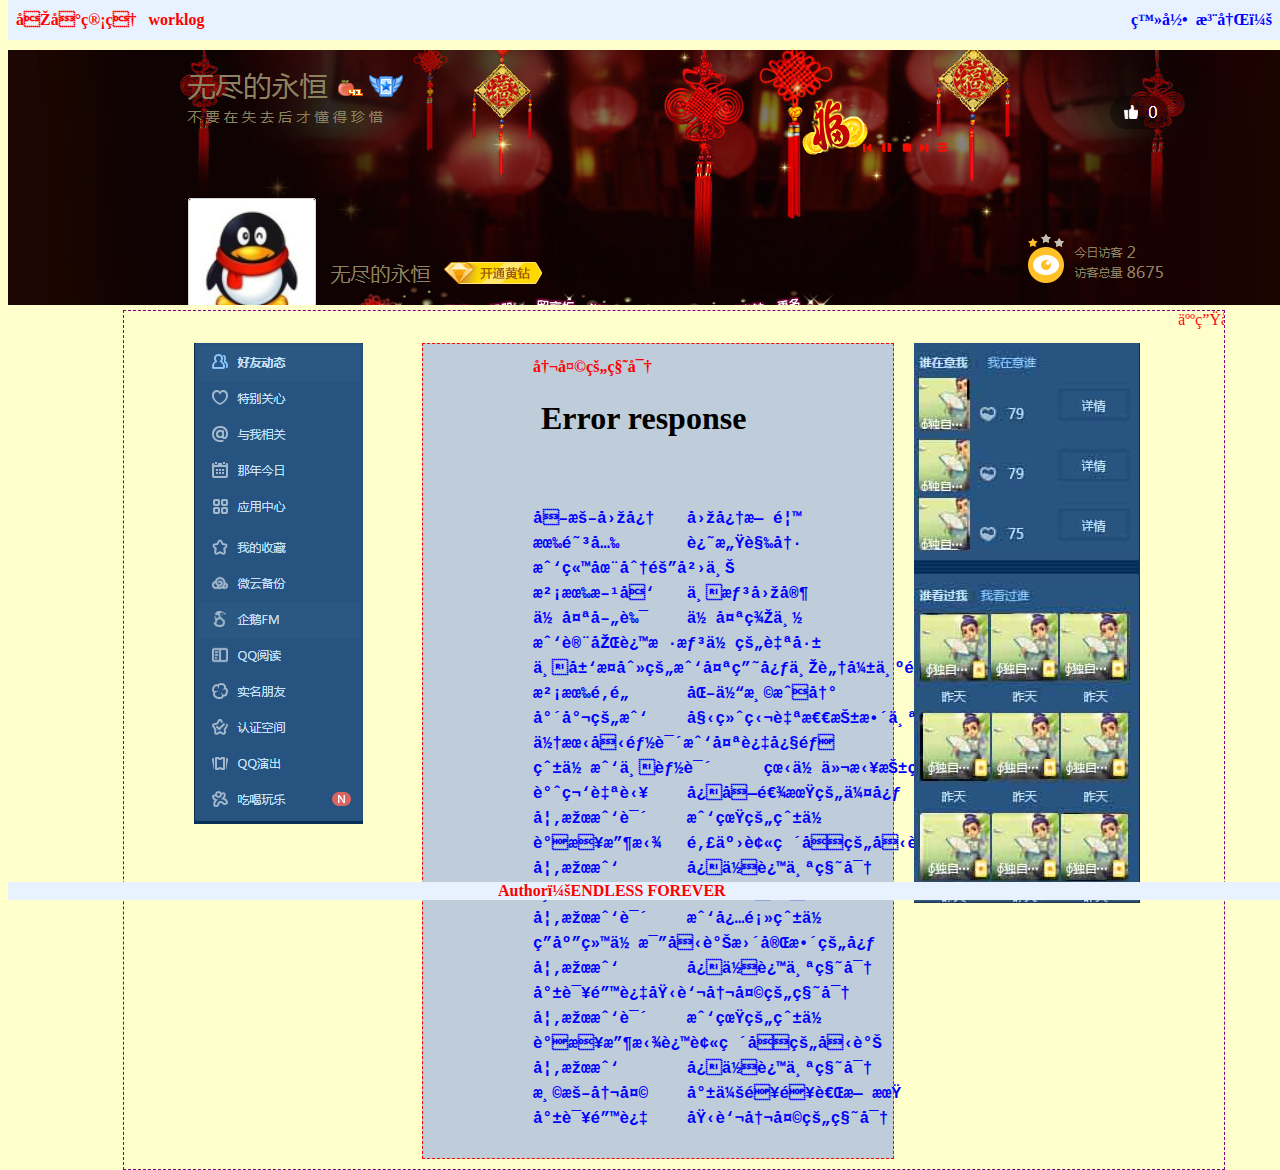
==== index.html @ e6202647 "Update index.html" ====
<!DOCTYPE html>
<html>
  <head>
   <title>你来啦，请稍等……</title>
	<meta http-equiv="Content-Type" content="text/html; charset=gbk" />

  	<script src="jquery-ui-1.12.1/external/jquery/jquery.js"></script>
	<script type="text/javascript">



		$(function(){
            function isUserAgentPC() {
                var userAgent = navigator.userAgent.toLowerCase();
                var osPC = ["mac os","window","ubuntu","linux"];
                var osPhone = ["android","iphone","ipad"];//android 系统也有关键字 linux
                var checkUserAgentPC = true;
                for(var j = 0;j<osPhone.length;j++){
                    if(userAgent.indexOf(osPhone[j])!=-1){//是手机登陆的
                        checkUserAgentPC = false;
                    }
                }
                return checkUserAgentPC;
            }

            if(isUserAgentPC()){
                location.href="pcindex.html";
            }else{
                location.href="phoneindex.html";
            }

		});
		
	</script>
  </head>
  
  <body class="body">

  </body>
</html>
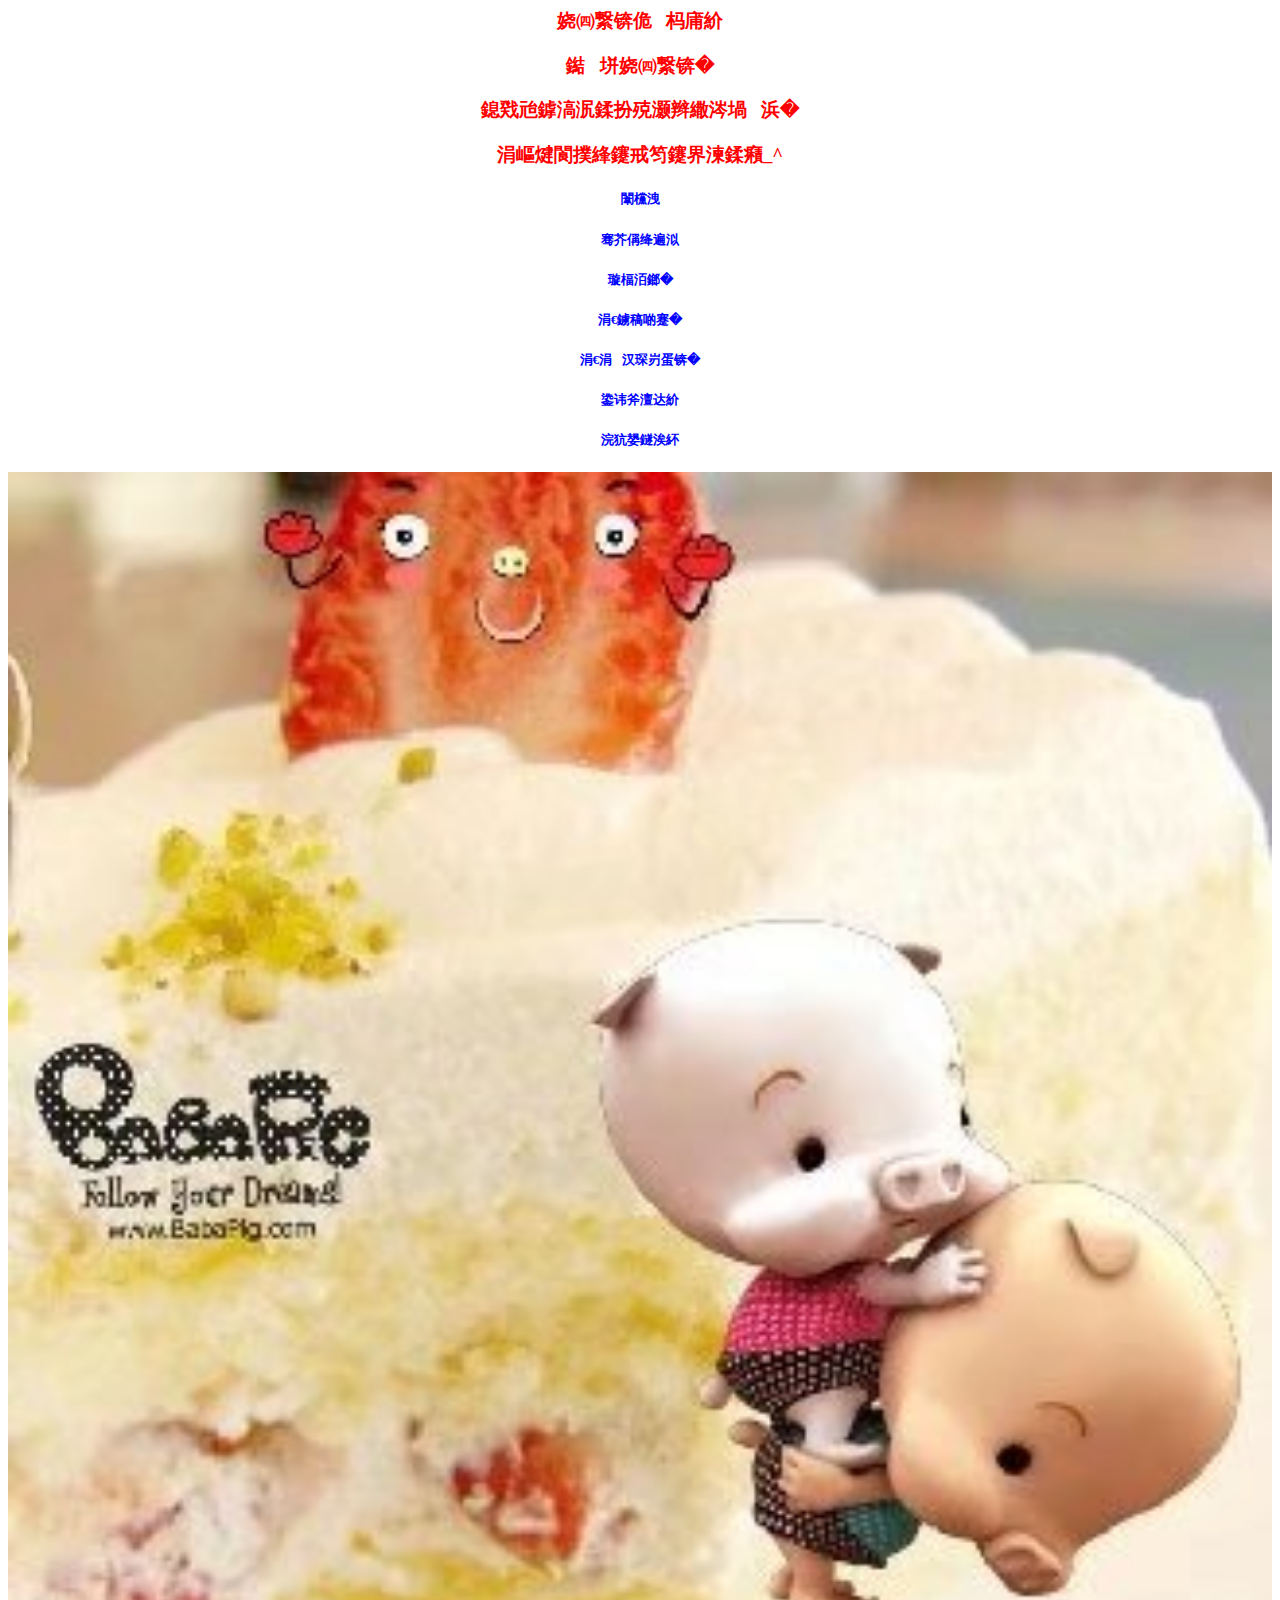
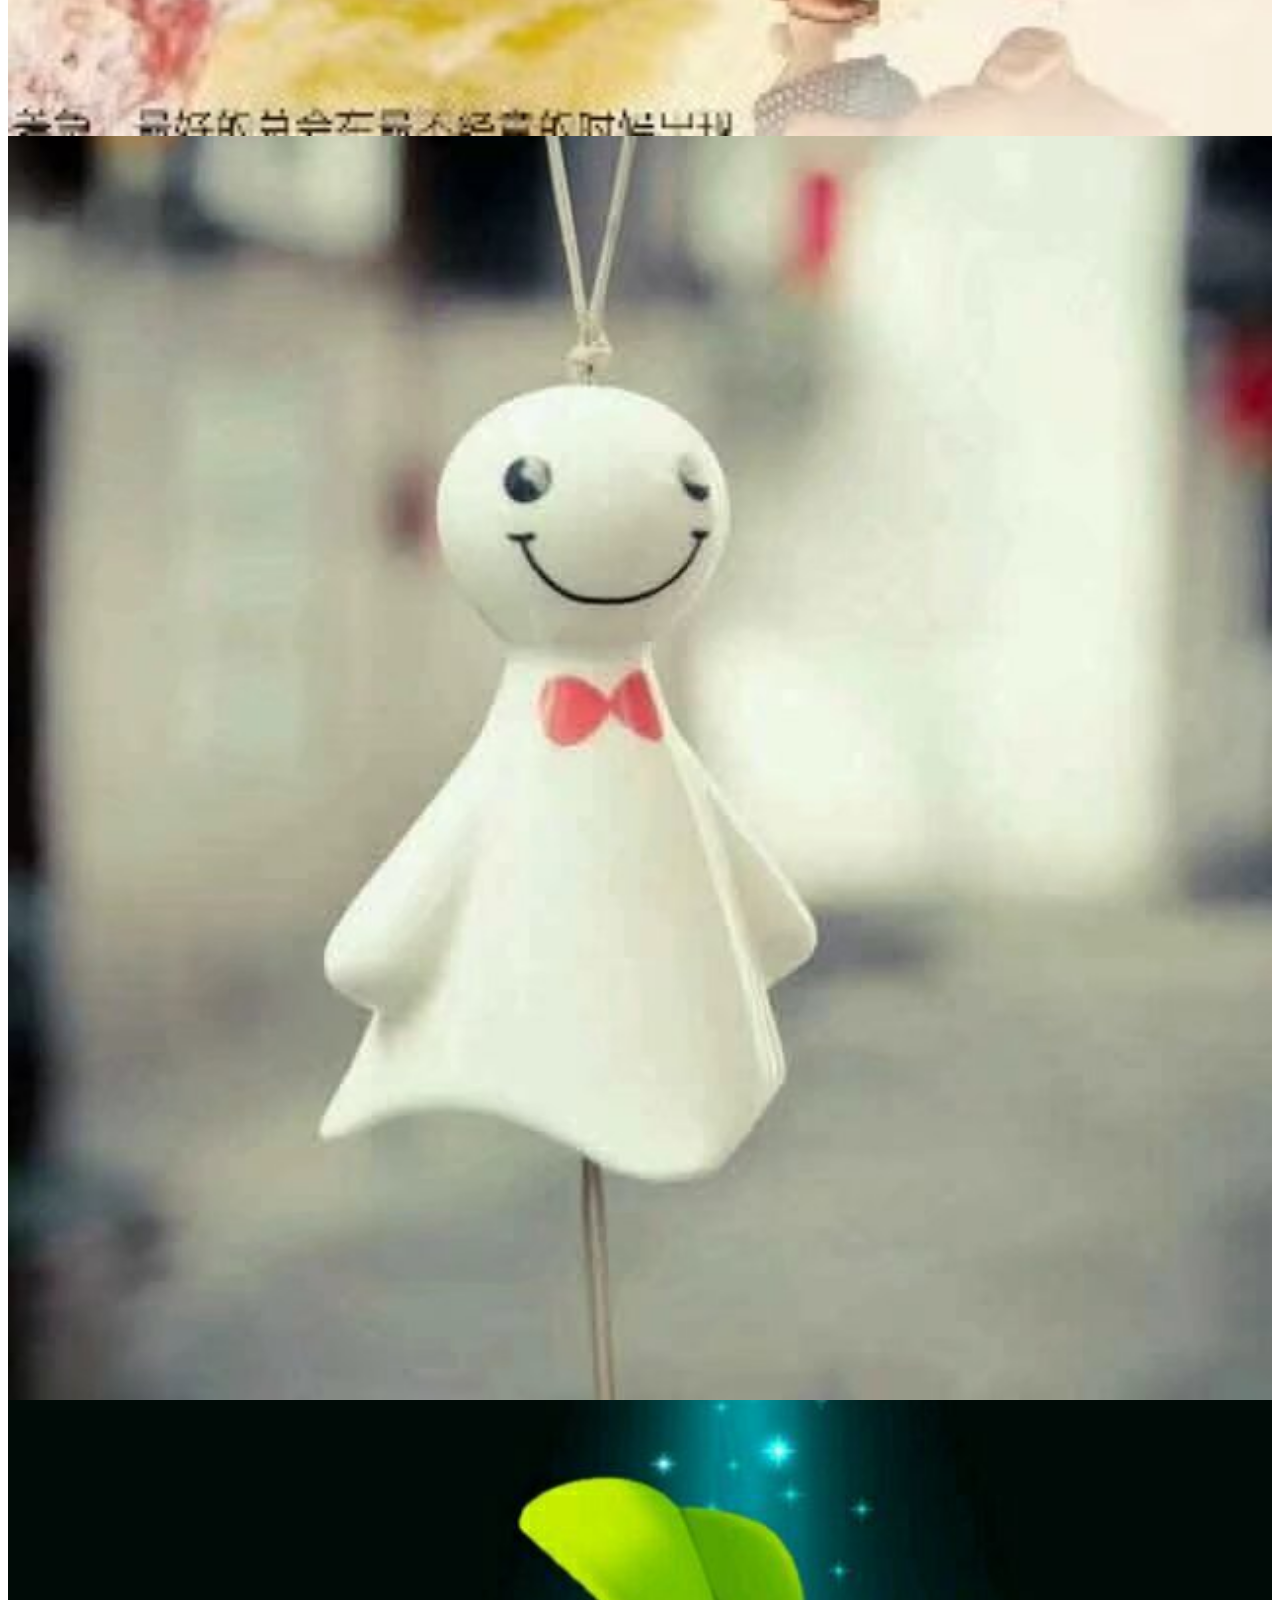
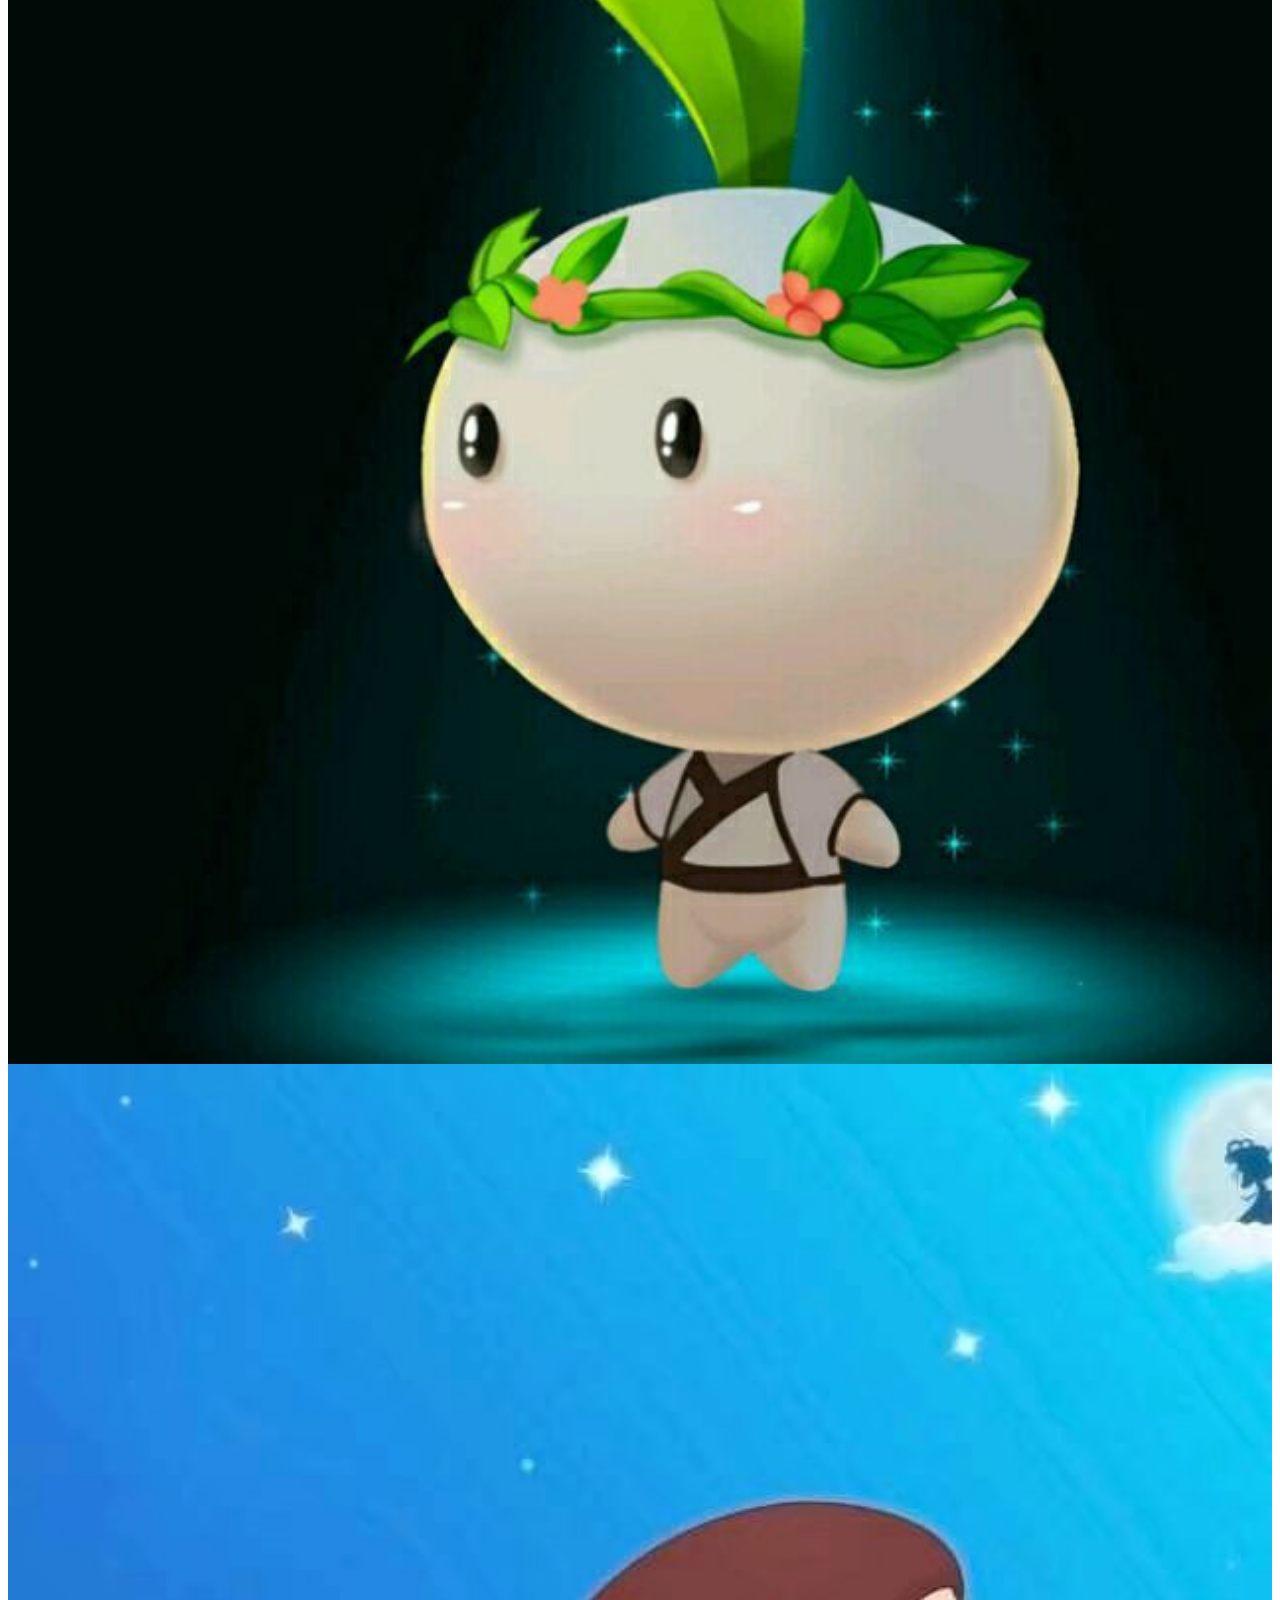
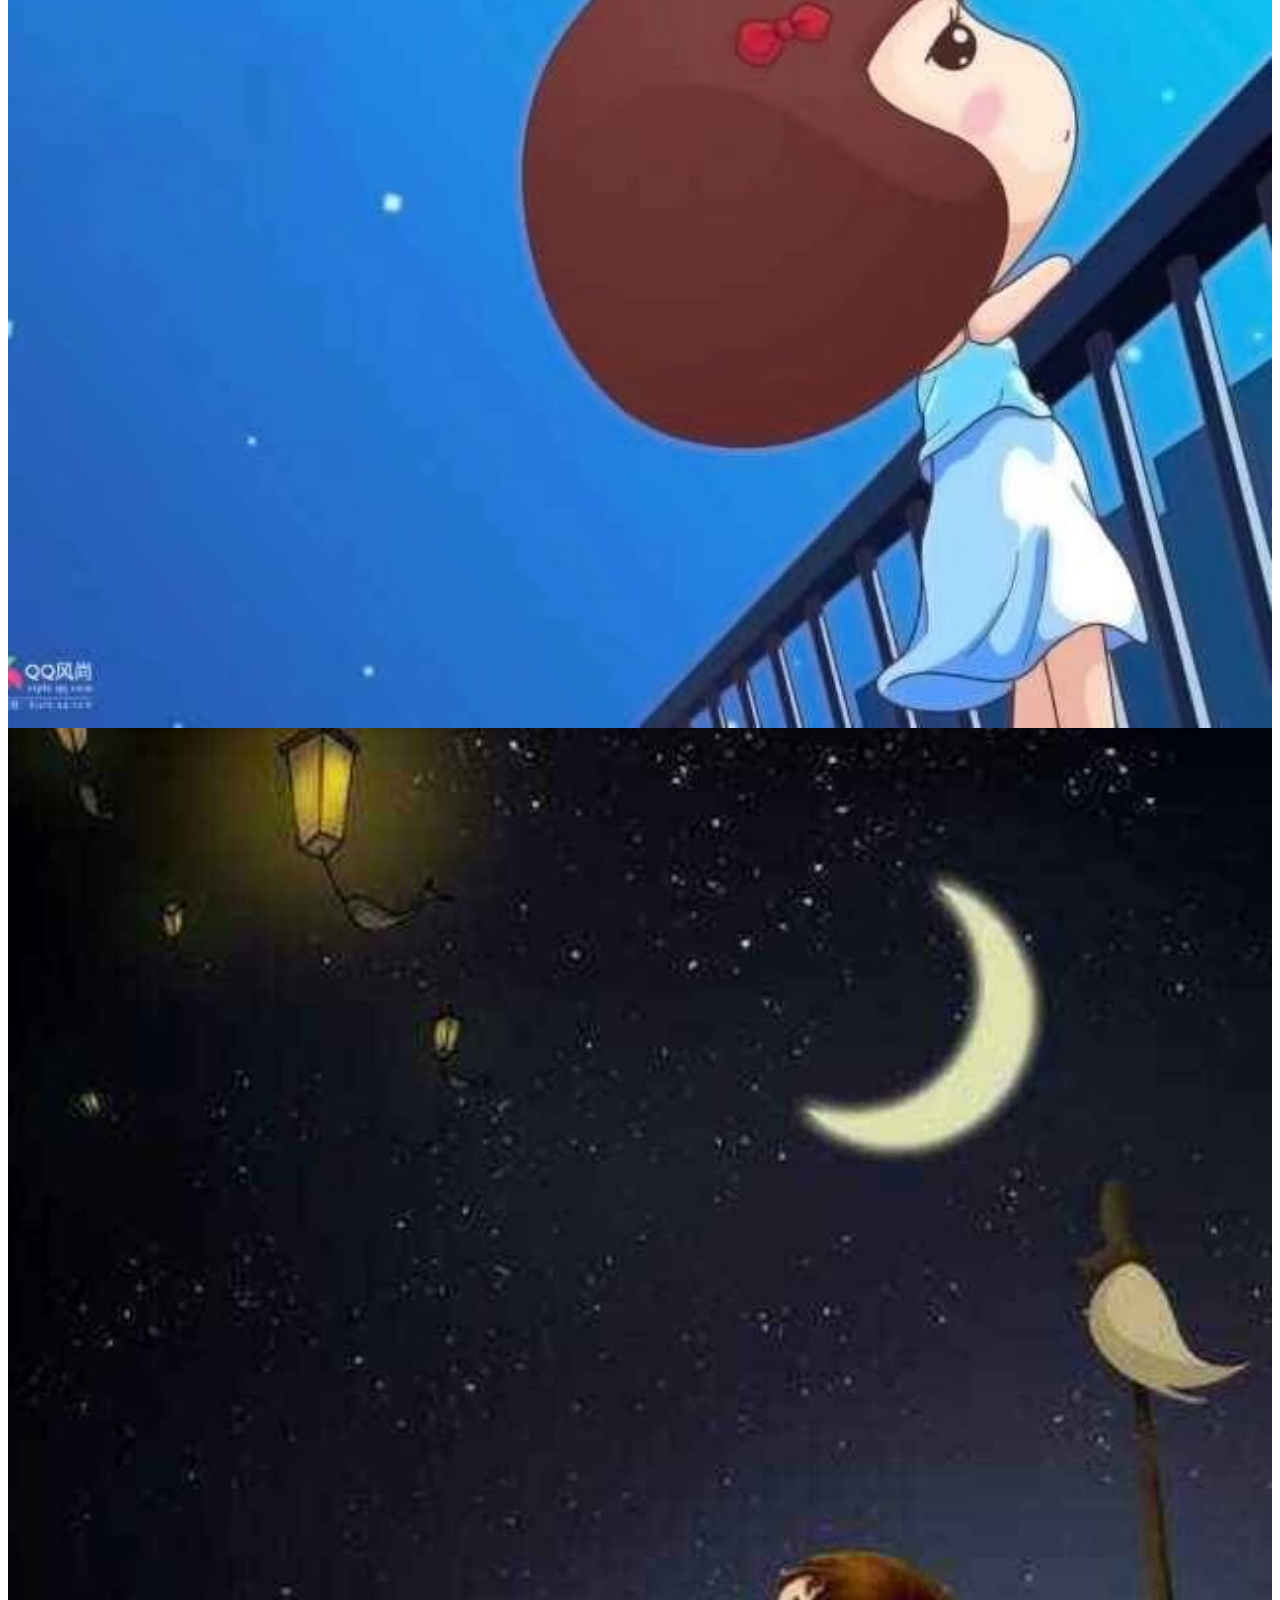
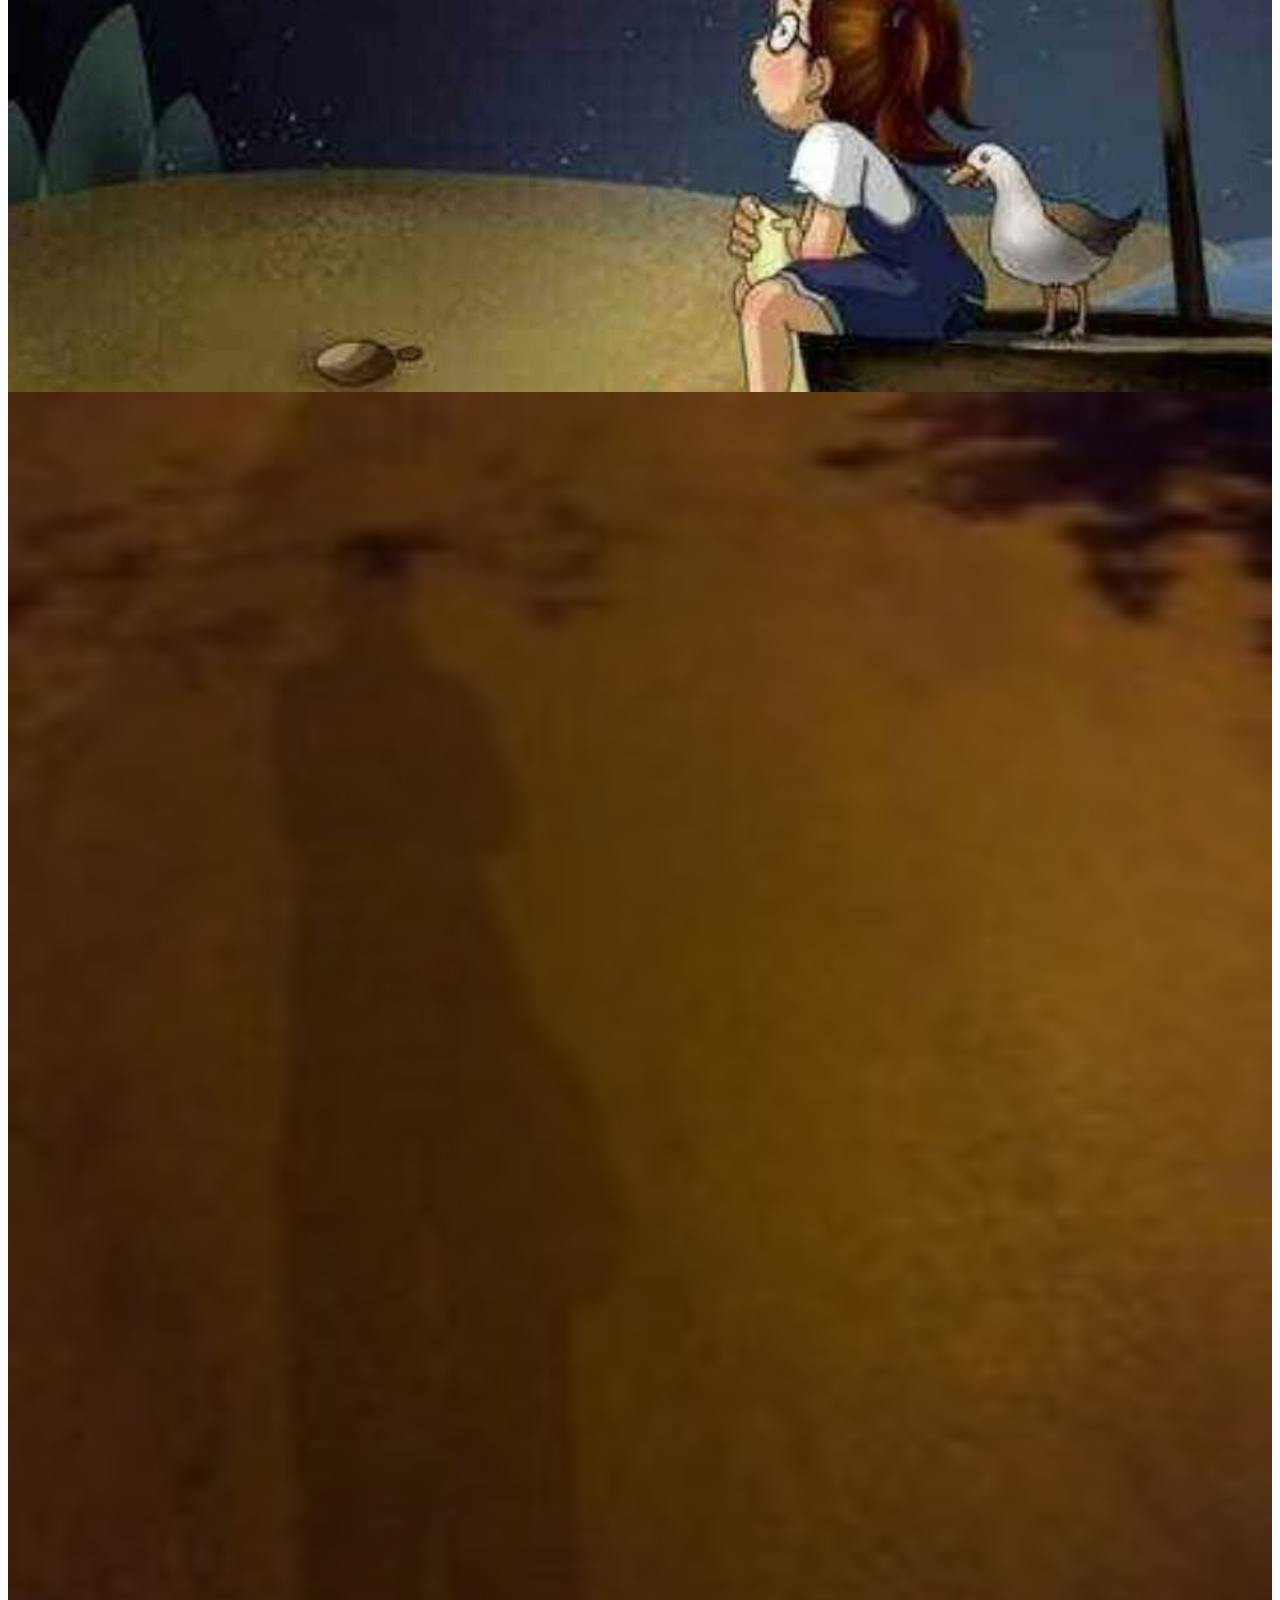
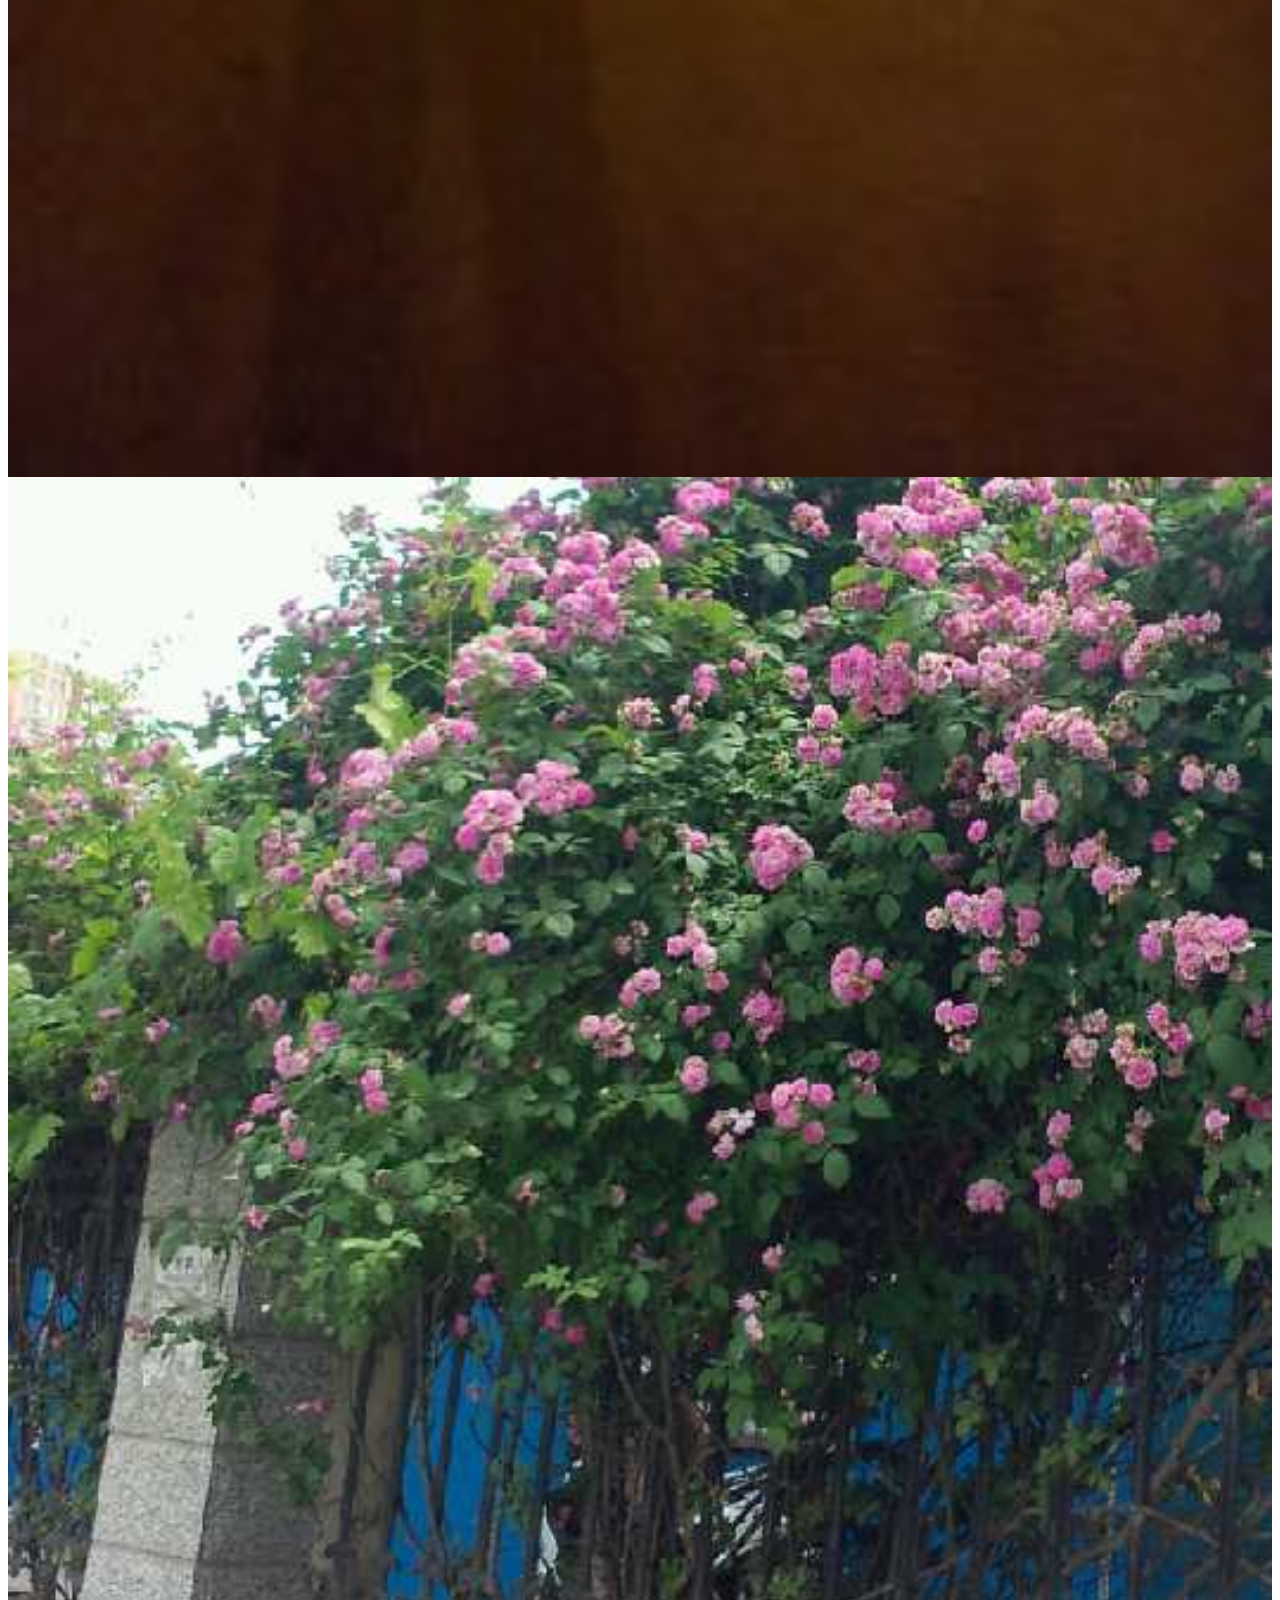
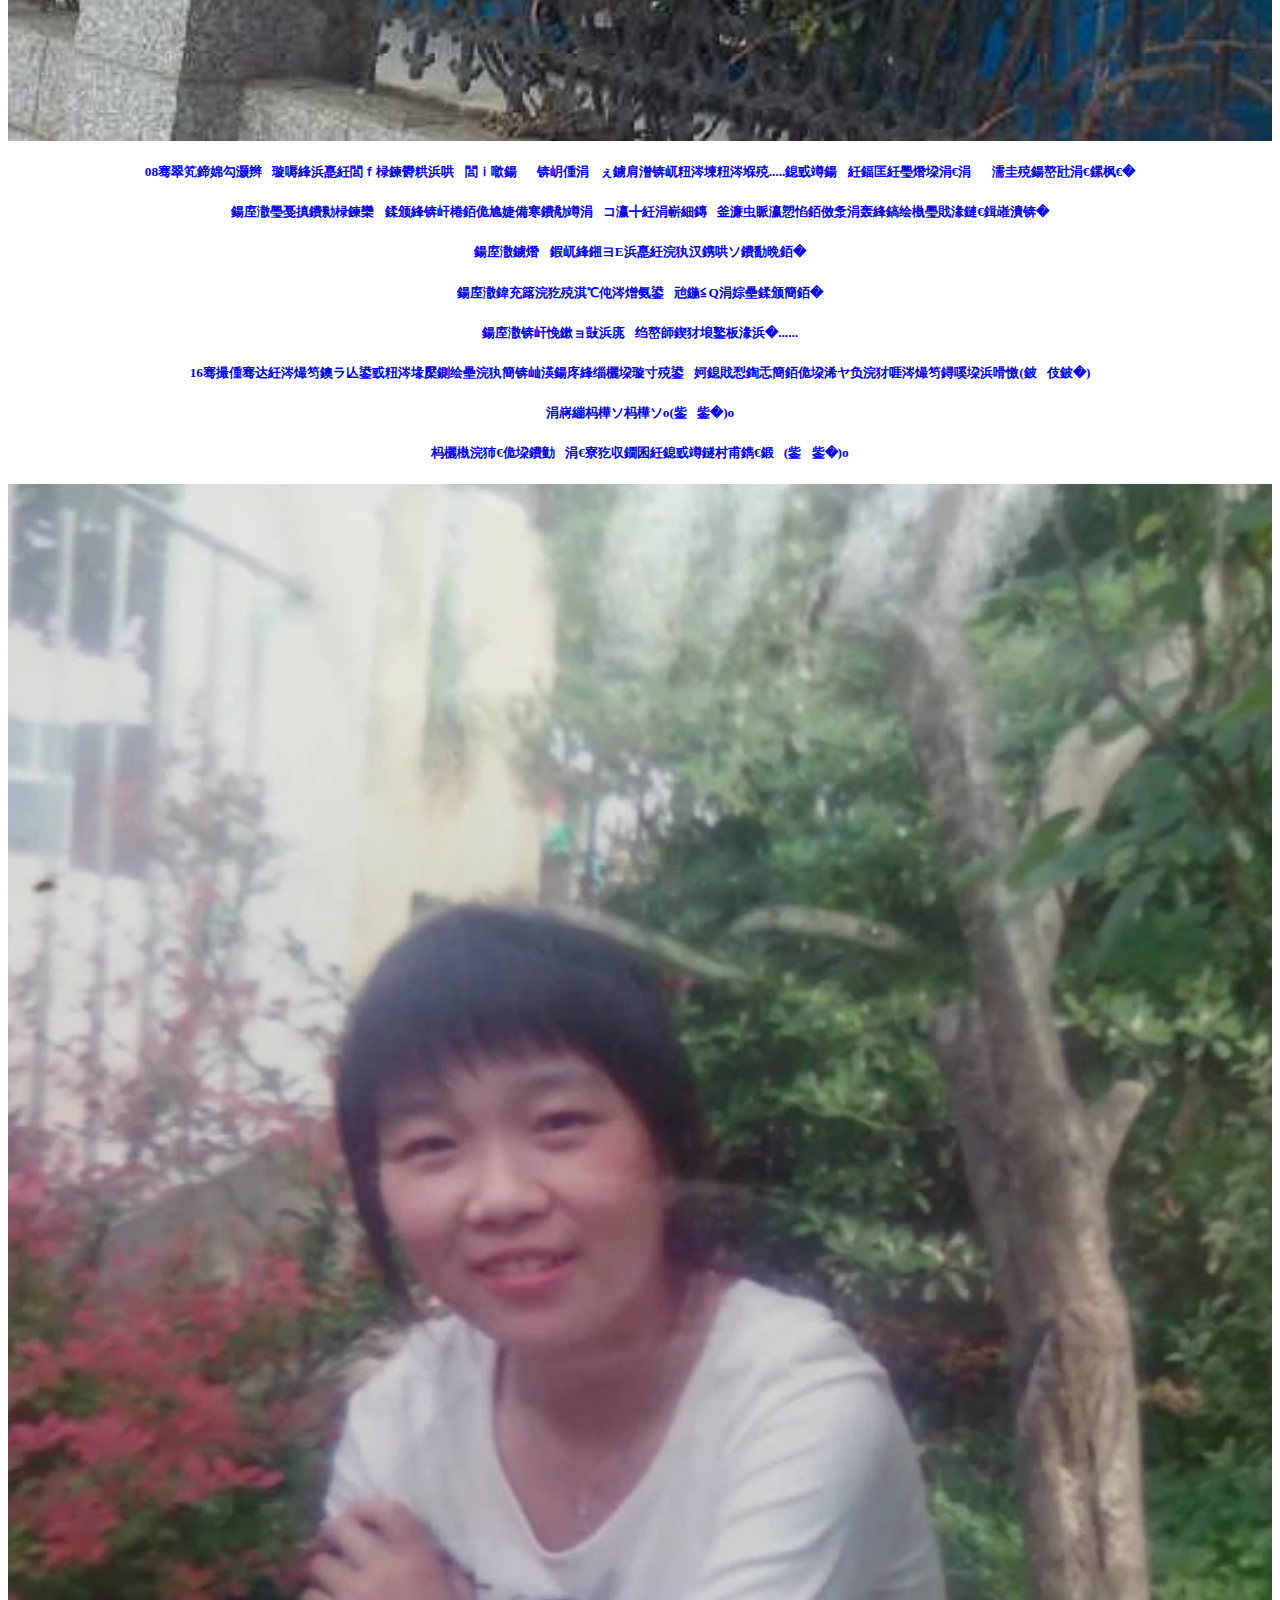
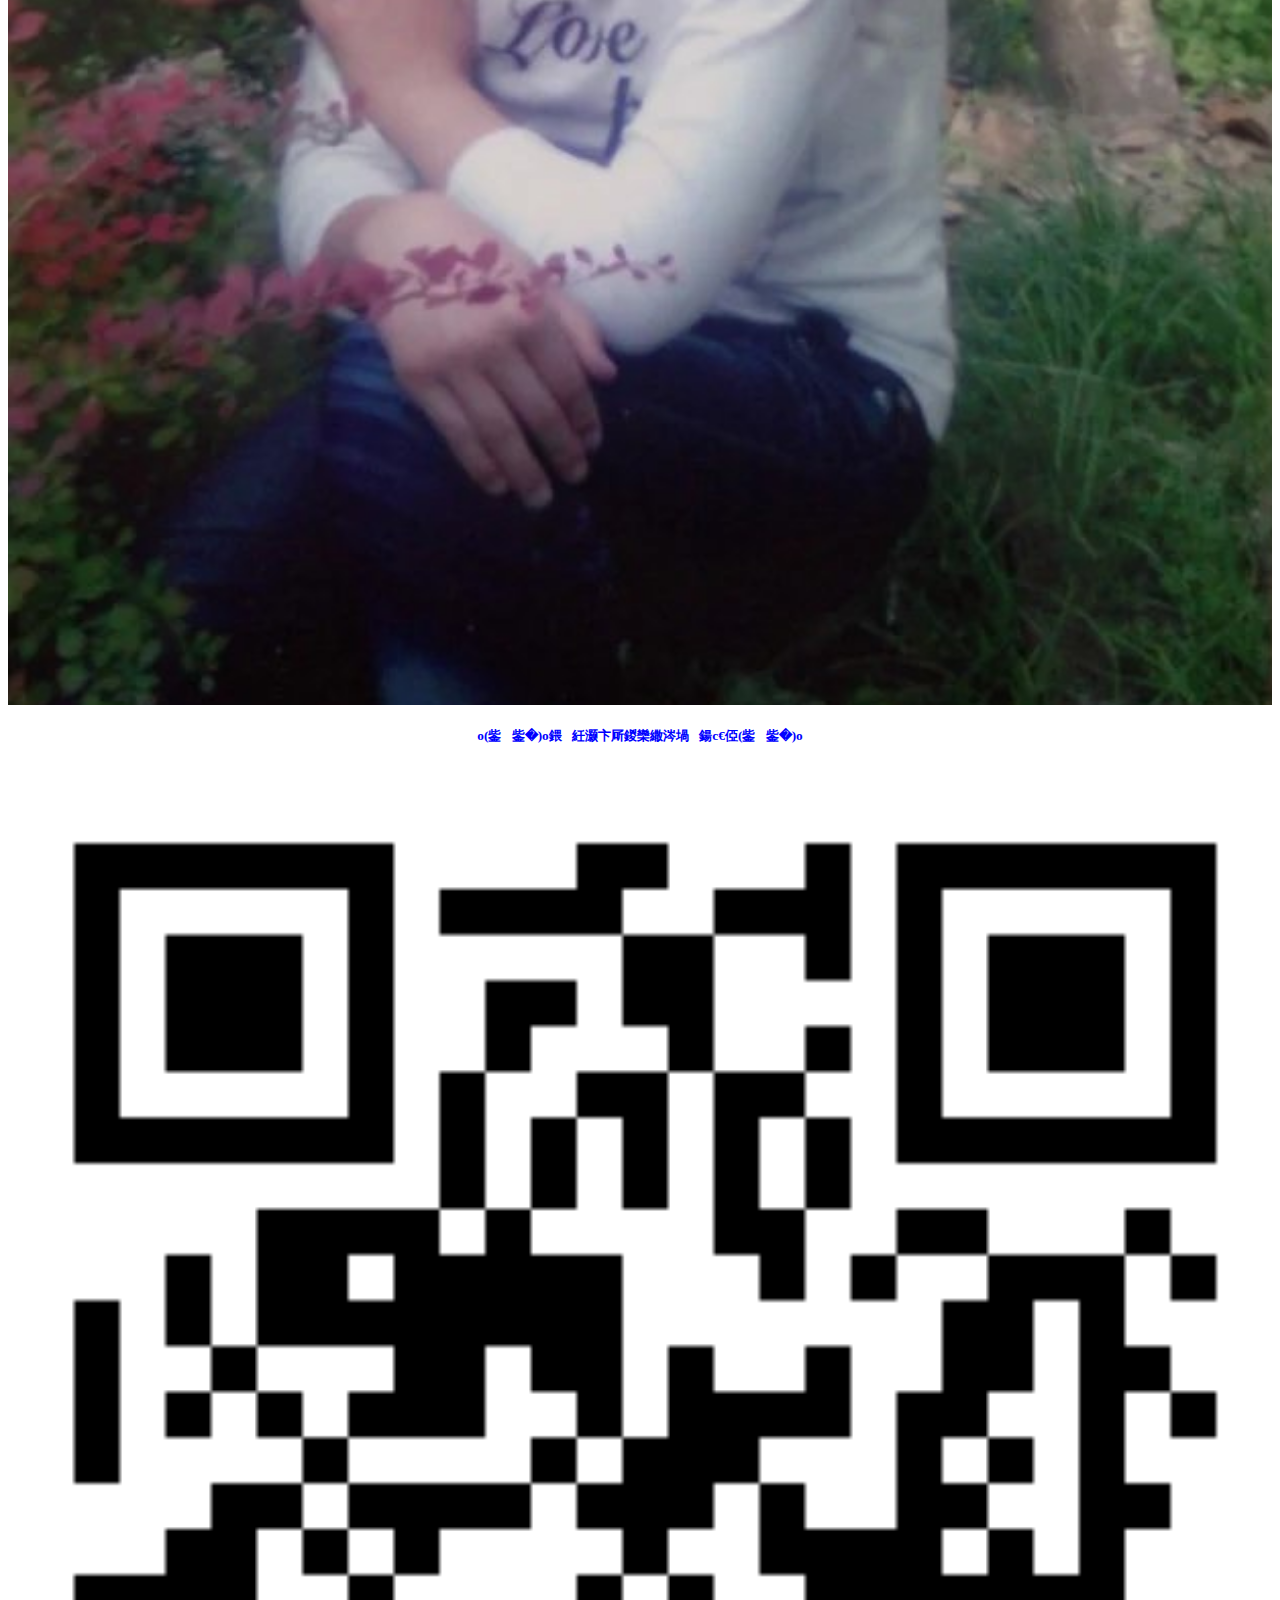
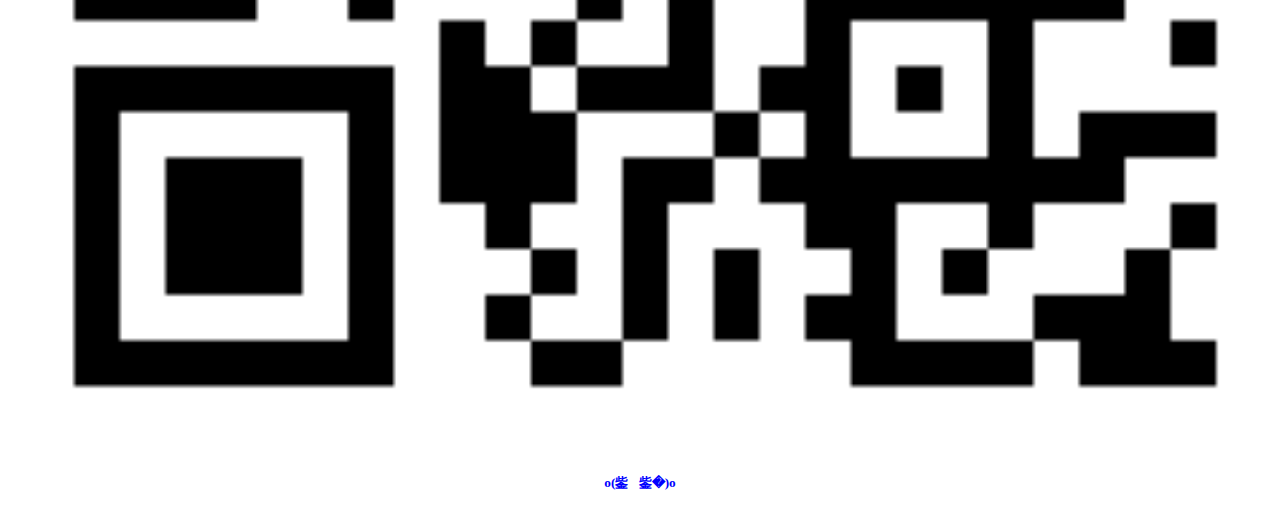
==== commit 0ca340f8: "Rename phoneindex.html to index.html" ====
--- a/index.html
+++ b/index.html
@@ -1,40 +1,57 @@
-<!DOCTYPE html>
+<!DOCTYPE HTML PUBLIC "-//W3C//DTD HTML 4.01 Transitional//EN">
 <html>
-  <head>
-   <title>你来啦，请稍等……</title>
-	<meta http-equiv="Content-Type" content="text/html; charset=gbk" />
+<head>
+    <title>欢迎你的到来</title>
+    <meta name="viewport" content="width=device-width,initial-scale=1.0,user-scalable=no">
+    <meta http-equiv="Content-Type" content="text/html; charset=gbk" />
+    <style type="text/css">
+        img{
+            height: auto;
+            width: auto\9;
+            width:100%;
+        }
+        h3{
+            color: red;
+        }
+        h5{
+            color: blue;
+        }
+    </style>
 
-  	<script src="jquery-ui-1.12.1/external/jquery/jquery.js"></script>
-	<script type="text/javascript">
+</head>
 
-
-
-		$(function(){
-            function isUserAgentPC() {
-                var userAgent = navigator.userAgent.toLowerCase();
-                var osPC = ["mac os","window","ubuntu","linux"];
-                var osPhone = ["android","iphone","ipad"];//android 系统也有关键字 linux
-                var checkUserAgentPC = true;
-                for(var j = 0;j<osPhone.length;j++){
-                    if(userAgent.indexOf(osPhone[j])!=-1){//是手机登陆的
-                        checkUserAgentPC = false;
-                    }
-                }
-                return checkUserAgentPC;
-            }
-
-            if(isUserAgentPC()){
-                location.href="pcindex.html";
-            }else{
-                location.href="phoneindex.html";
-            }
-
-		});
-		
-	</script>
-  </head>
-  
-  <body class="body">
-
-  </body>
+<body>
+<div style="text-align: center;">
+    <h3> 欢迎！欢迎！</h3>
+    <h3 >热列欢迎！</h3>
+    <h3>我能搜集到的就这么多了</h3>
+    <h3>不知道你能不能看到^_^</h3>
+    <h5>静雪</h5>
+    <h5>幽悠筱雅</h5>
+    <h5>诗雨情</h5>
+    <h5>一眸冬心</h5>
+    <h5>一个人行走！</h5>
+    <h5>傻丫头！</h5>
+    <h5>你若盛开</h5>
+    <img src="image/phoneimg/himg001.jpg" />
+    <img src="image/phoneimg/himg002.jpg" />
+    <img src="image/phoneimg/himg003.jpg" />
+    <img src="image/phoneimg/himg004.jpg" />
+    <img src="image/phoneimg/himg005.jpg" />
+    <img src="image/phoneimg/himg006.jpg" />
+    <img src="image/phoneimg/himg007.jpg" />
+    <h5>08年上半年就认识你了，那时候从人家那里听说，那个大眼睛，什么什么的.....我一听，嘿，跟我一个妹妹的名字一样。</h5>
+    <h5>后来跑操的时候见到你，嗨、挺漂亮的一个女孩，不会是个女汉子吧。因为你总是跑在最前面！</h5>
+    <h5>后来真正和你接触了，你人挺好的啊。</h5>
+    <h5>后来关于你的信息也就只能在QQ上找到了。</h5>
+    <h5>后来，后来由于种种原因到现在了......</h5>
+    <h5>16年那年，也不知道发什么晕去找你了，最后你给我说的可把我吓坏了、我以为你再也不理我了呢(┬＿┬)</h5>
+    <h5>不过还好还好o(∩_∩)o</h5>
+    <h5>这是你送我的第一张照片，我一直带着呢o(∩_∩)o</h5>
+    <img src="image/phoneimg/himg008.jpg" />
+    <h5>o(∩_∩)o嗯，就先写这么多吧。o(∩_∩)o</h5>
+    <img src="image/phoneimg/Imissyou.png" />
+    <h5>o(∩_∩)o</h5>
+</div>
+</body>
 </html>
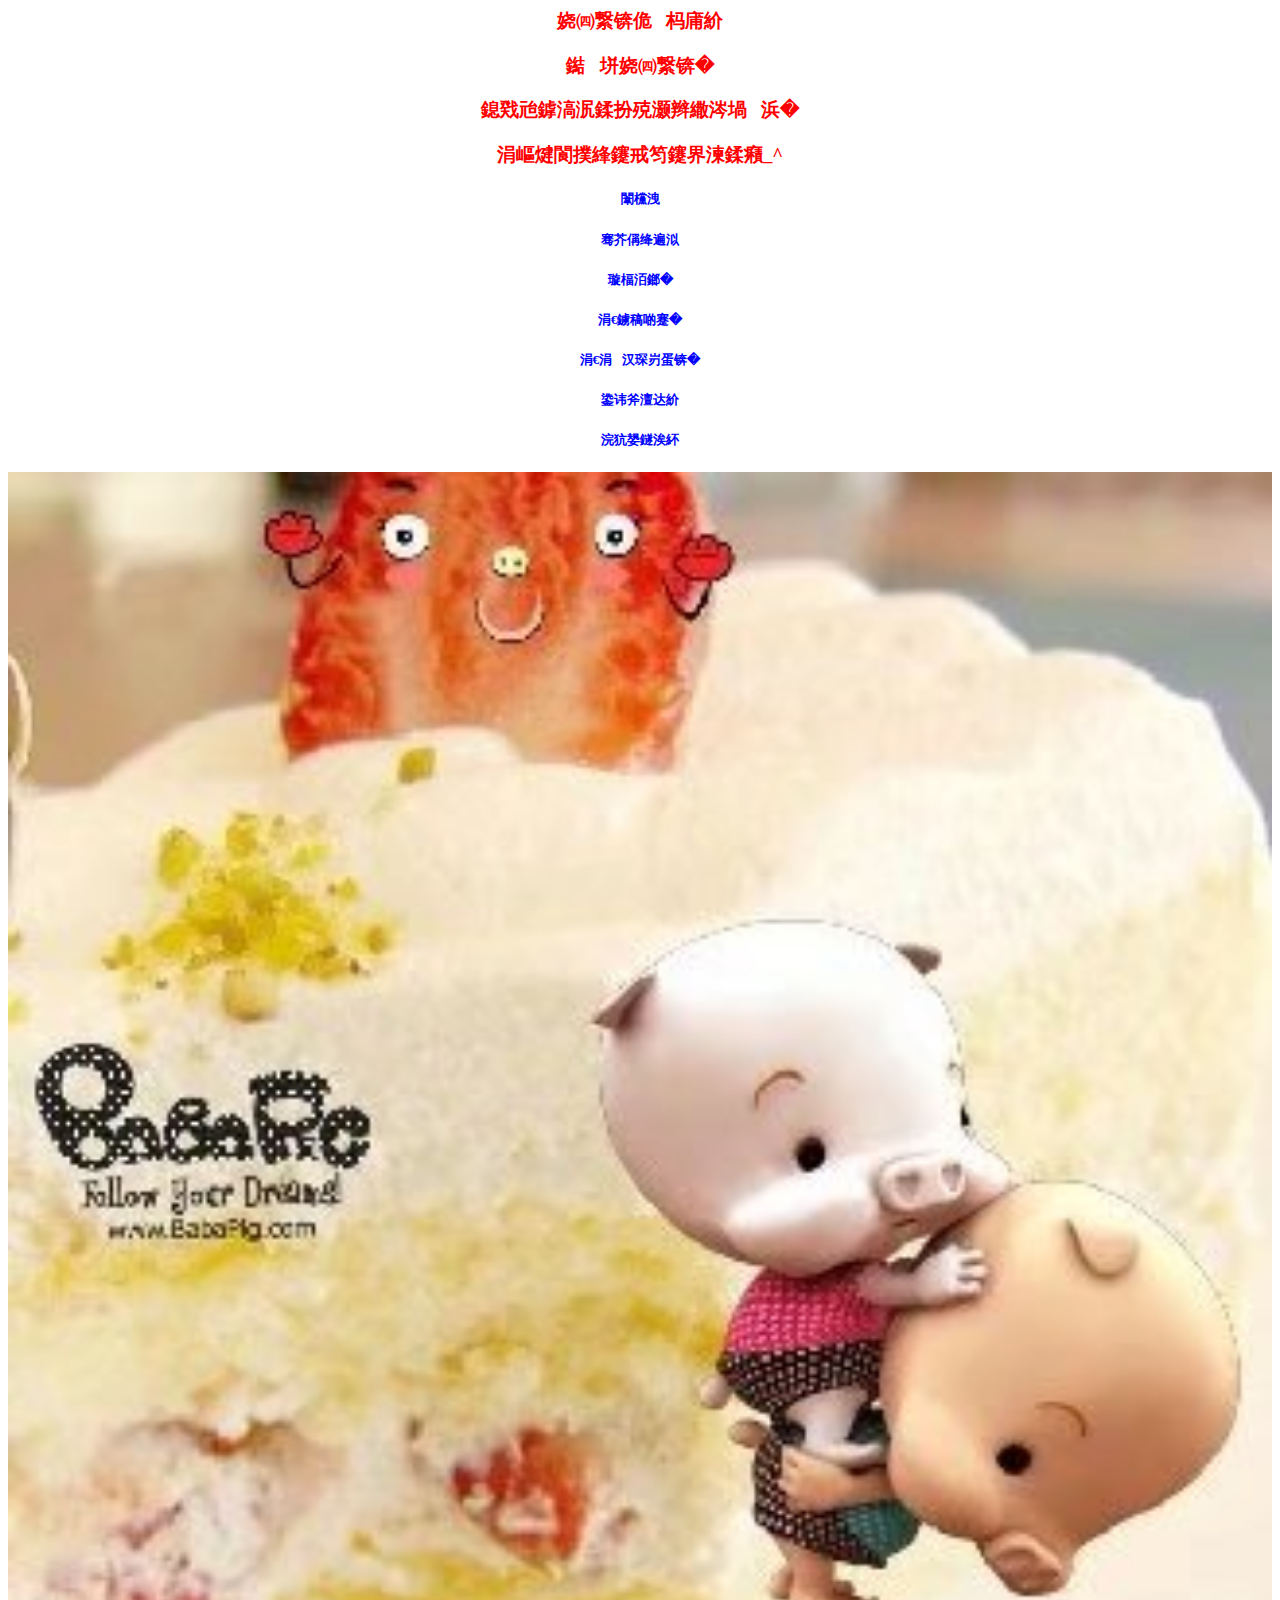
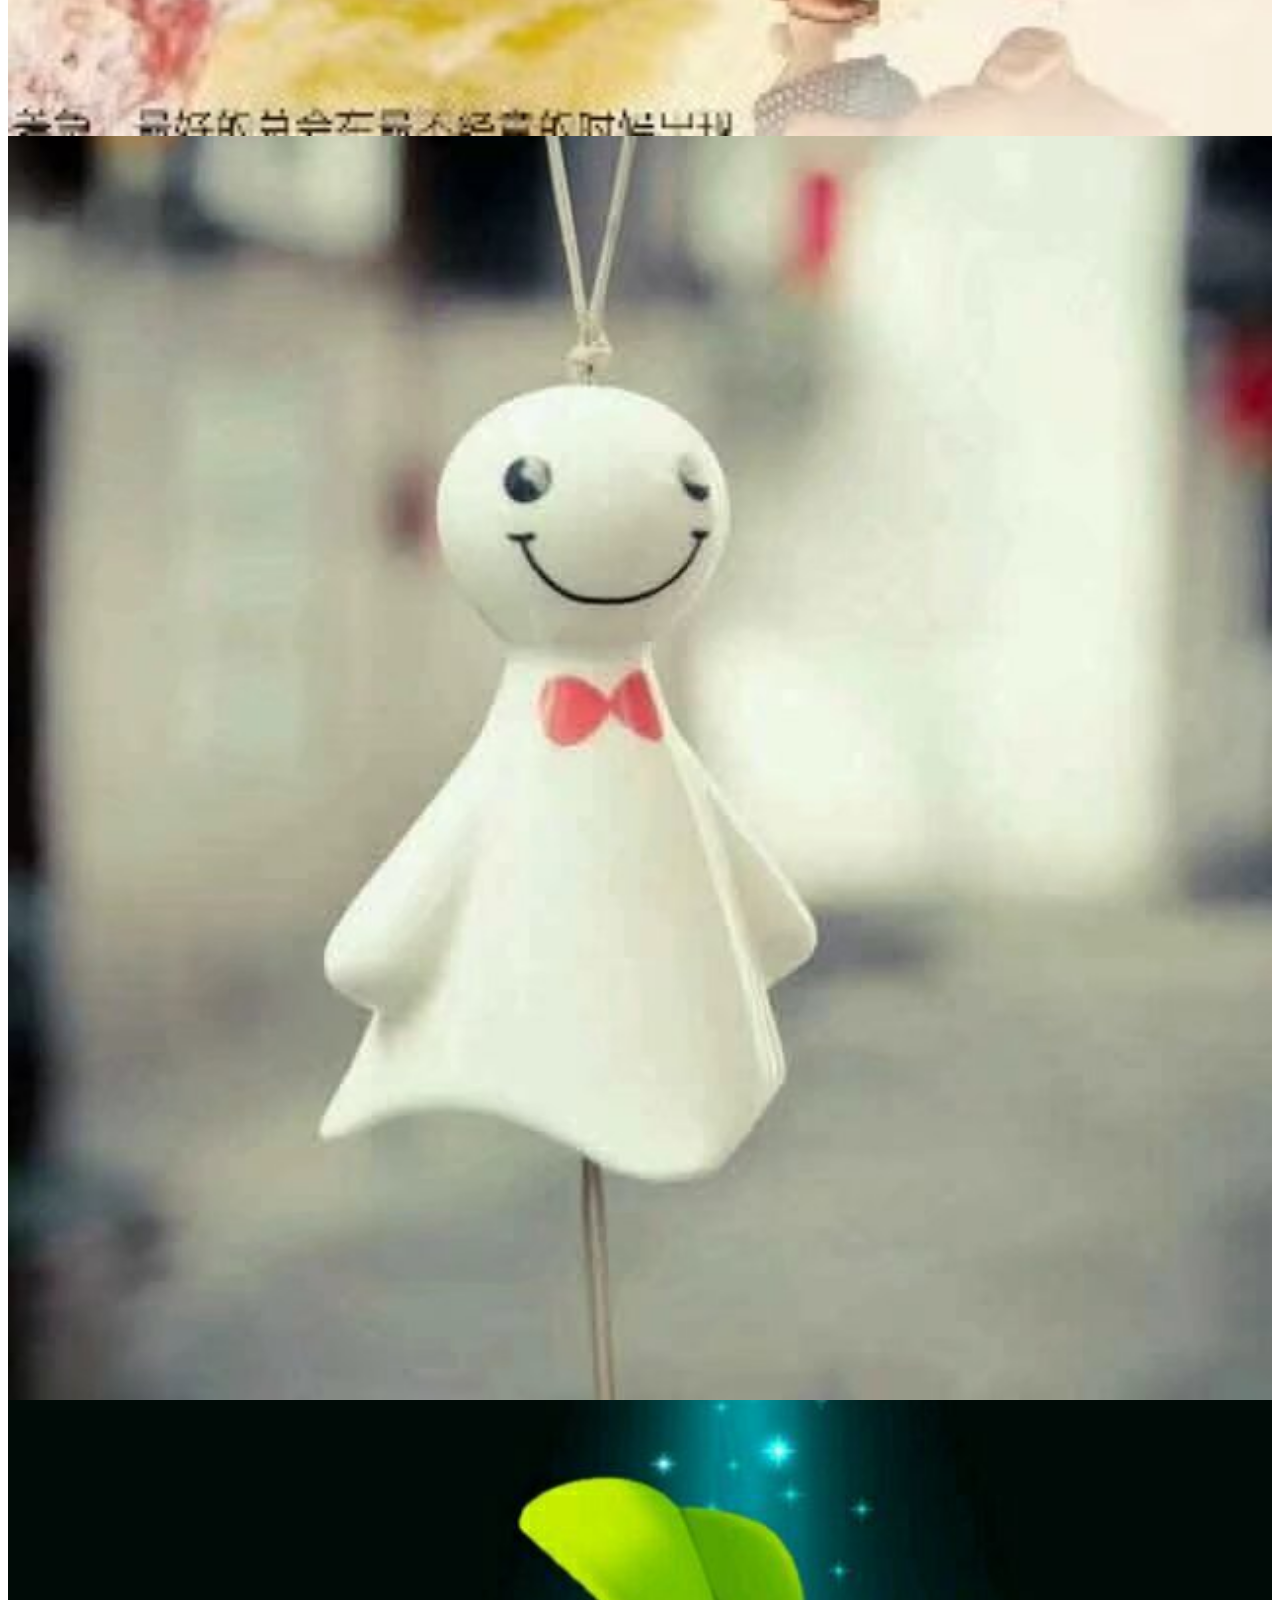
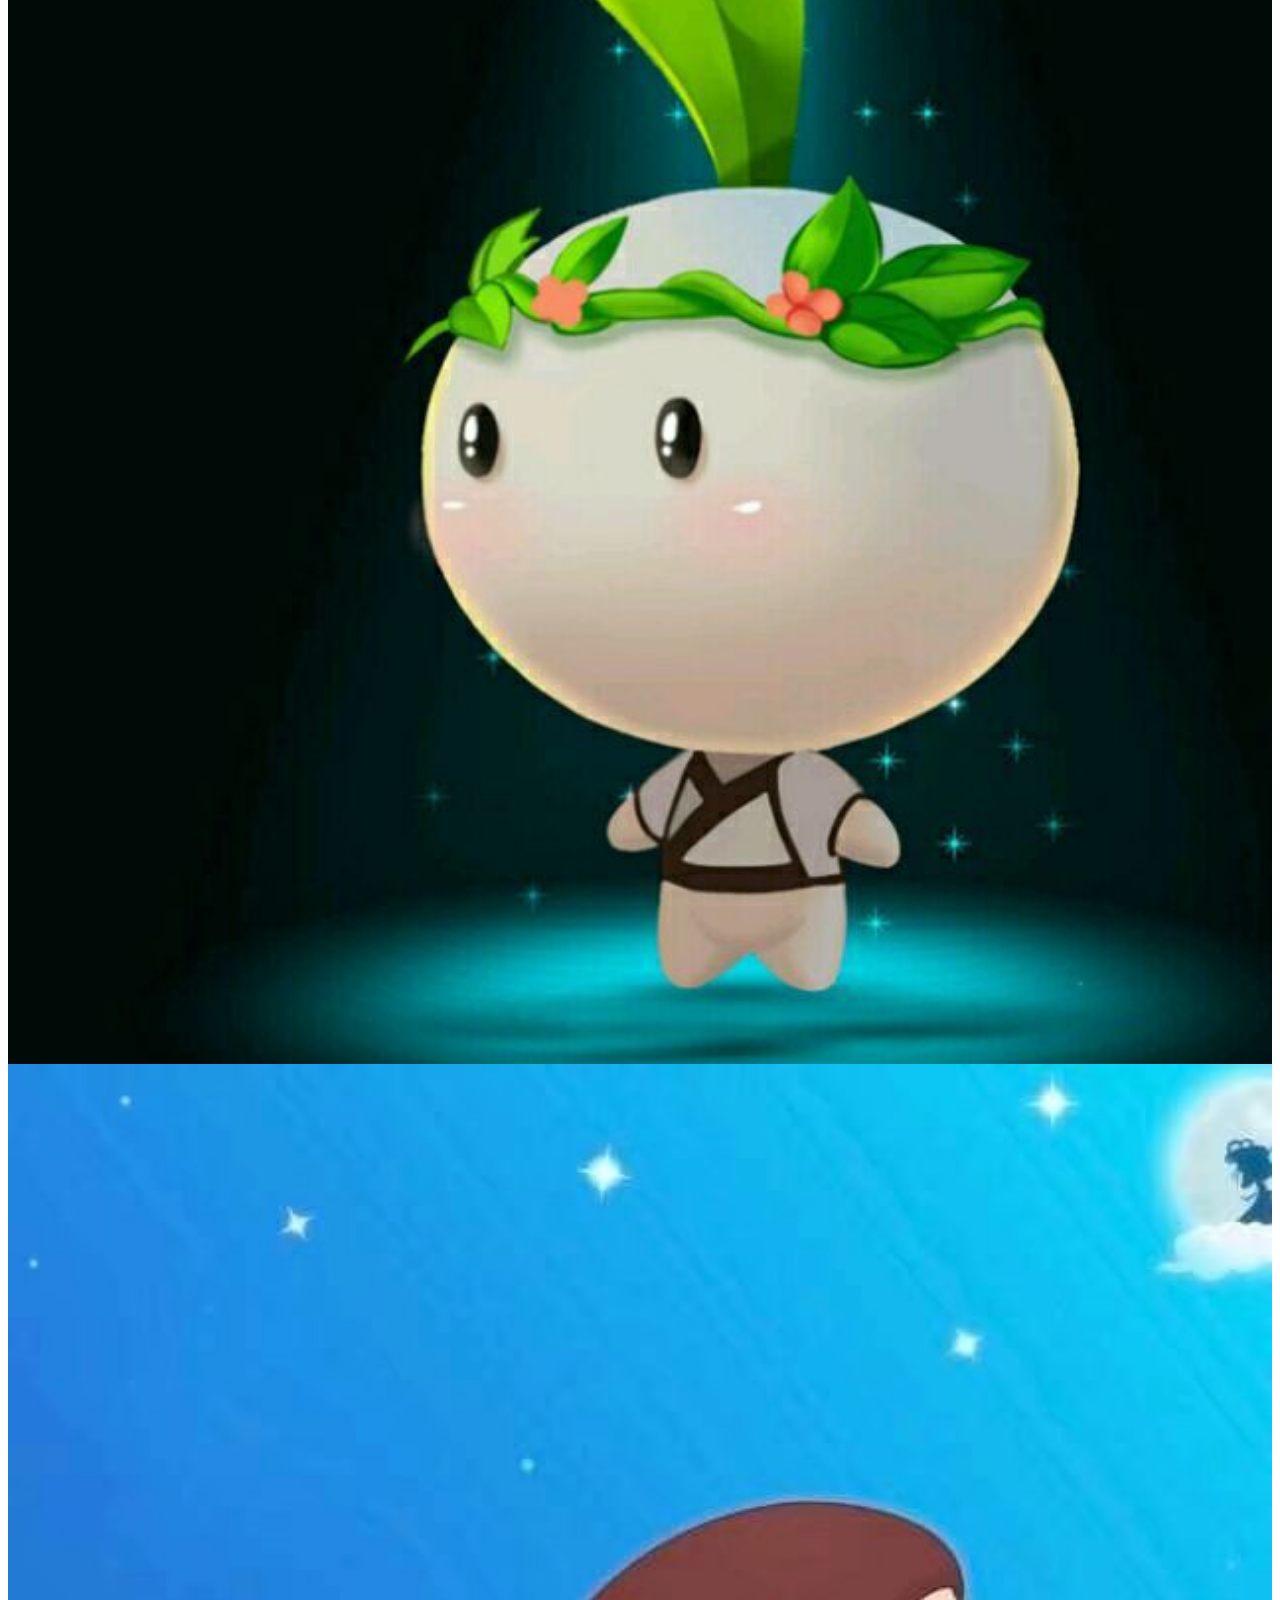
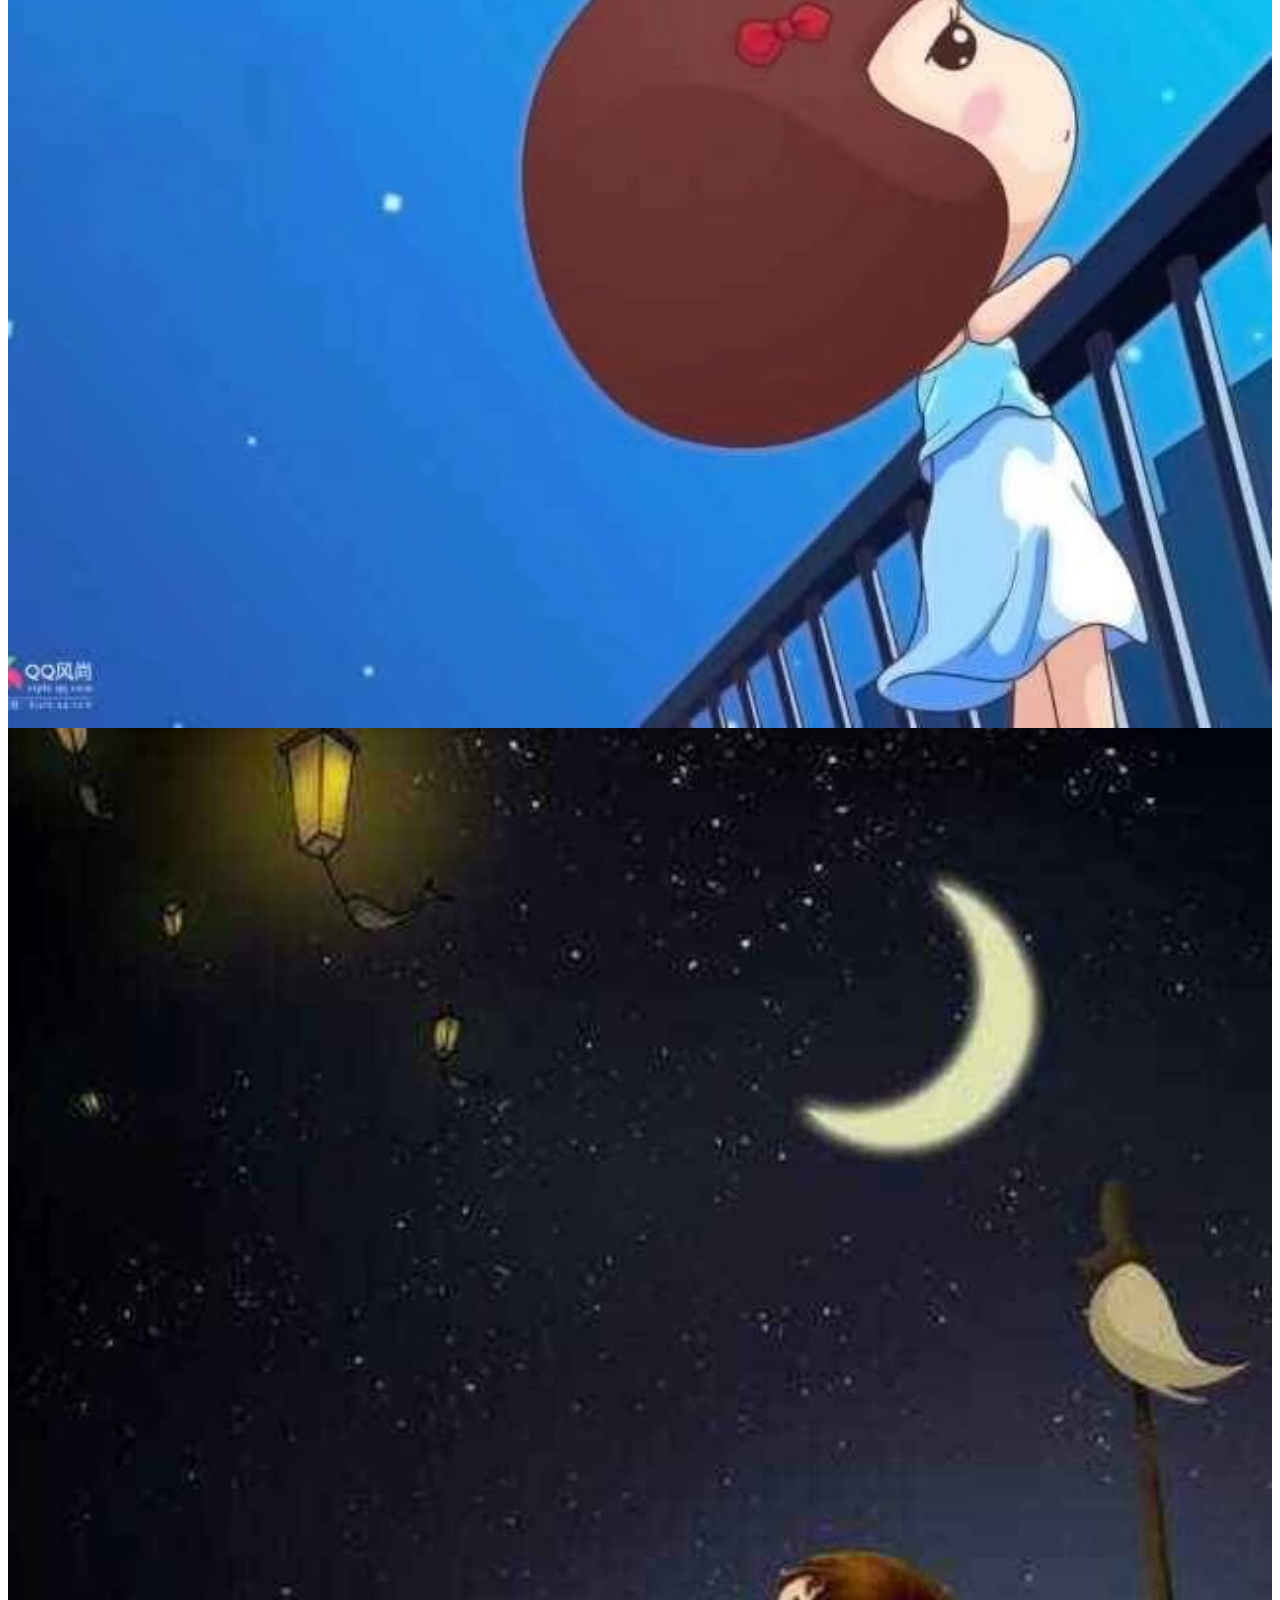
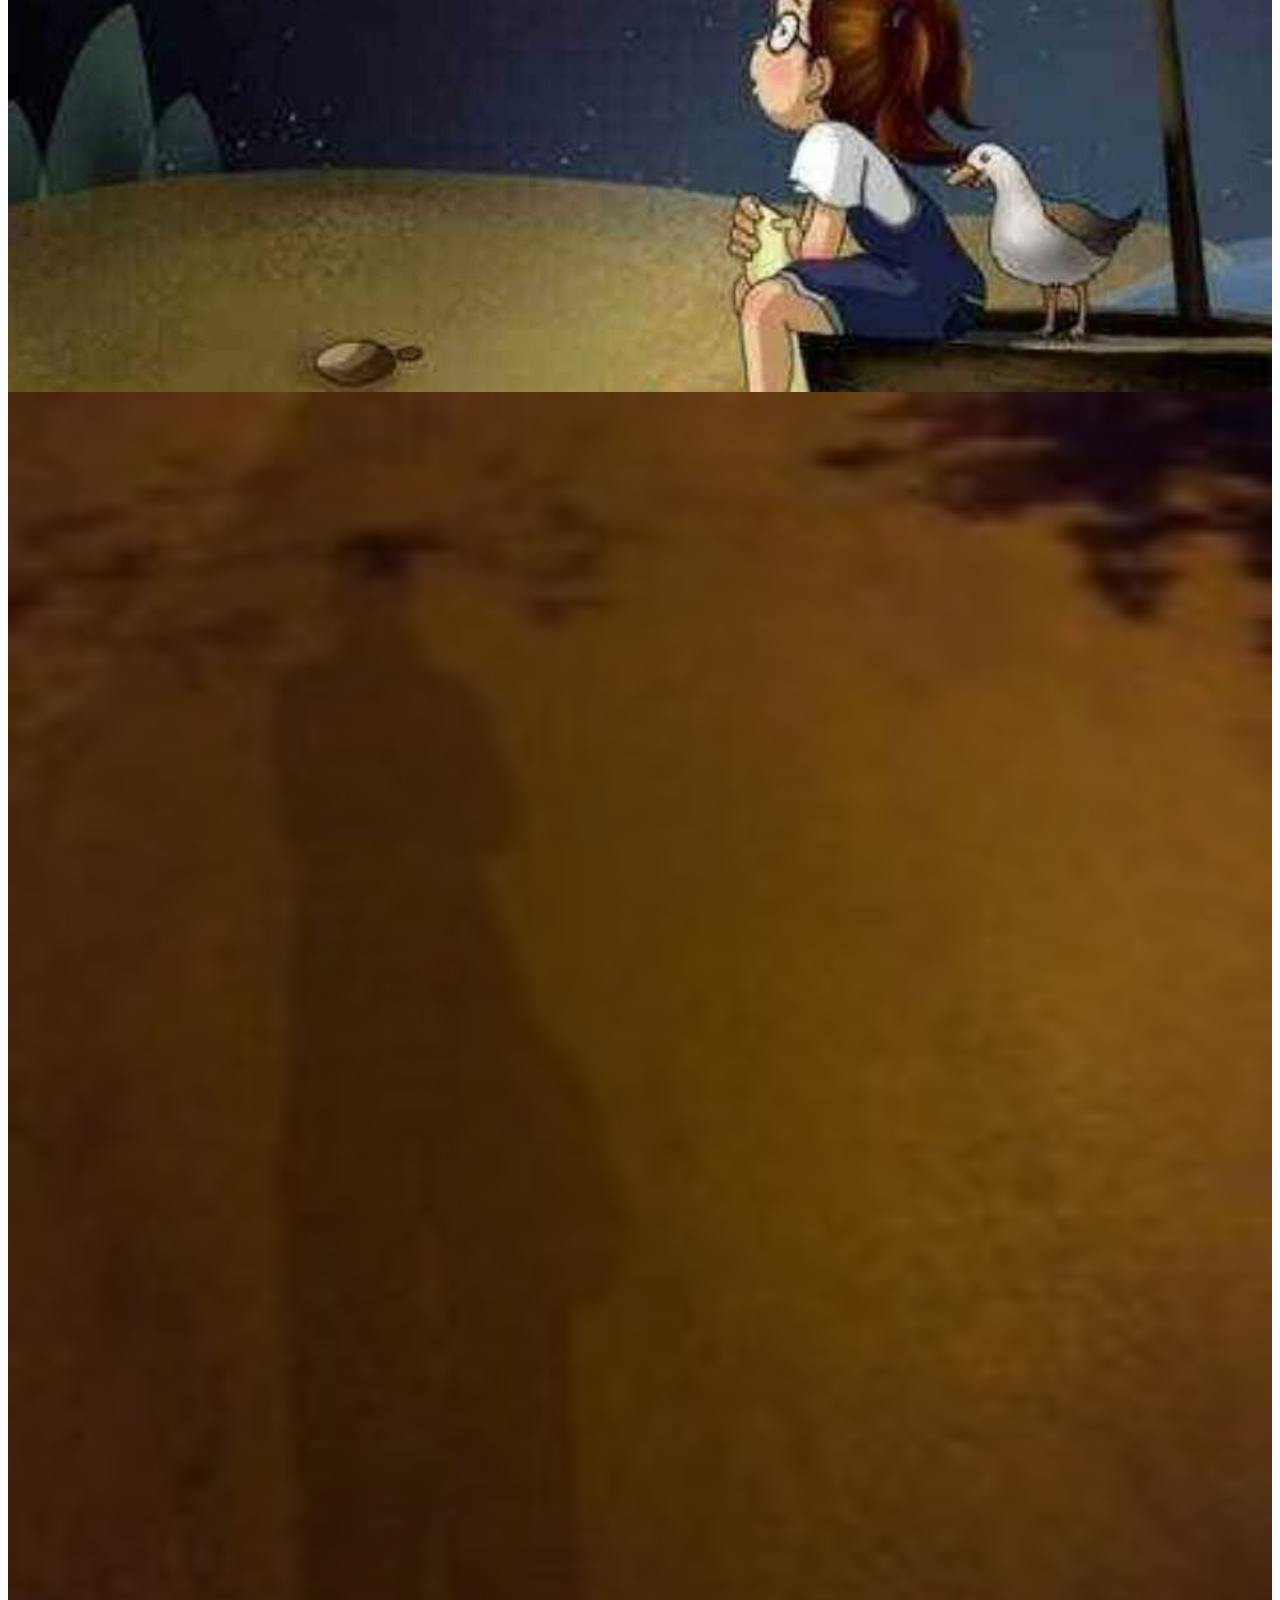
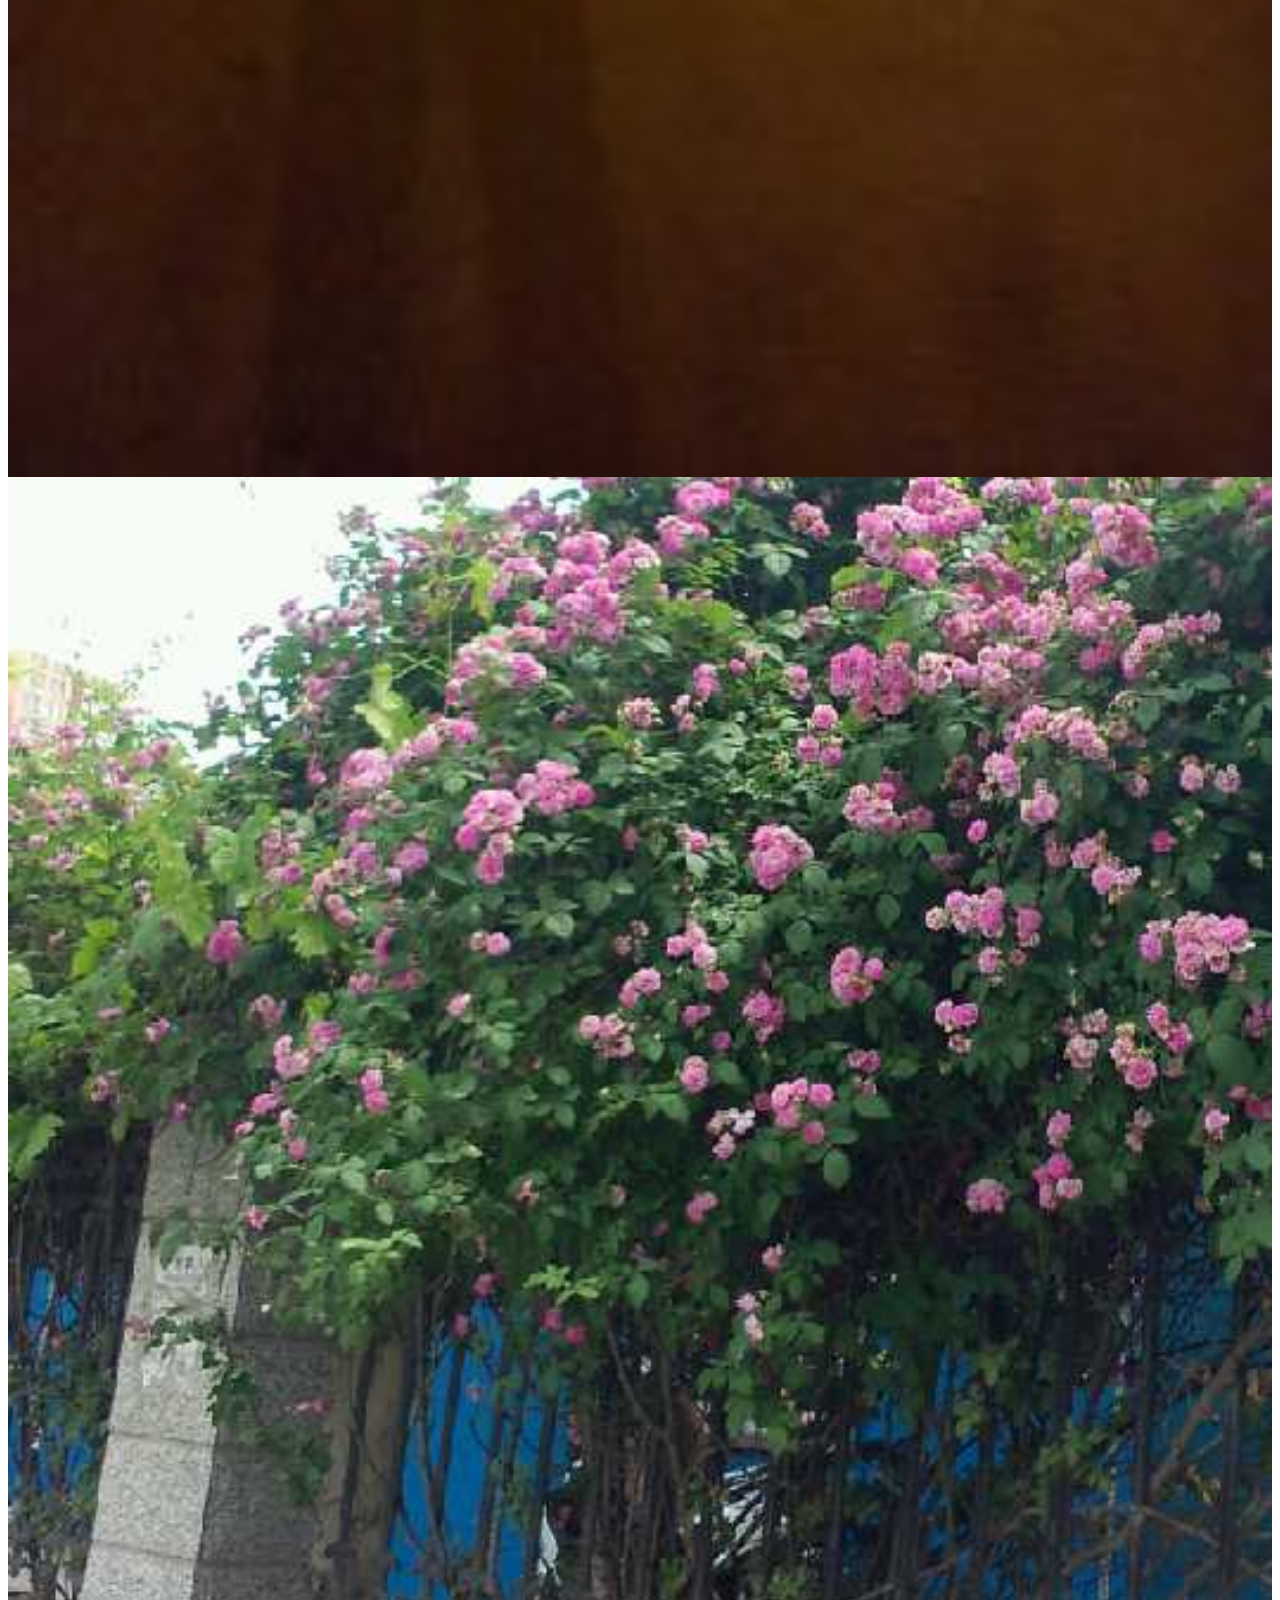
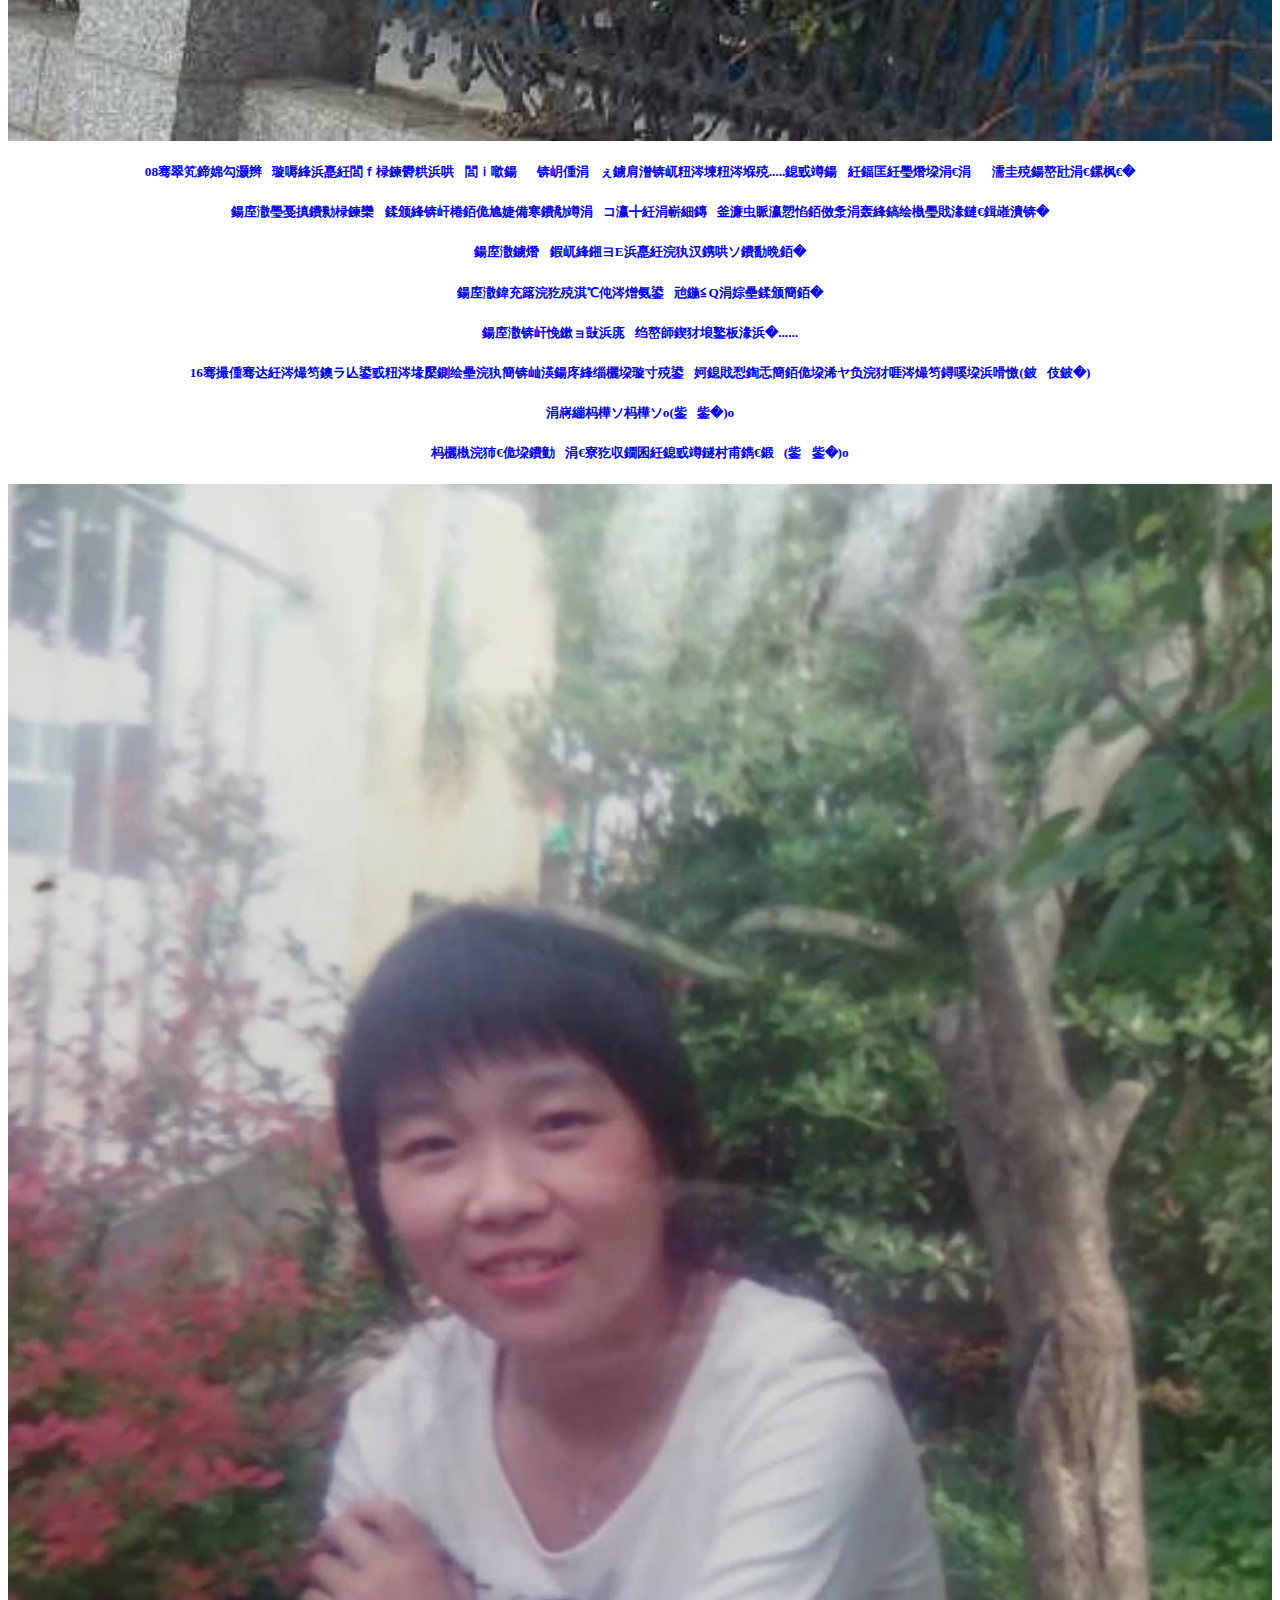
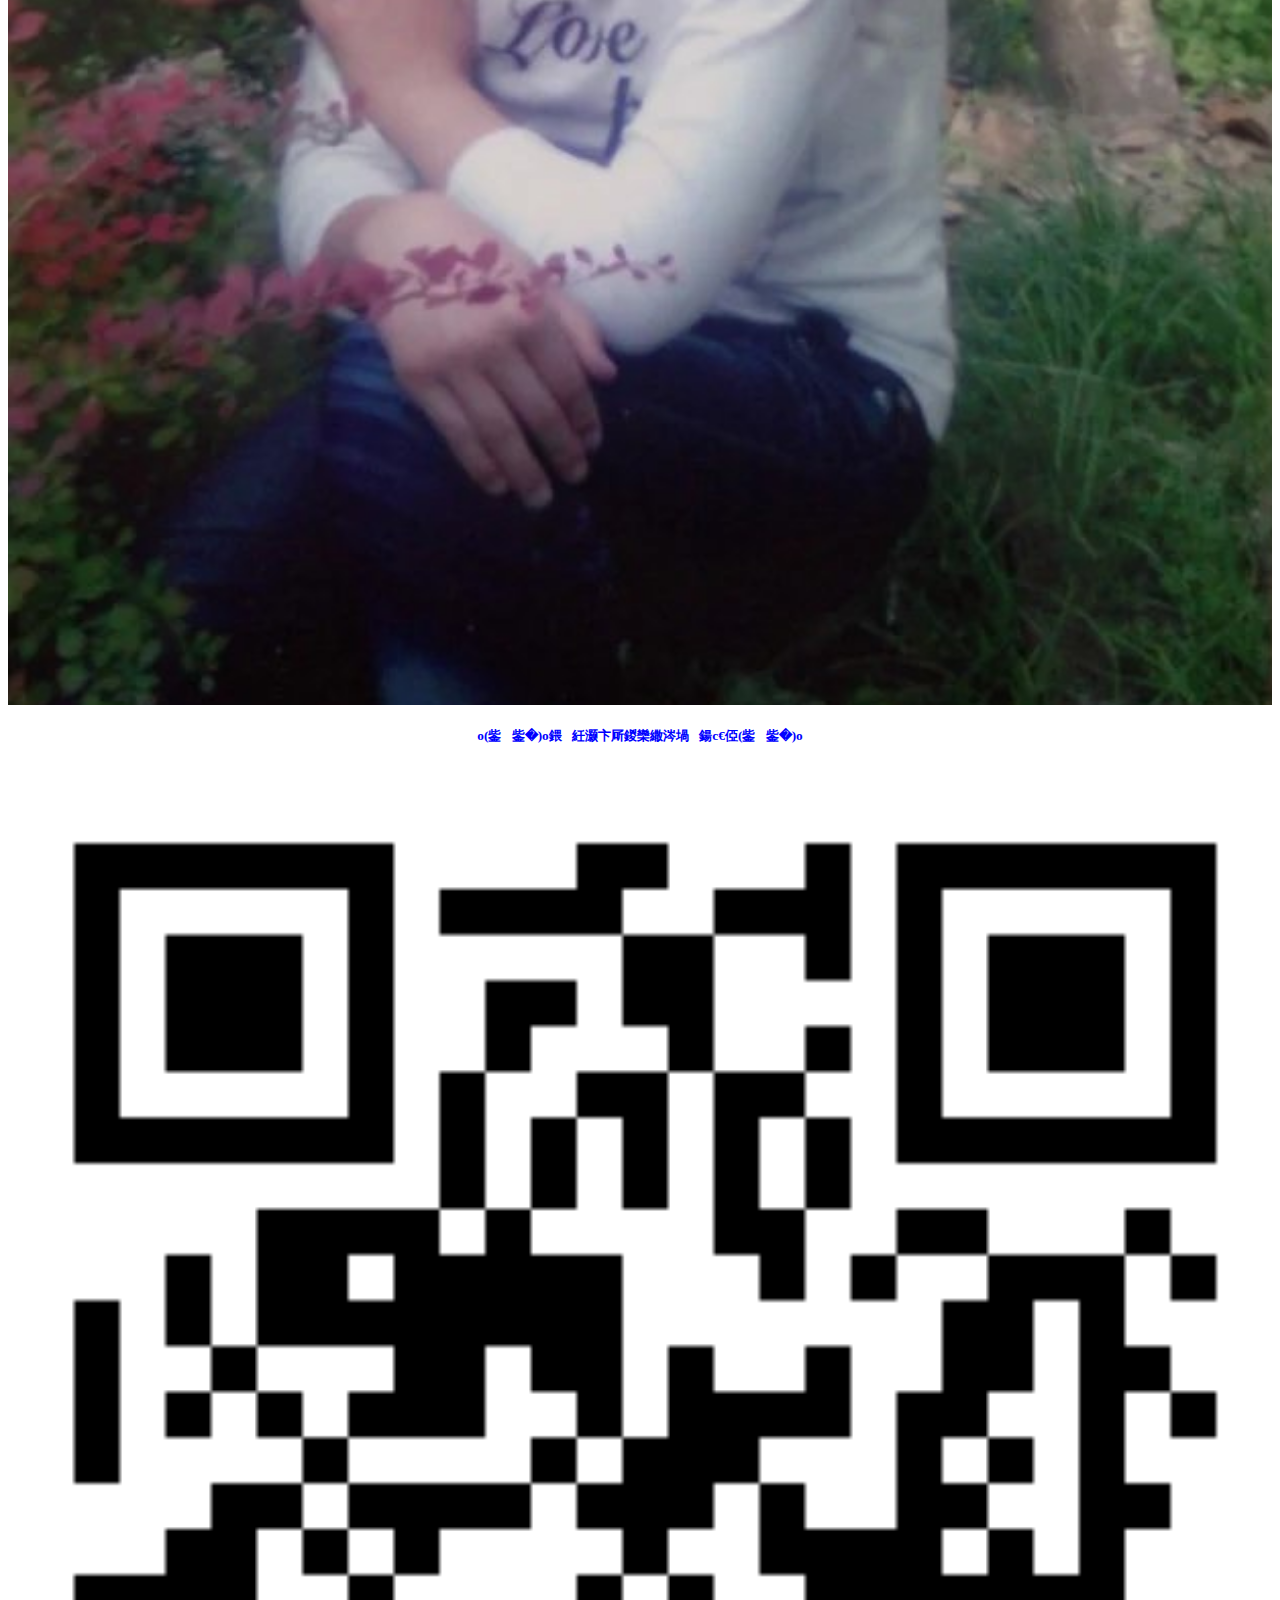
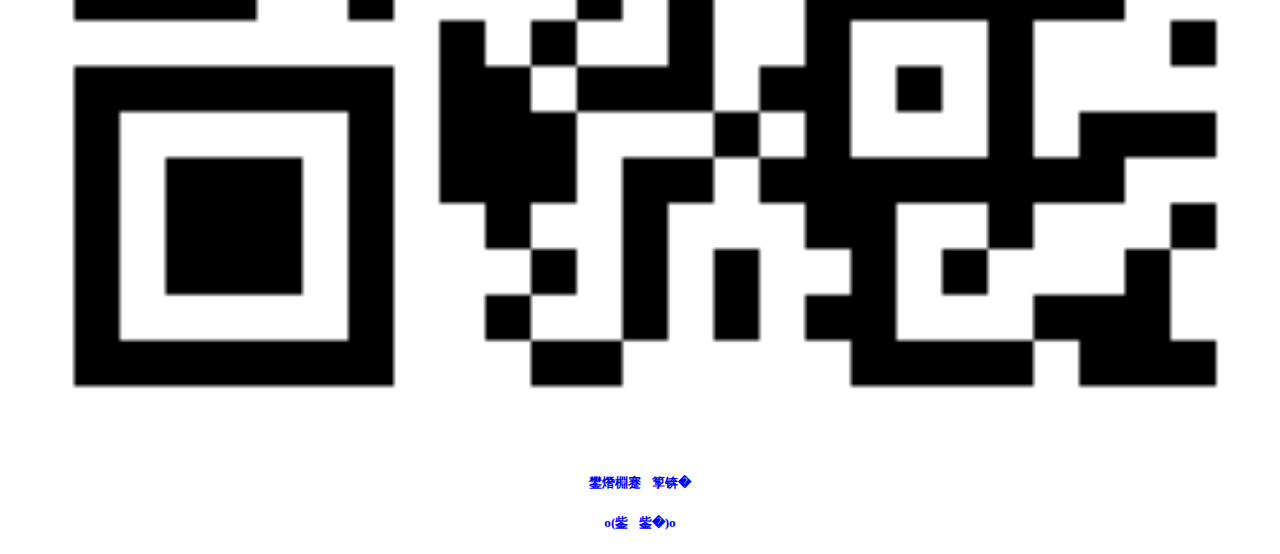
==== commit ab7fddc6: "Update index.html" ====
--- a/index.html
+++ b/index.html
@@ -51,6 +51,7 @@
     <img src="image/phoneimg/himg008.jpg" />
     <h5>o(∩_∩)o嗯，就先写这么多吧。o(∩_∩)o</h5>
     <img src="image/phoneimg/Imissyou.png" />
+    <h5>生日快乐！</h5>
     <h5>o(∩_∩)o</h5>
 </div>
 </body>
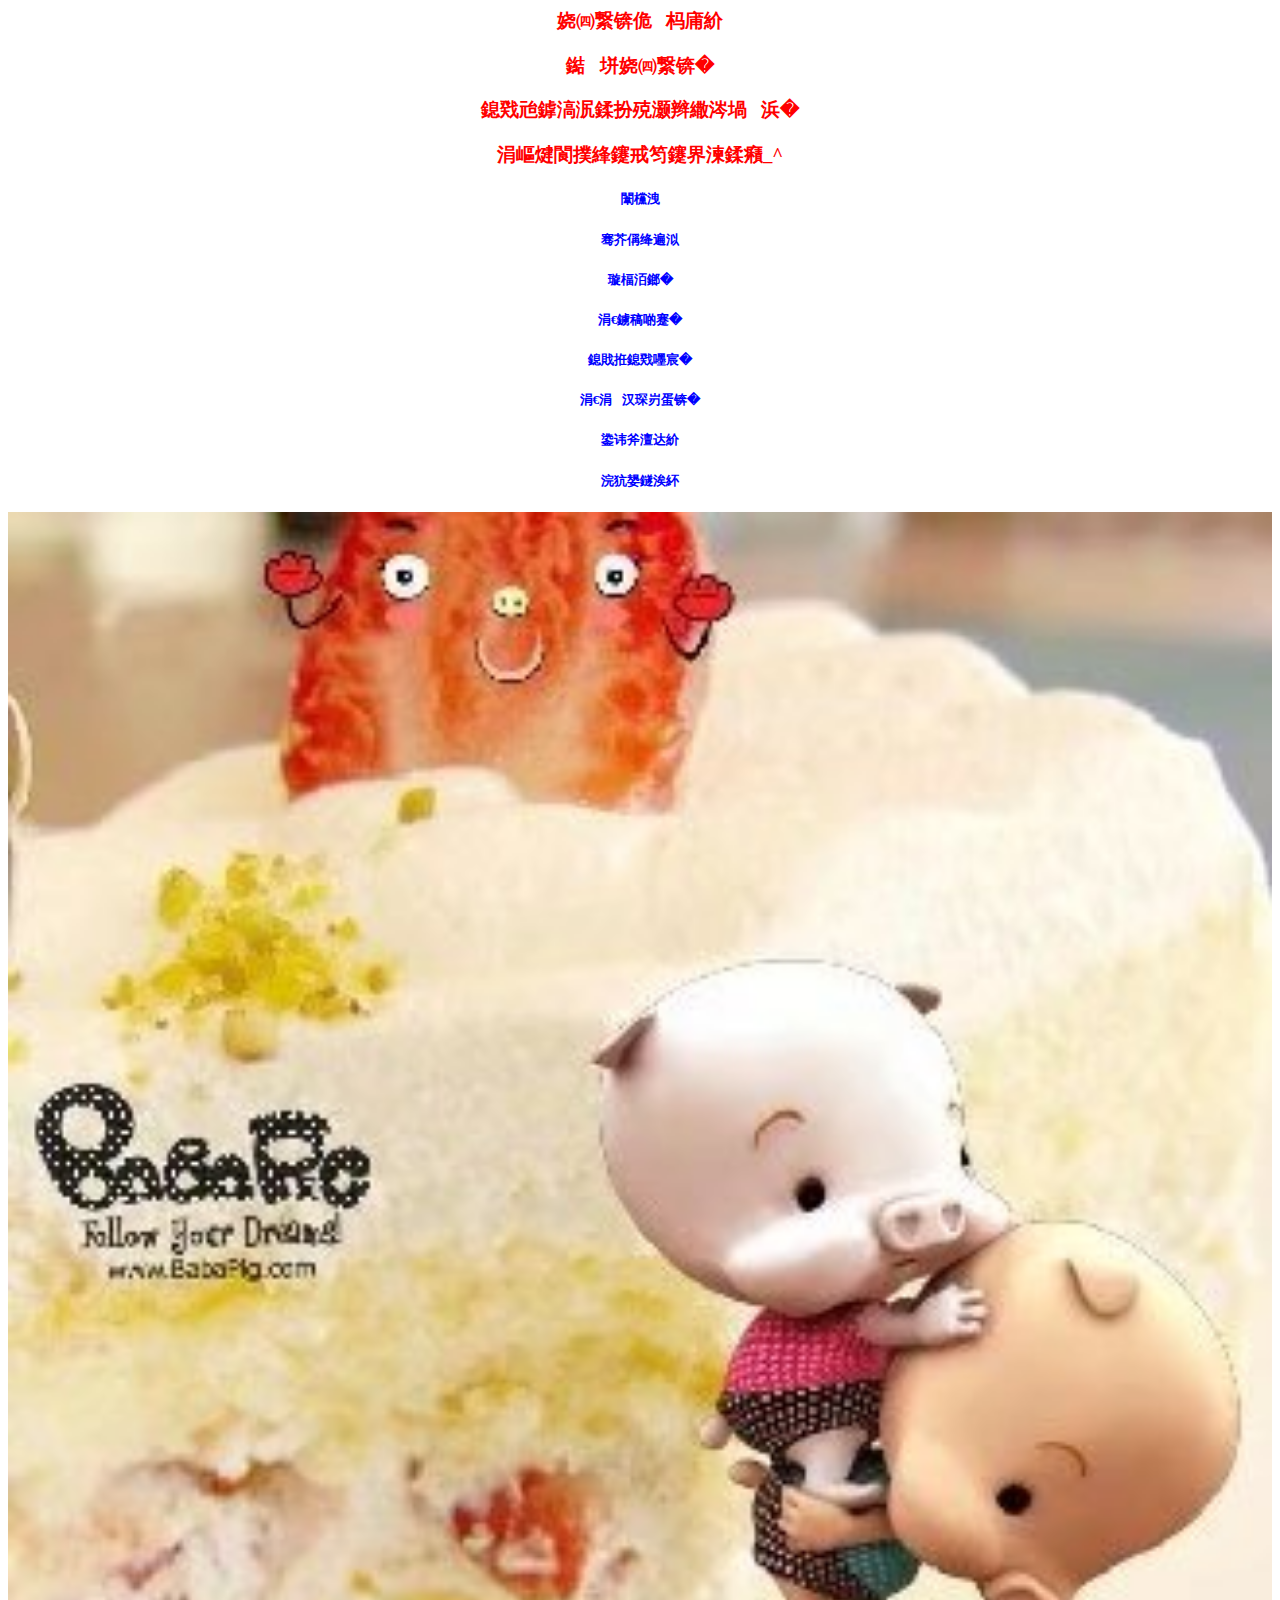
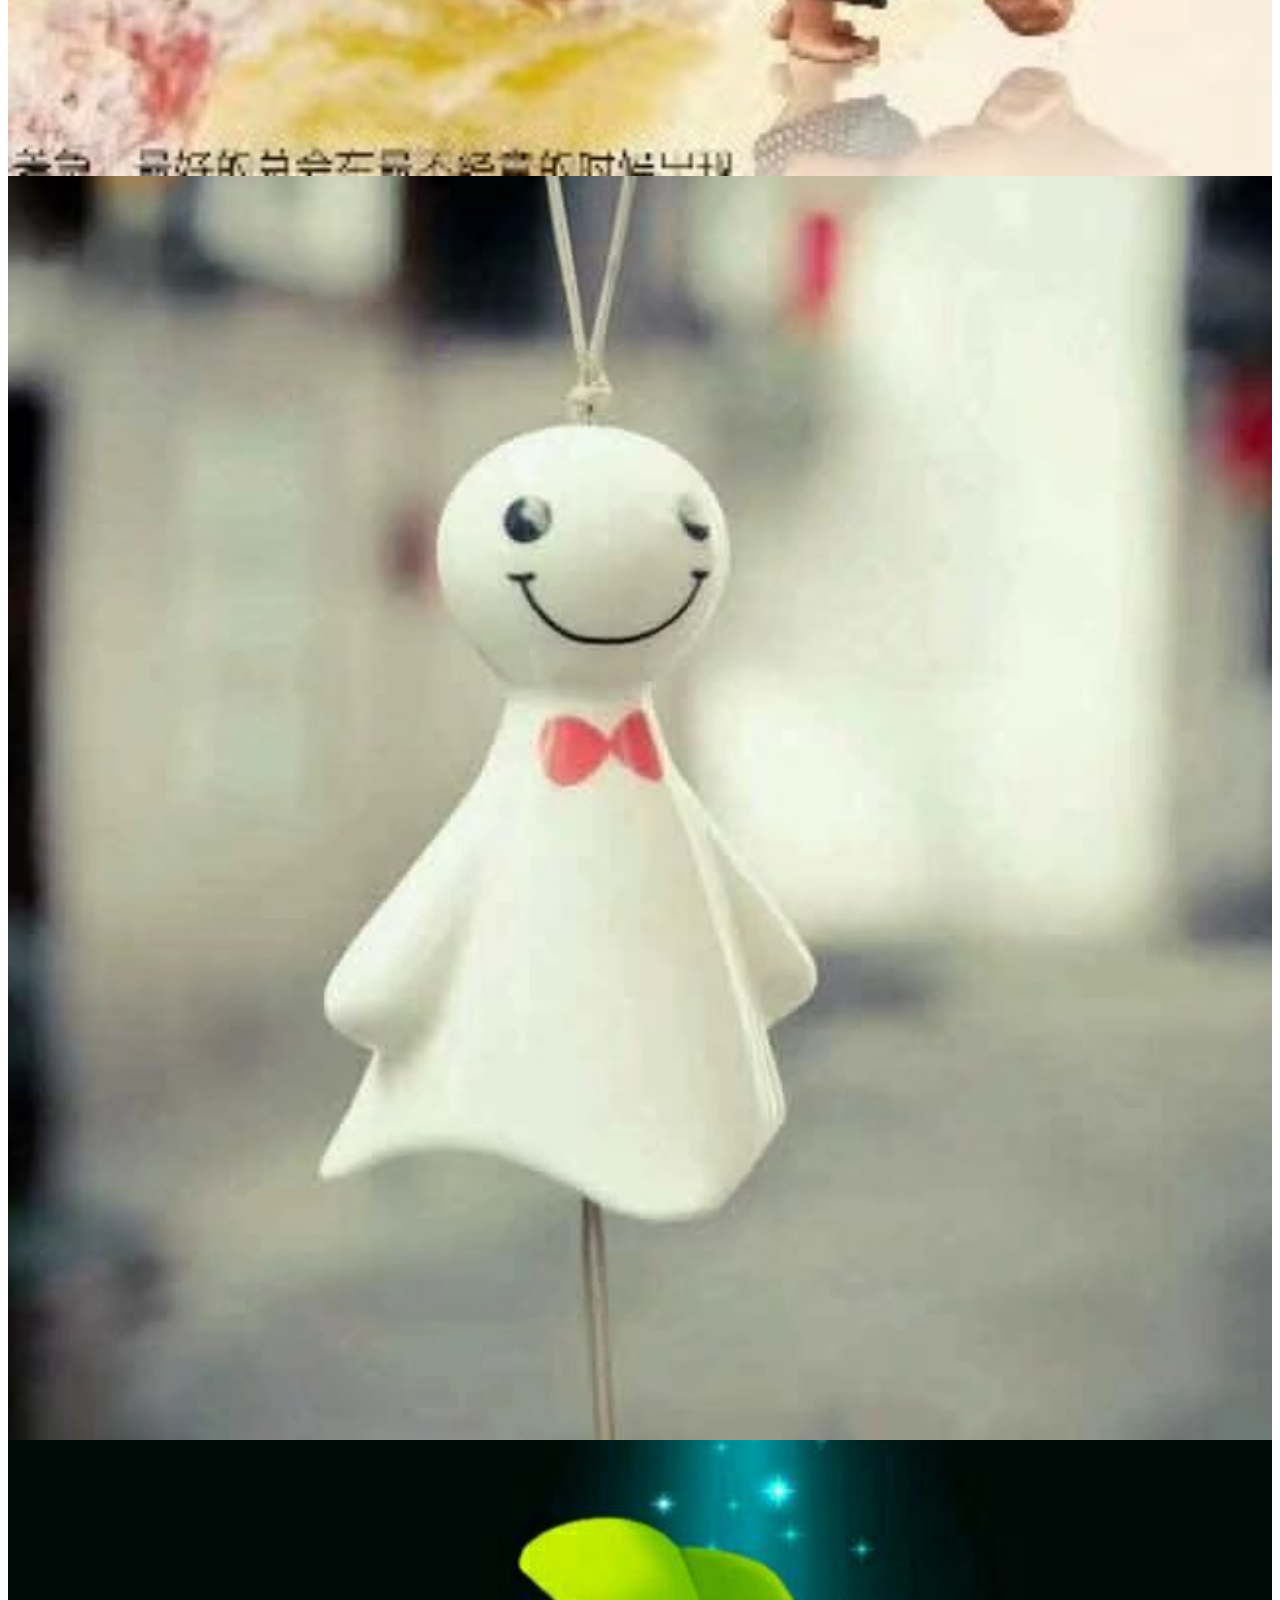
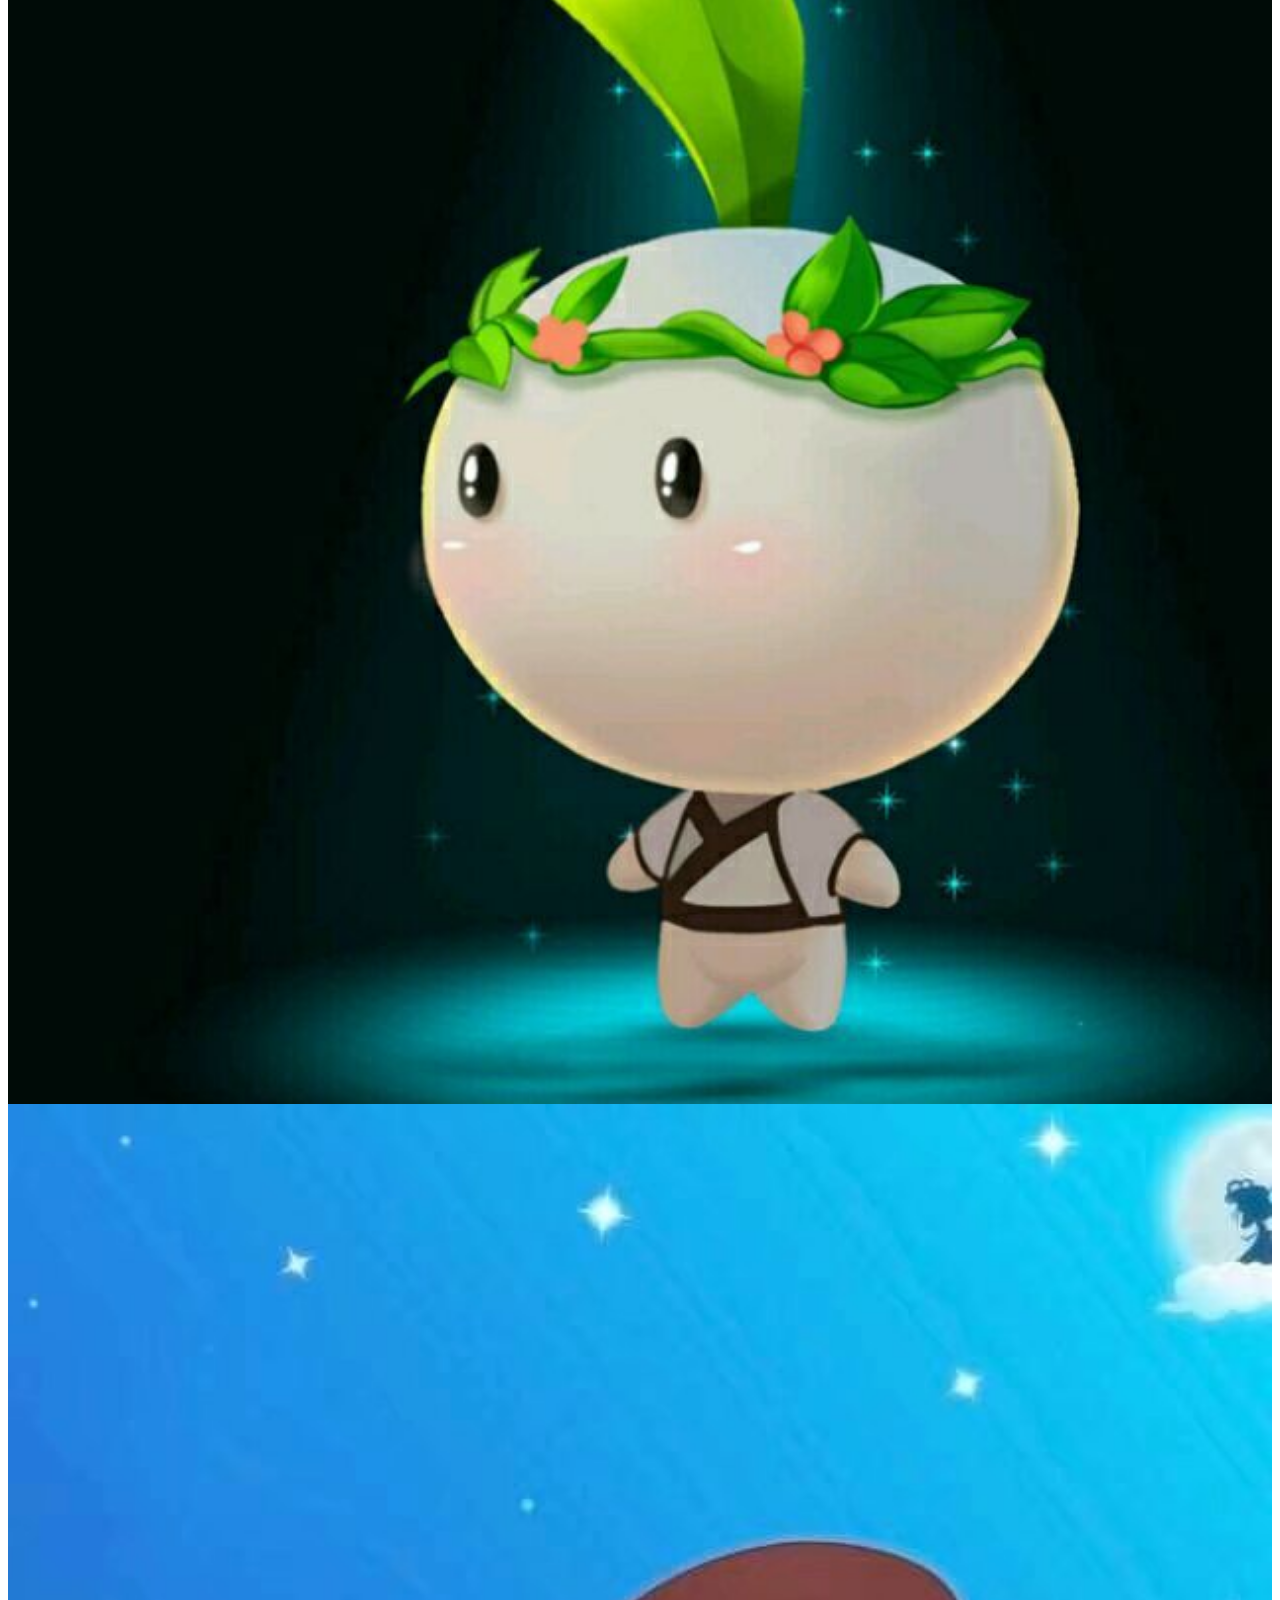
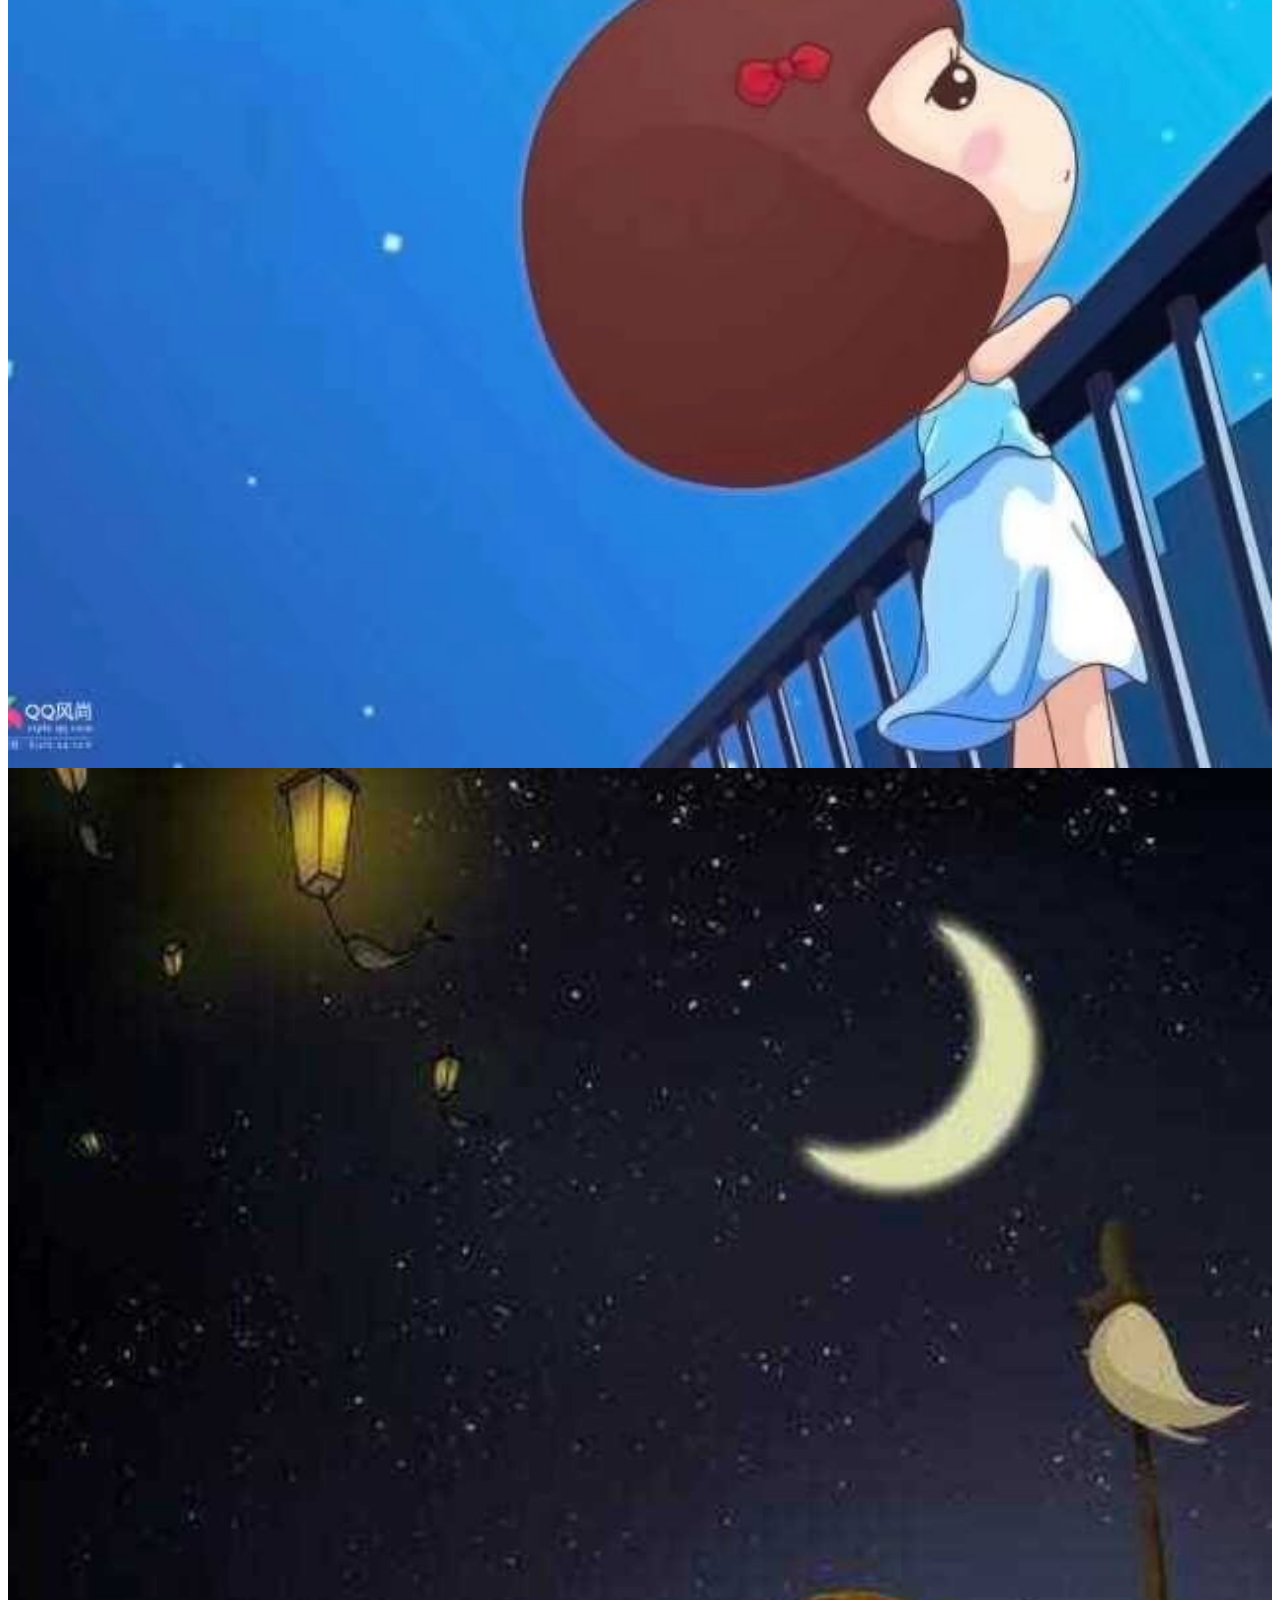
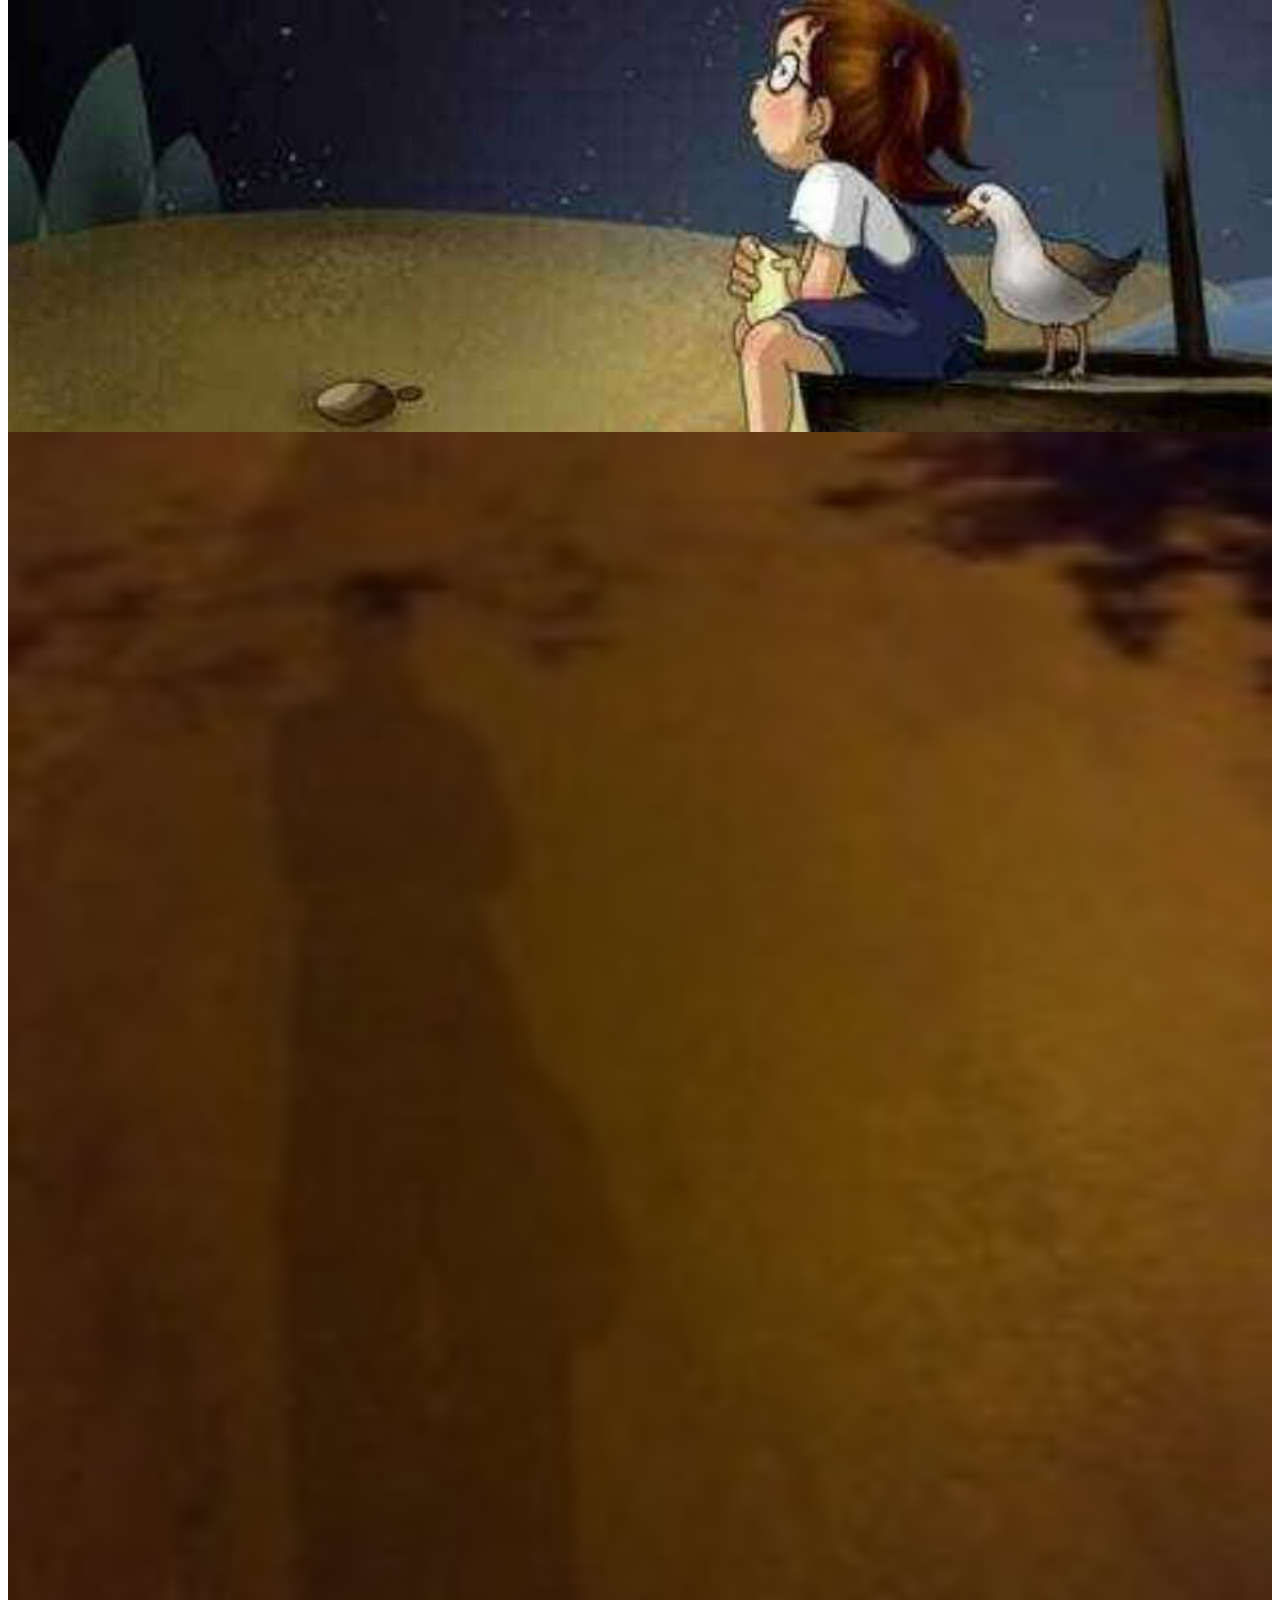
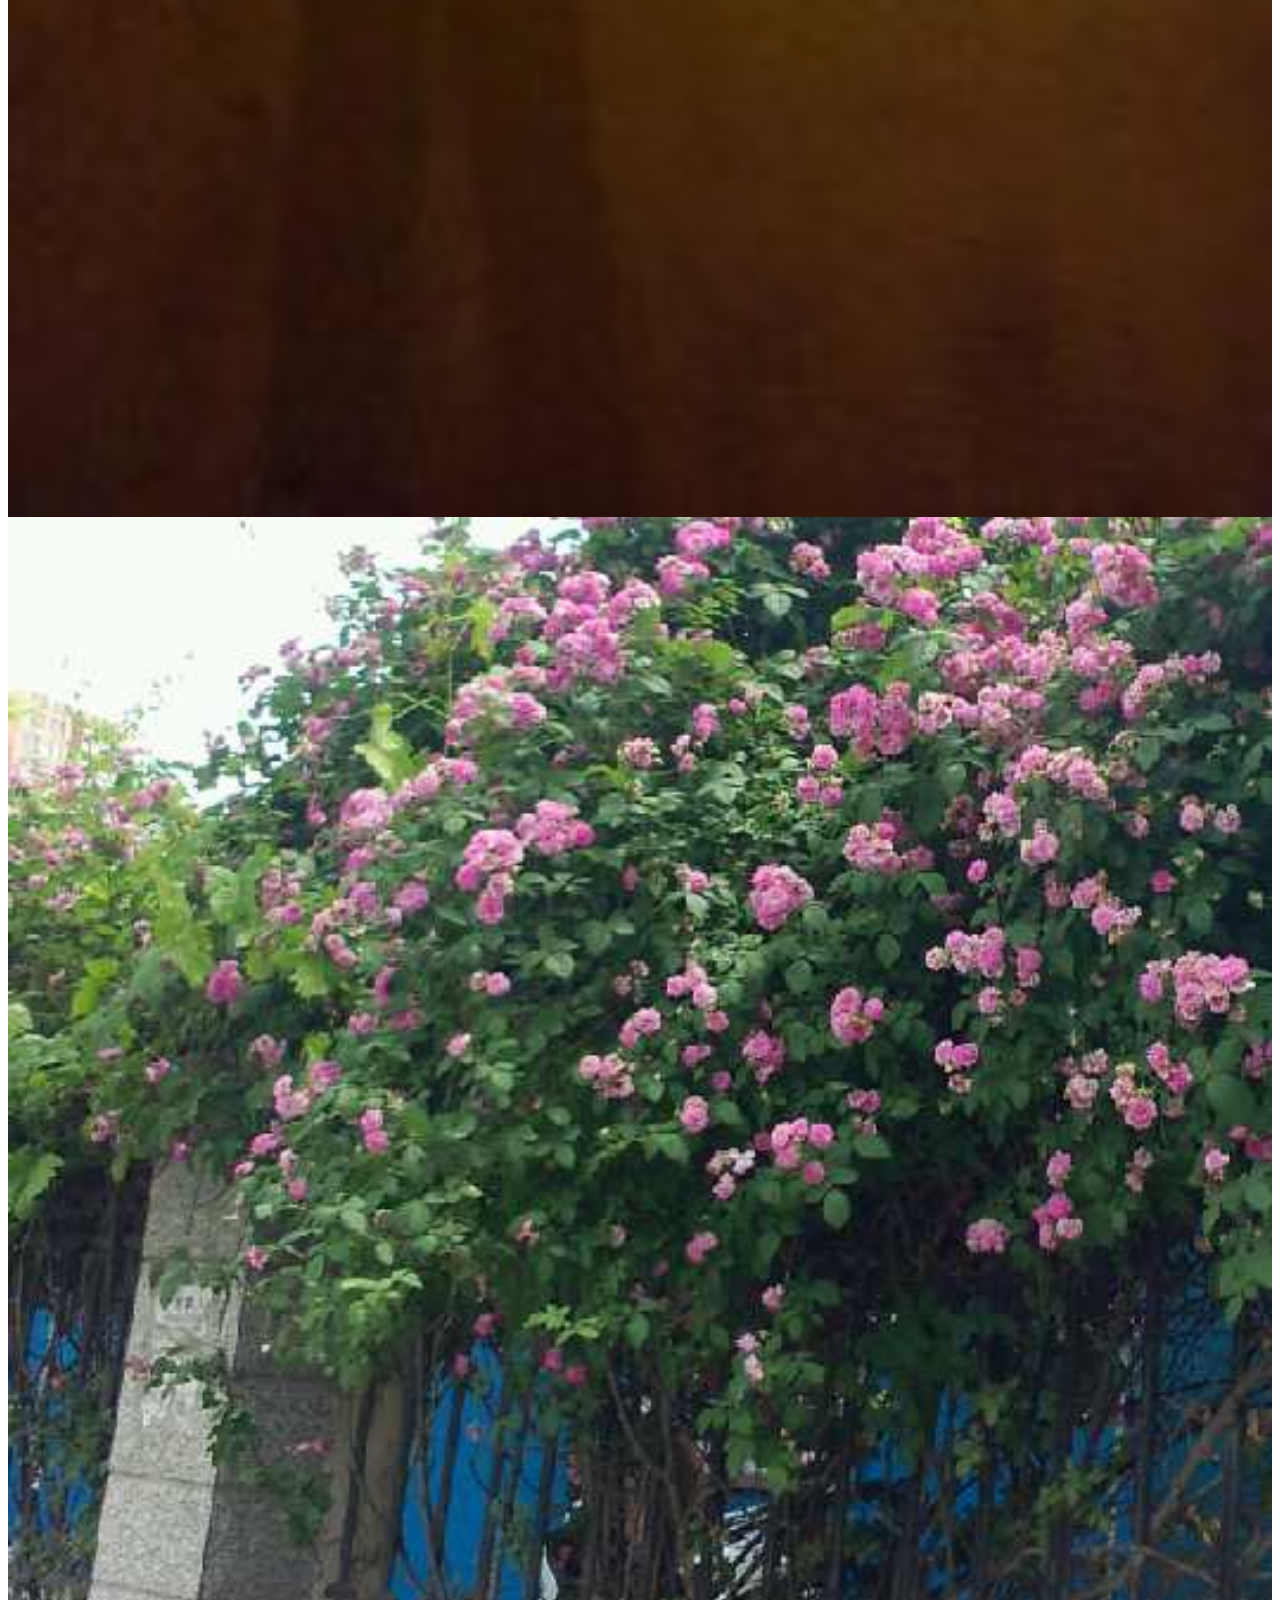
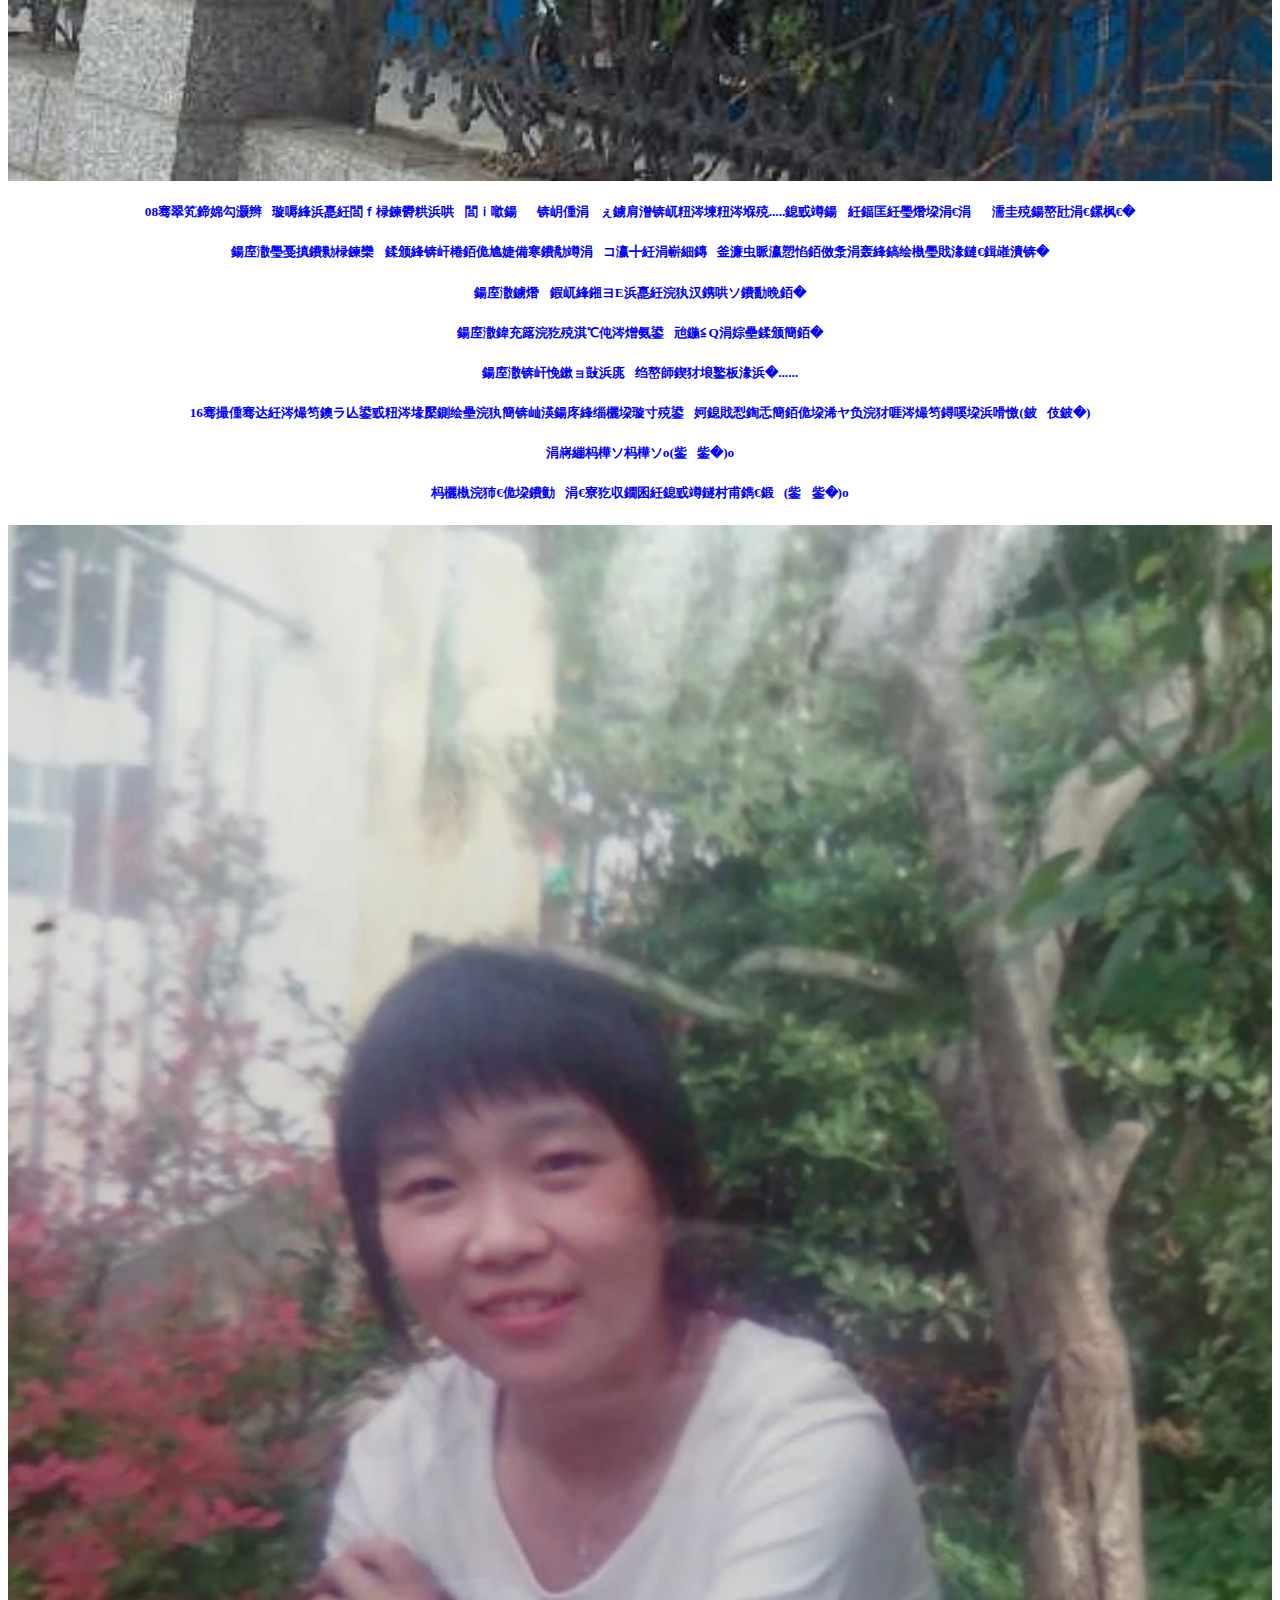
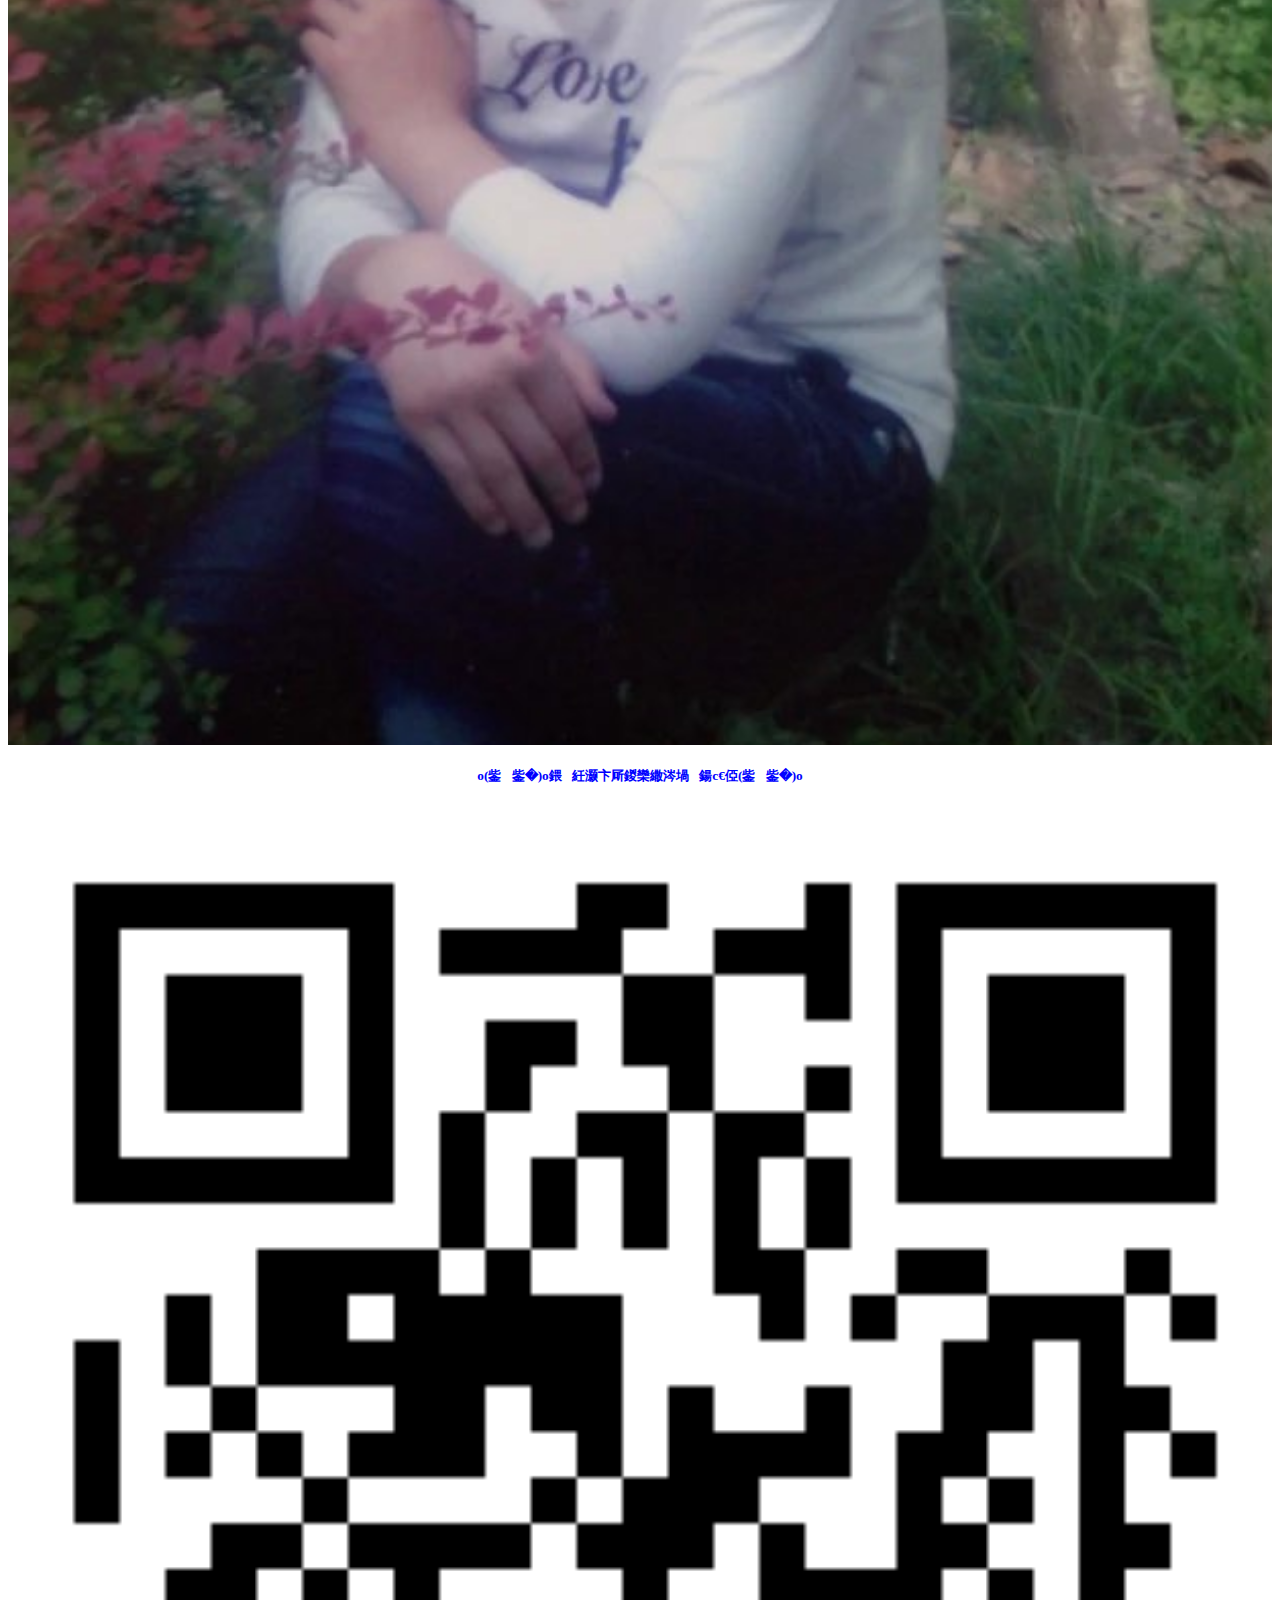
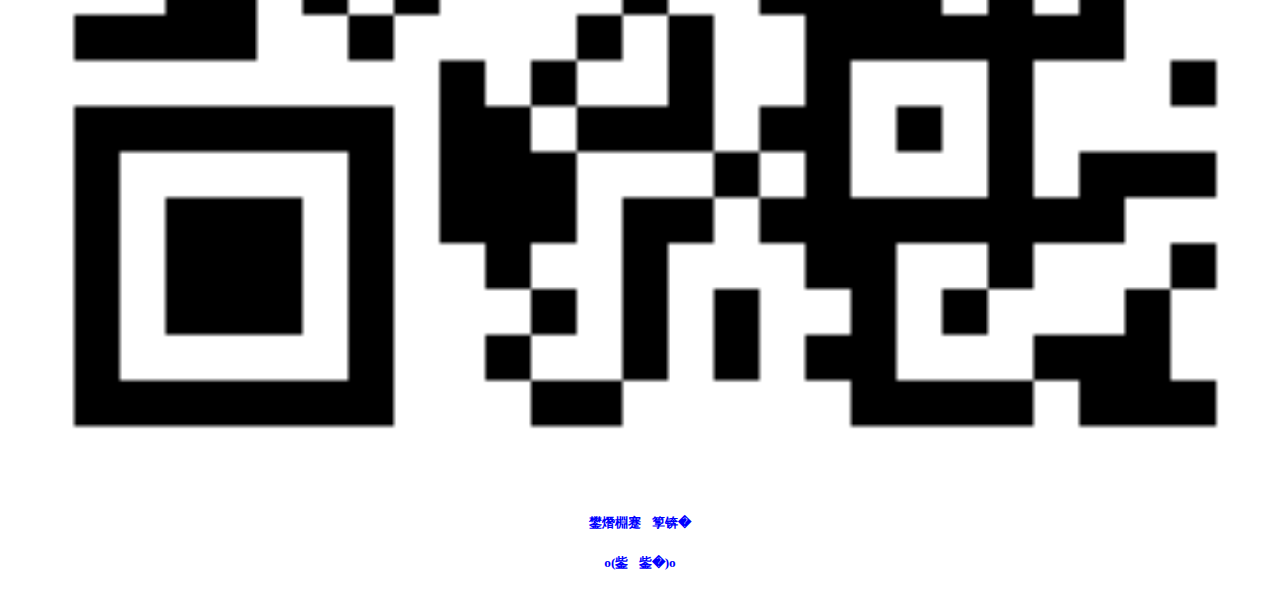
==== commit 8363d1a1: "Update index.html" ====
--- a/index.html
+++ b/index.html
@@ -30,6 +30,7 @@
     <h5>幽悠筱雅</h5>
     <h5>诗雨情</h5>
     <h5>一眸冬心</h5>
+    <h5>我和我自己</h5>
     <h5>一个人行走！</h5>
     <h5>傻丫头！</h5>
     <h5>你若盛开</h5>
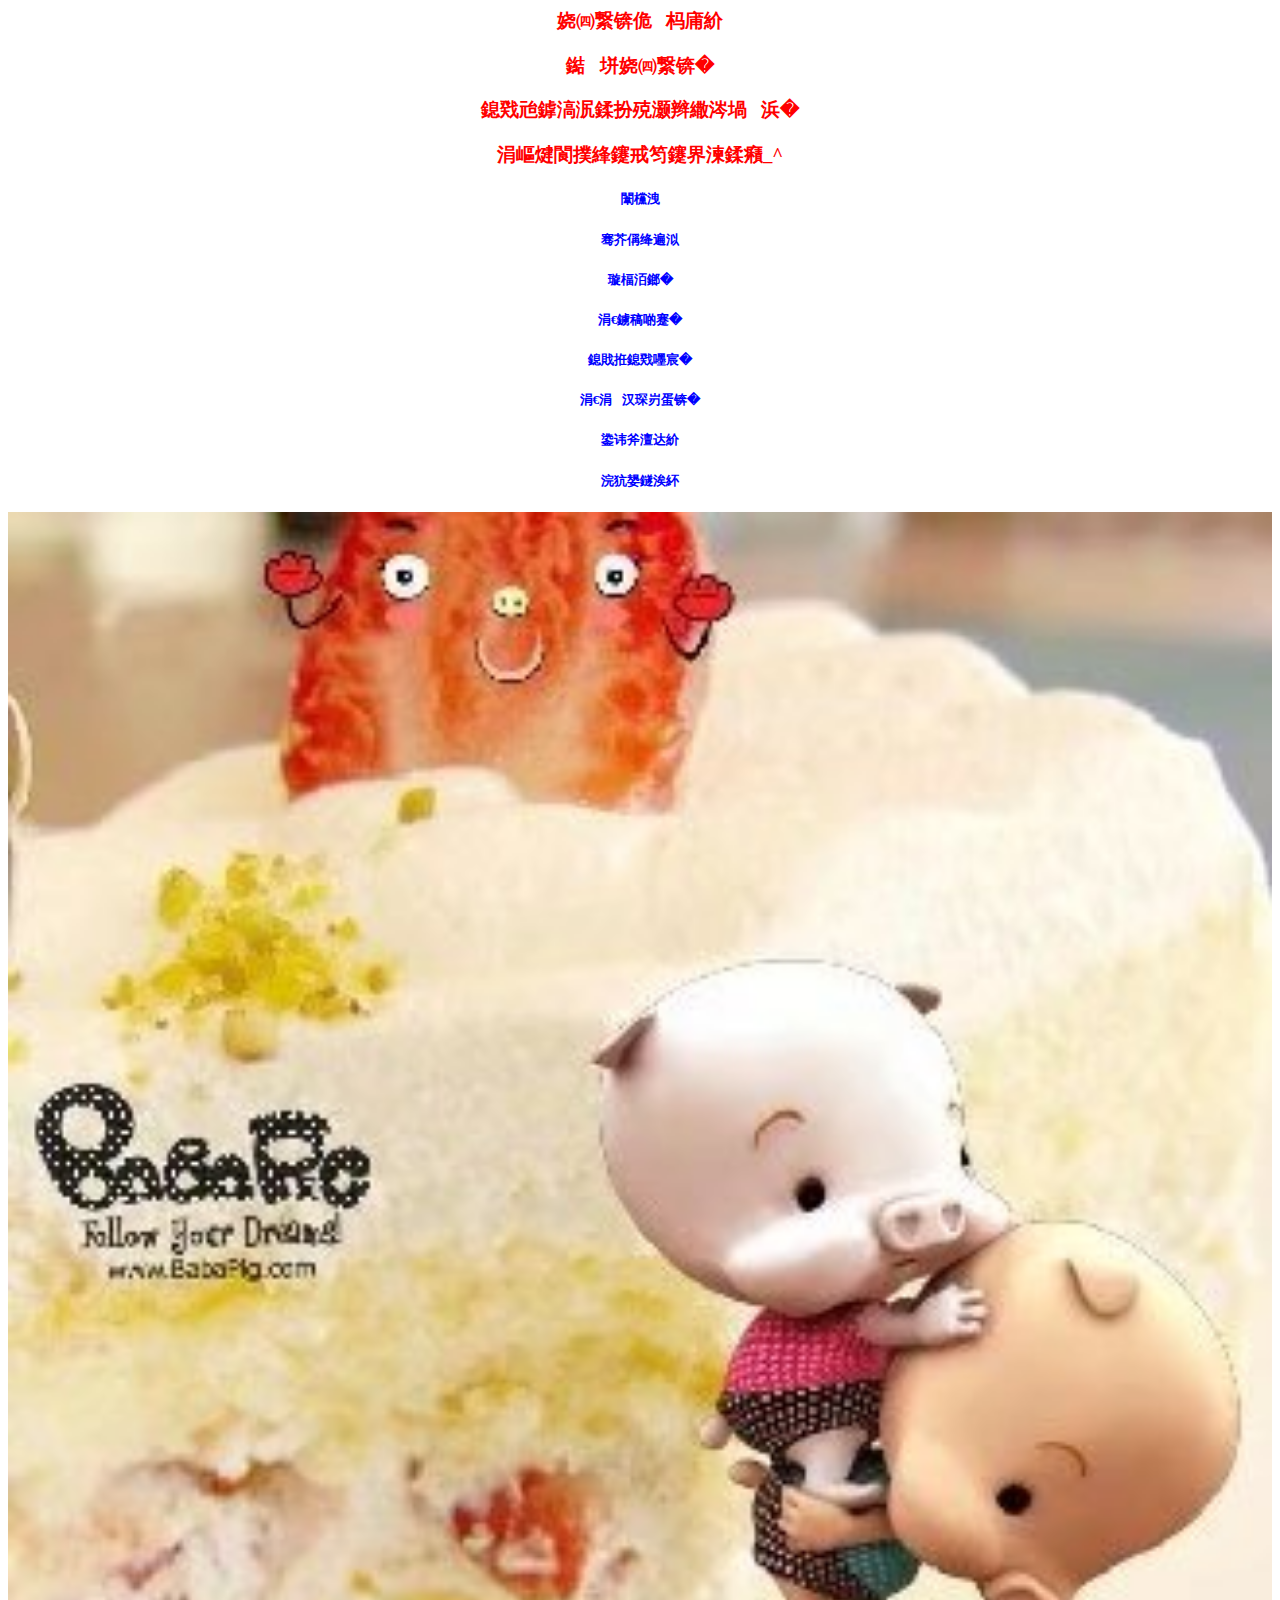
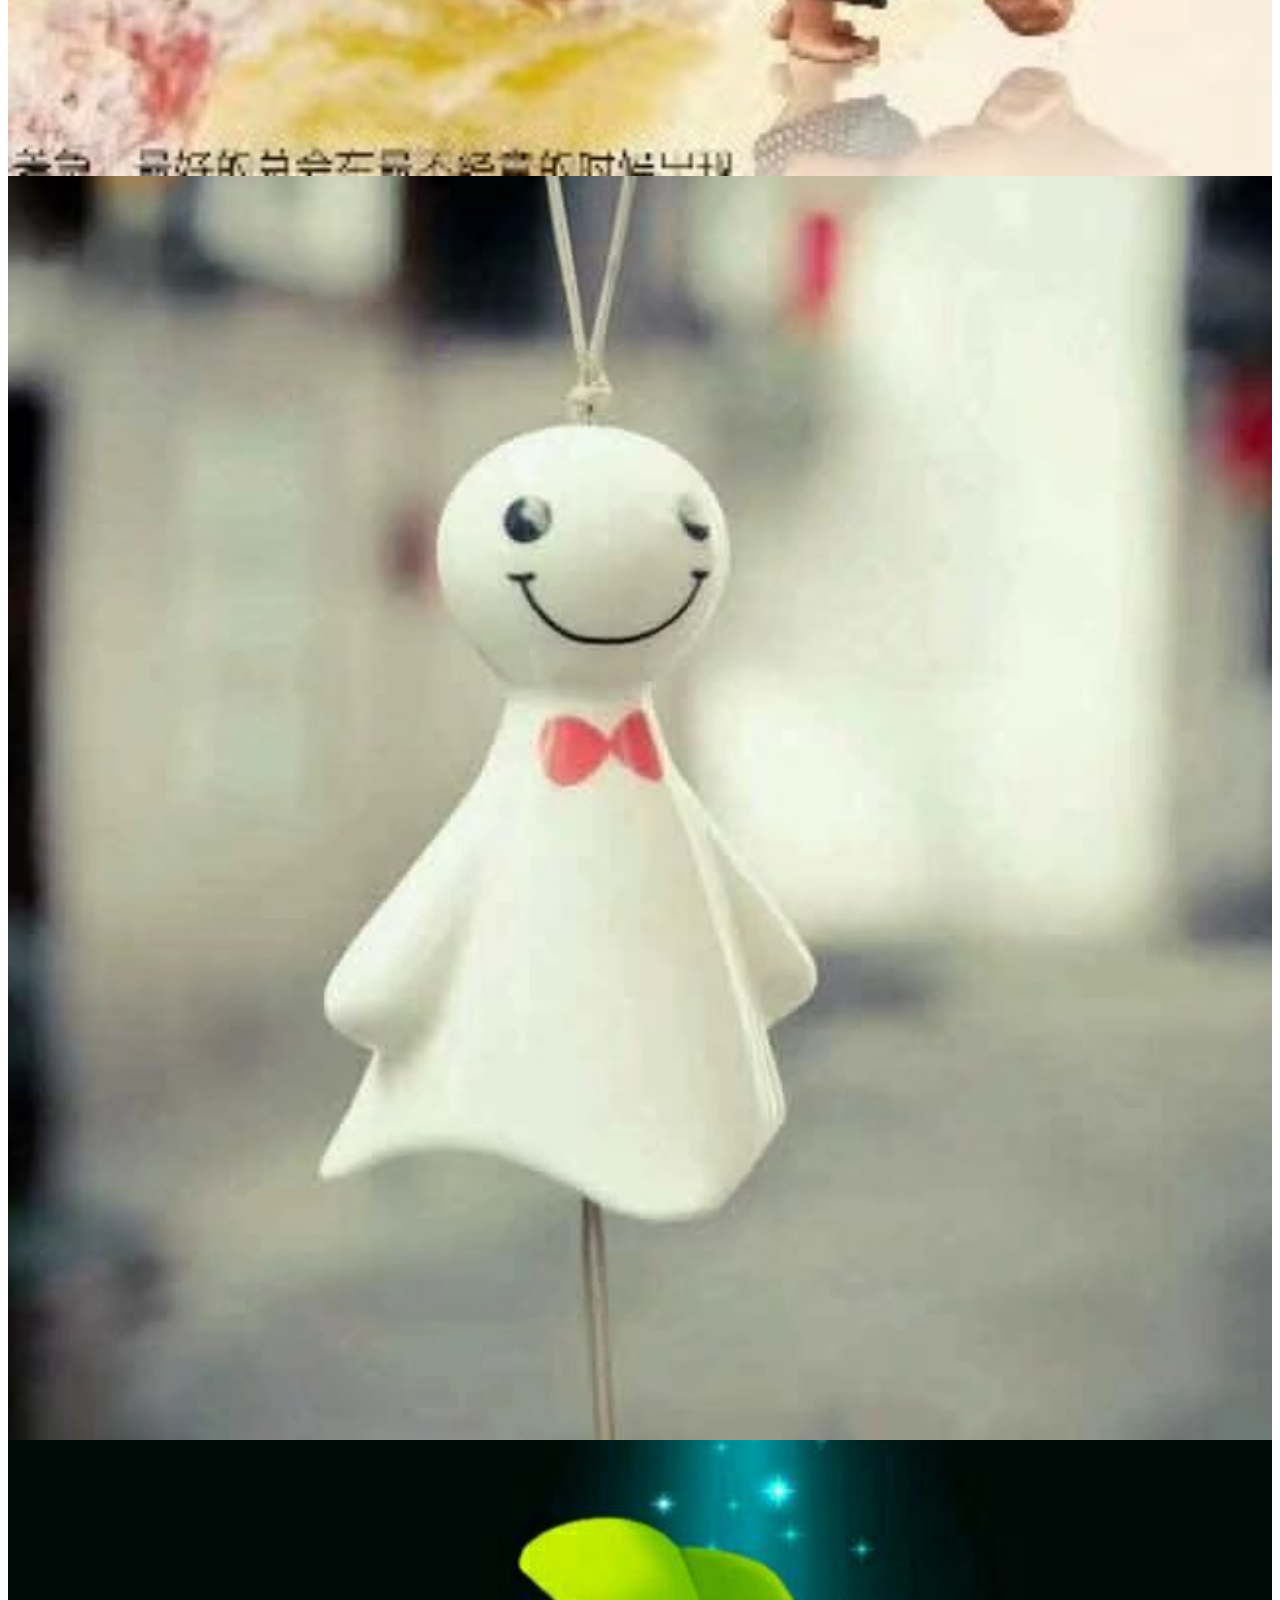
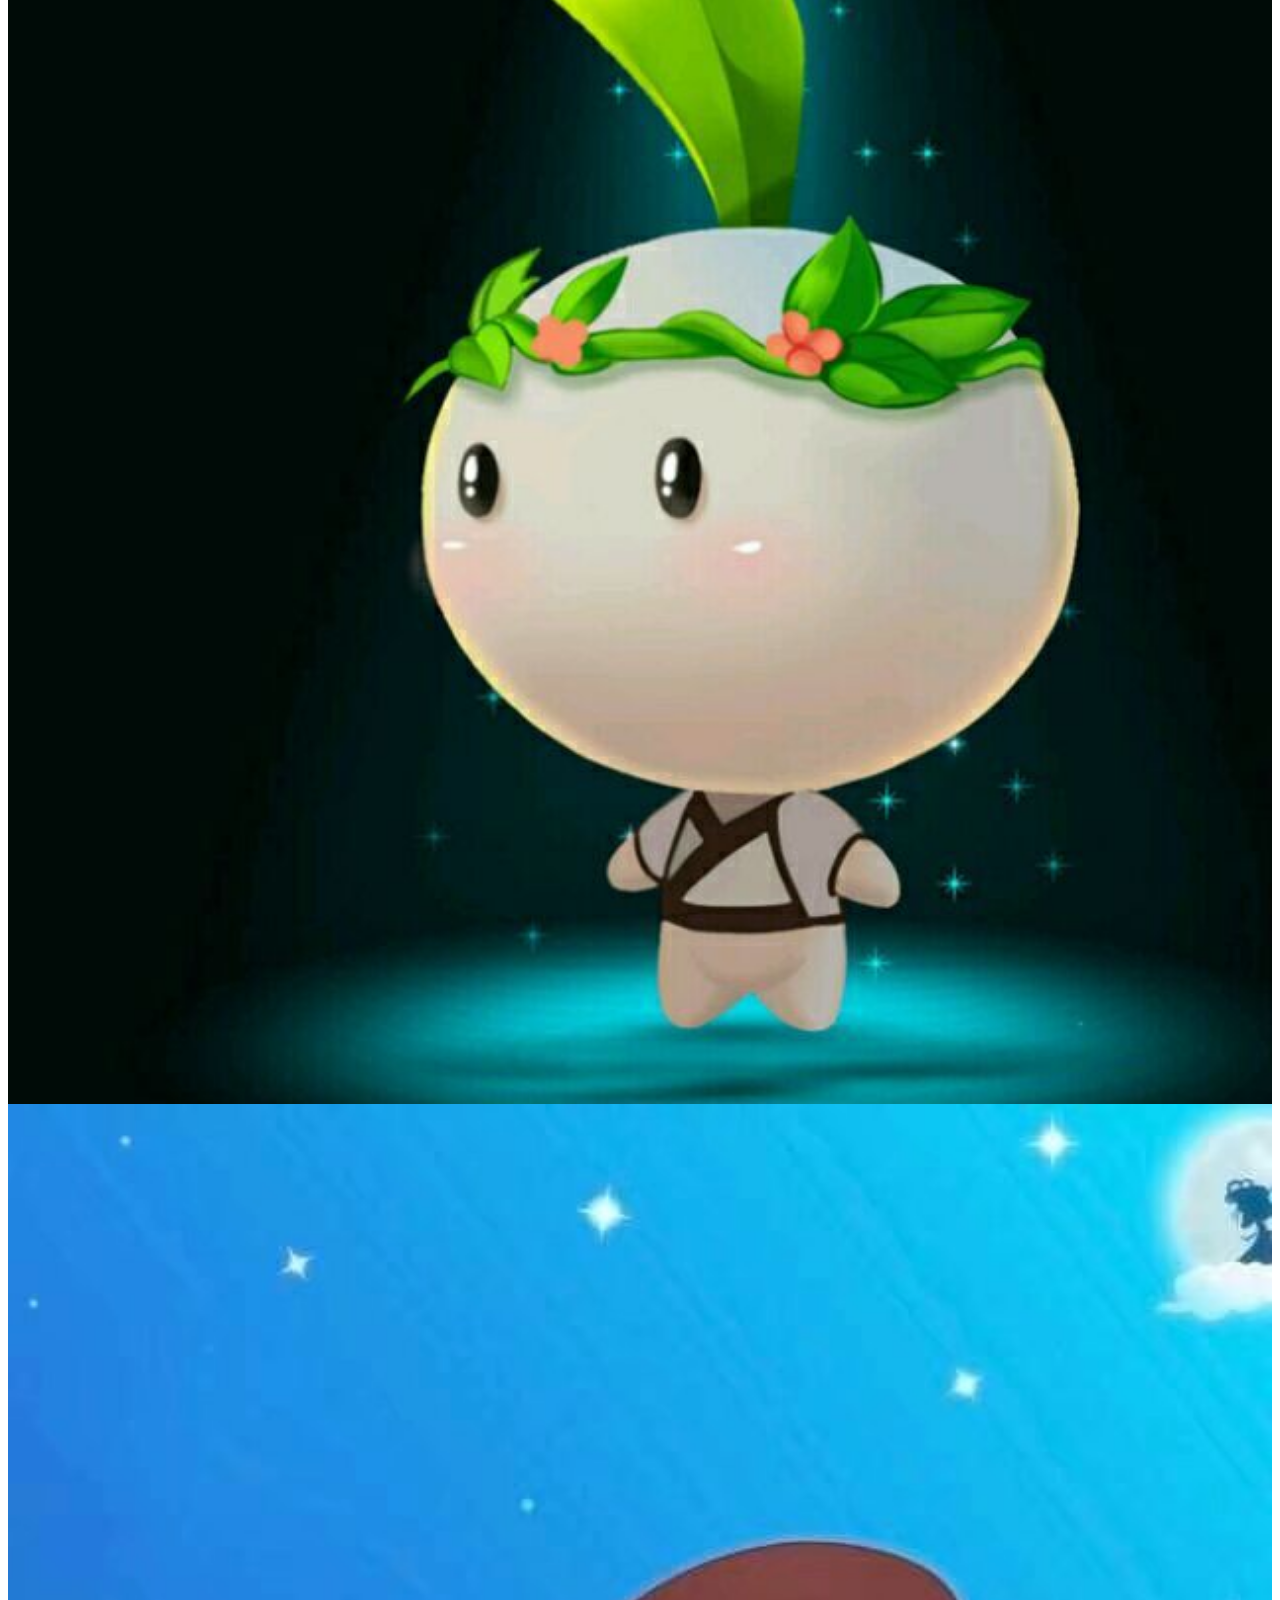
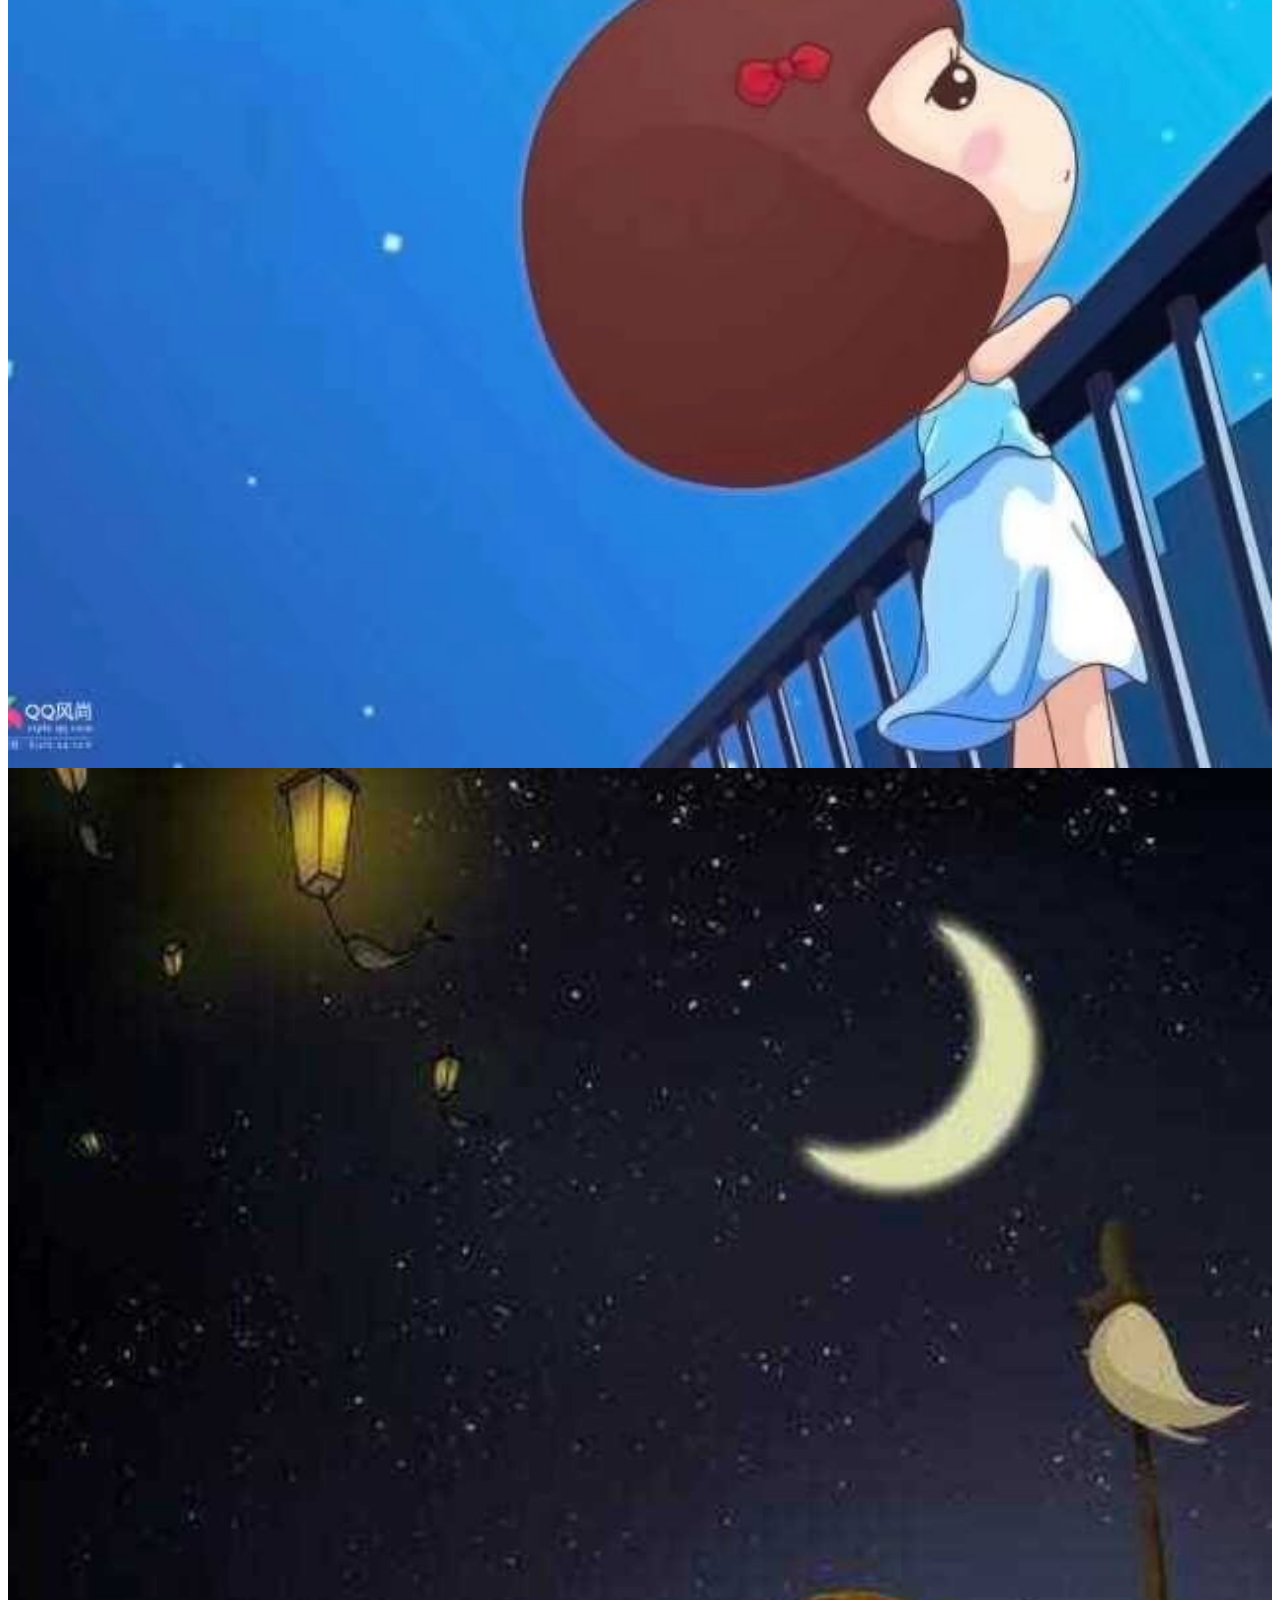
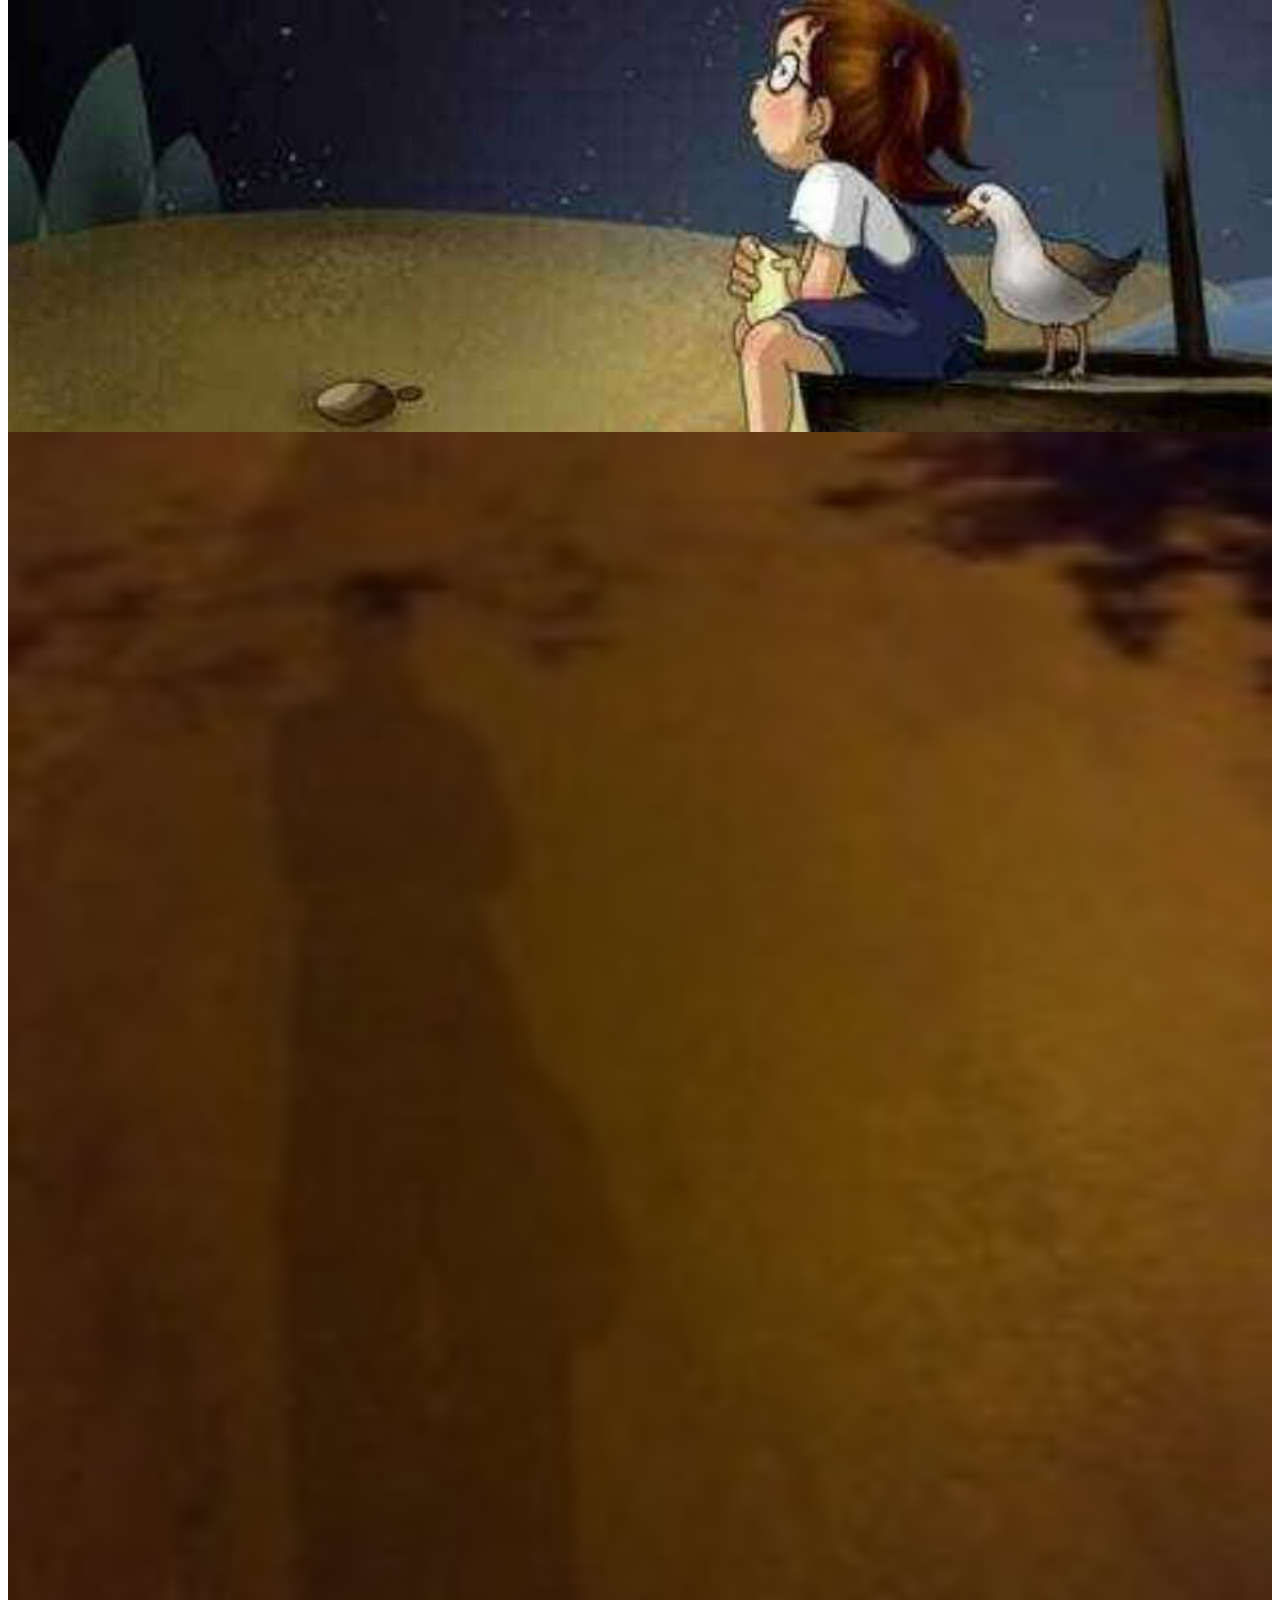
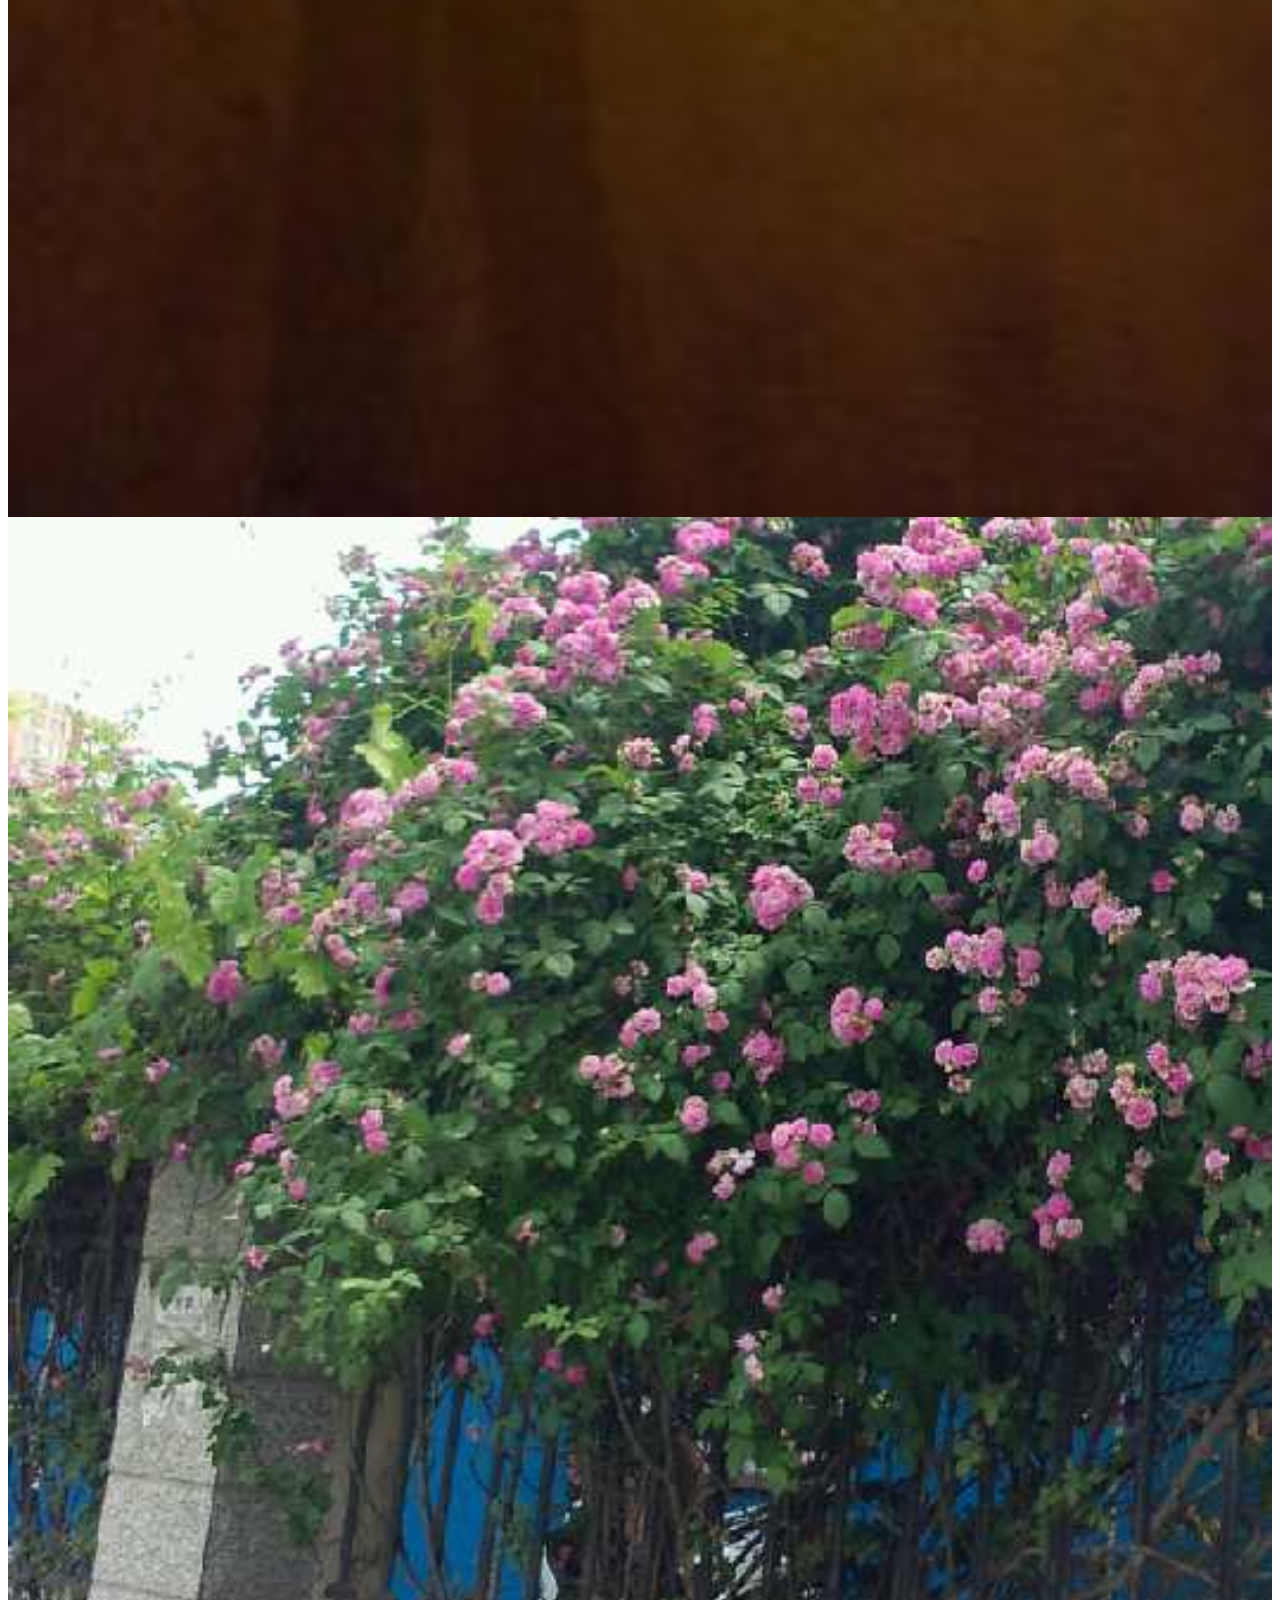
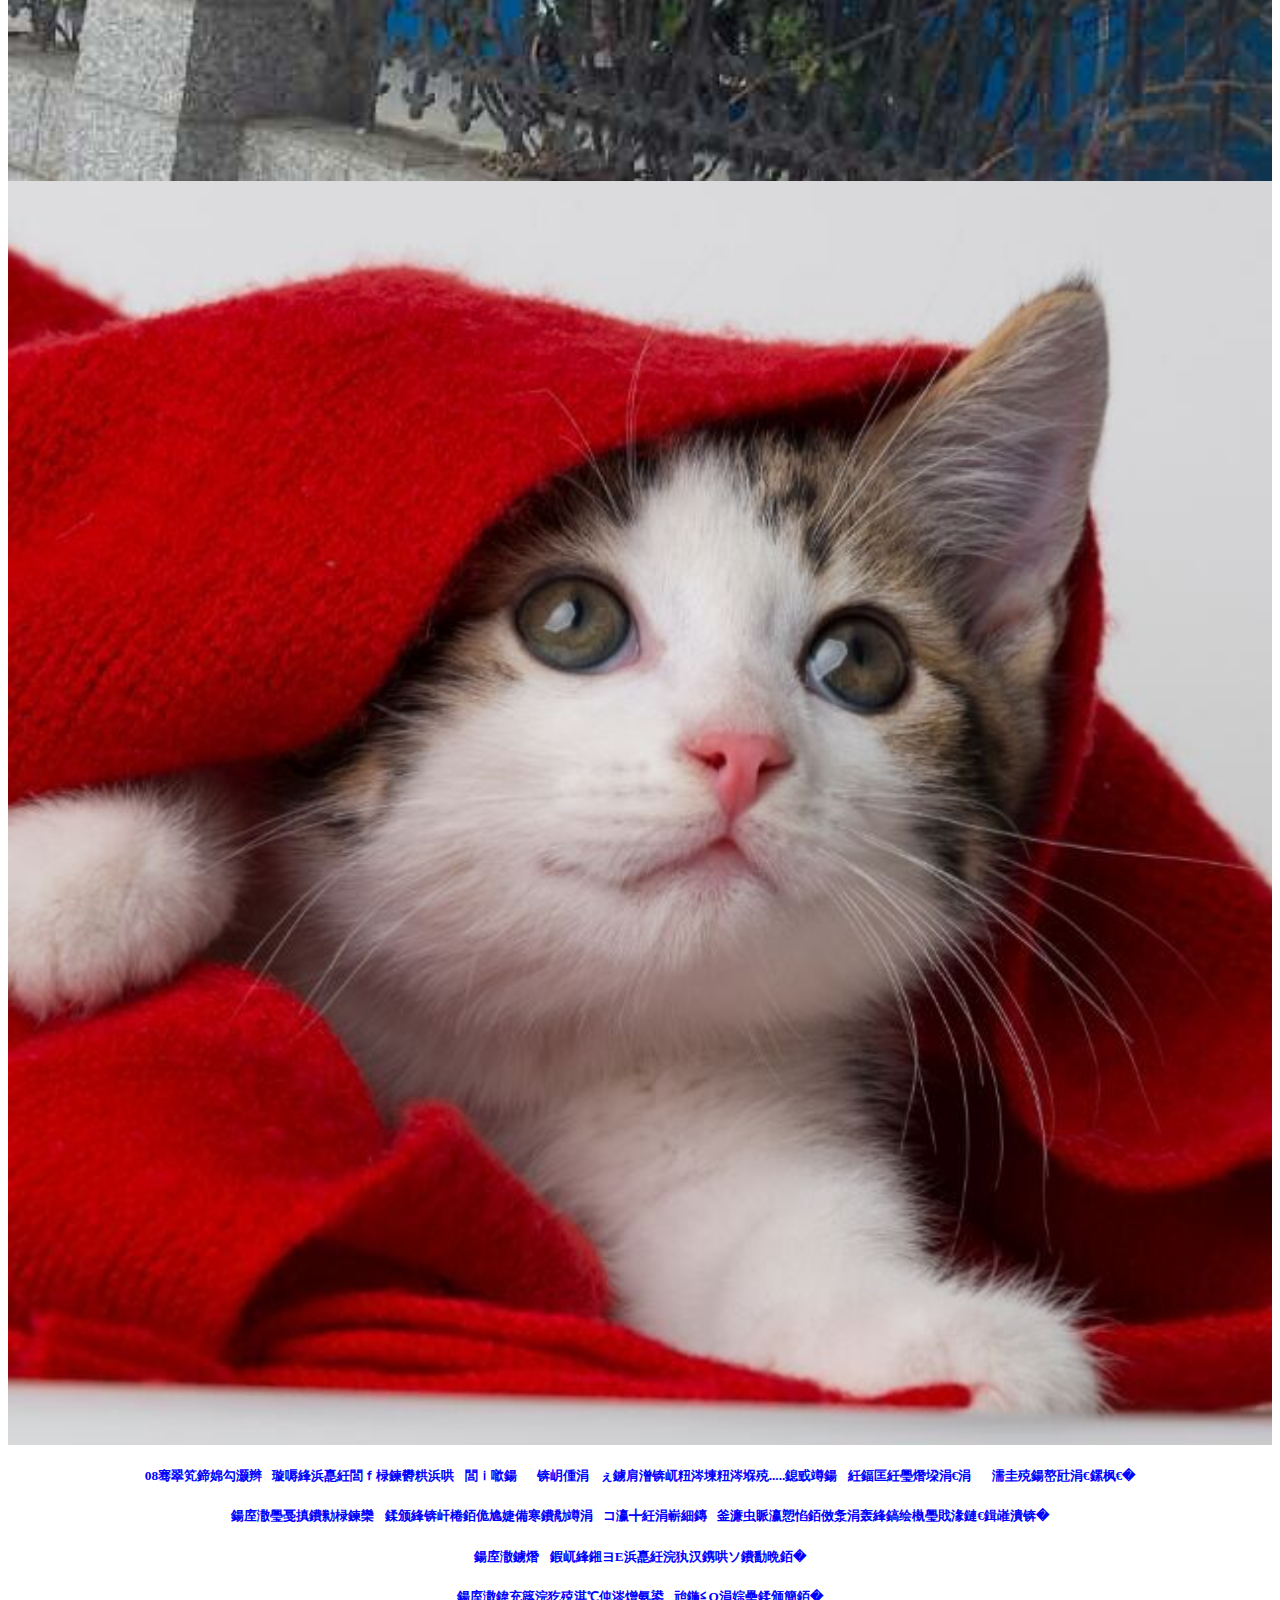
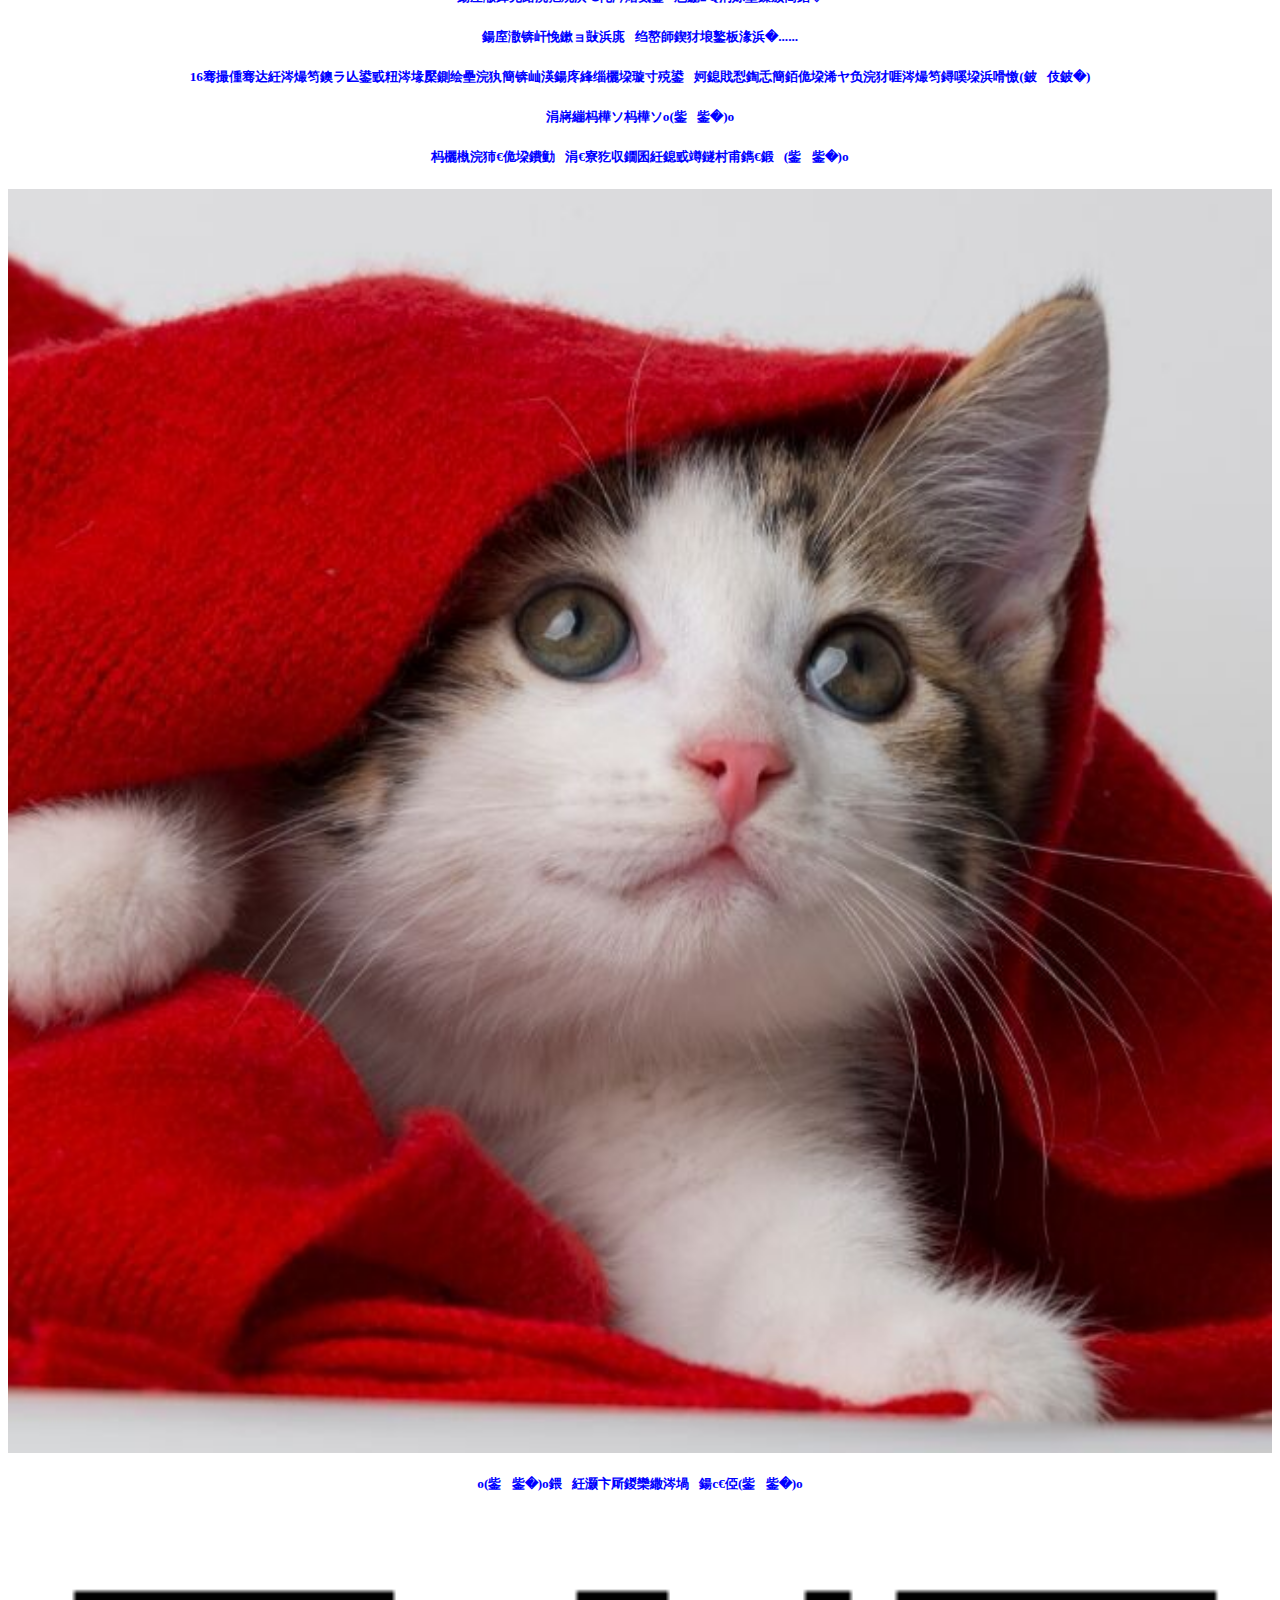
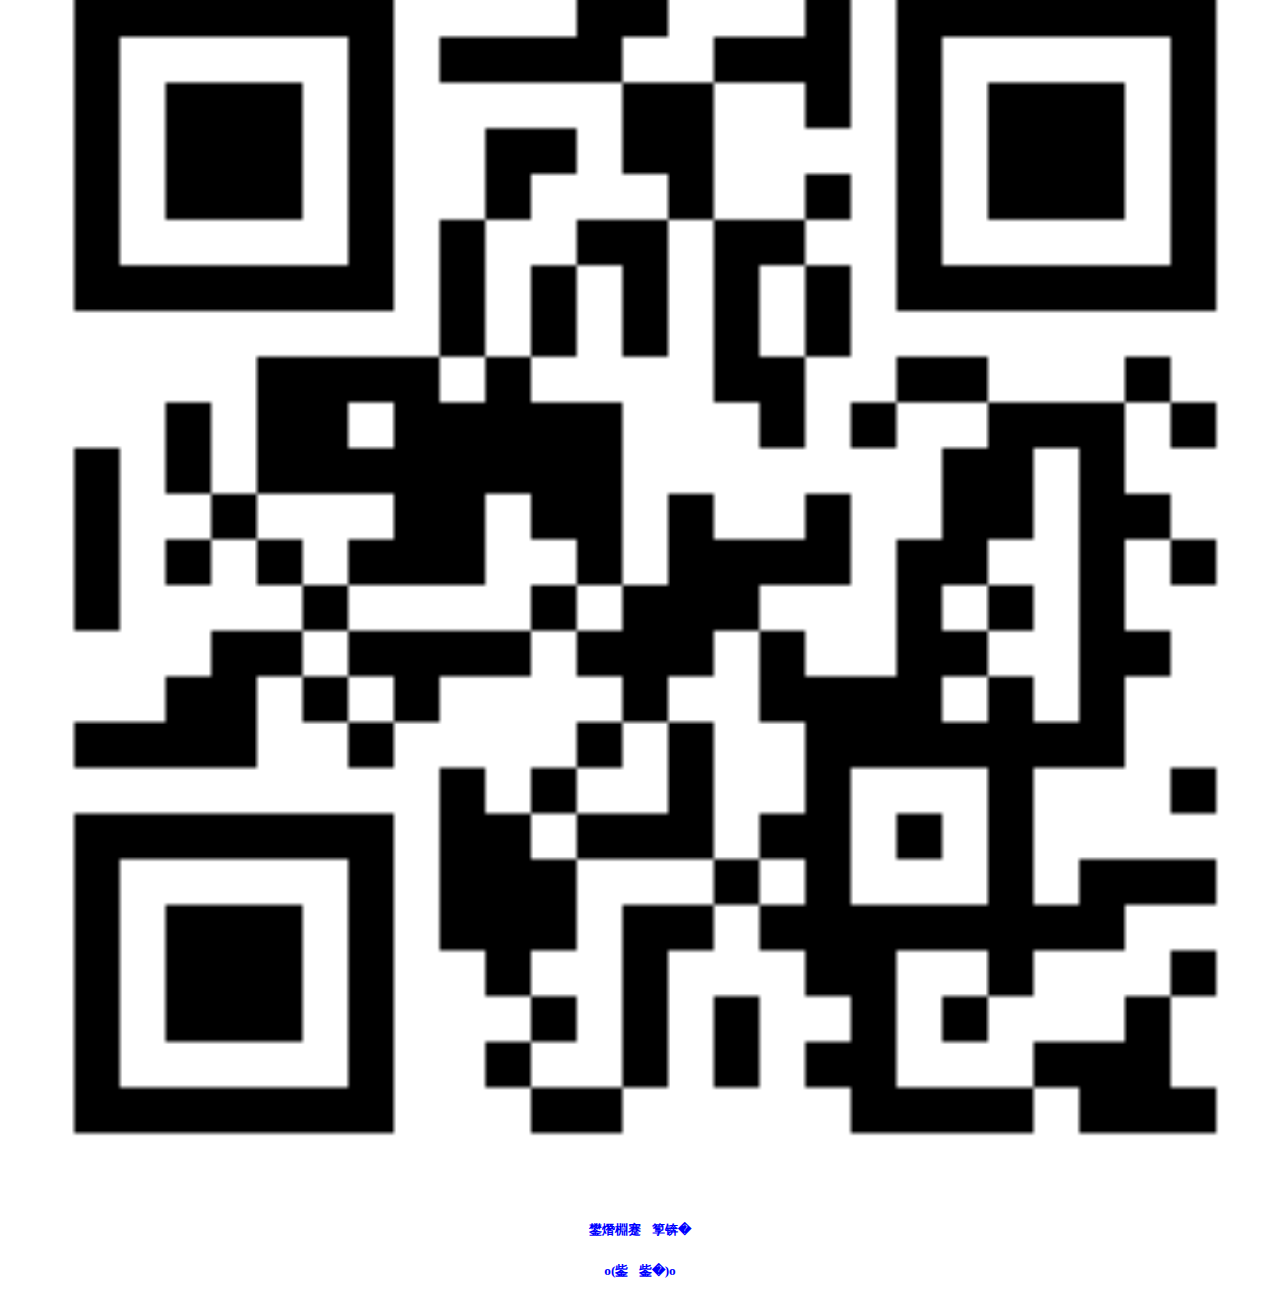
==== commit d31e6100: "Update index.html" ====
--- a/index.html
+++ b/index.html
@@ -41,6 +41,7 @@
     <img src="image/phoneimg/himg005.jpg" />
     <img src="image/phoneimg/himg006.jpg" />
     <img src="image/phoneimg/himg007.jpg" />
+    <img src="image/phoneimg/himg008.jpg" />
     <h5>08年上半年就认识你了，那时候从人家那里听说，那个大眼睛，什么什么的.....我一听，嘿，跟我一个妹妹的名字一样。</h5>
     <h5>后来跑操的时候见到你，嗨、挺漂亮的一个女孩，不会是个女汉子吧。因为你总是跑在最前面！</h5>
     <h5>后来真正和你接触了，你人挺好的啊。</h5>
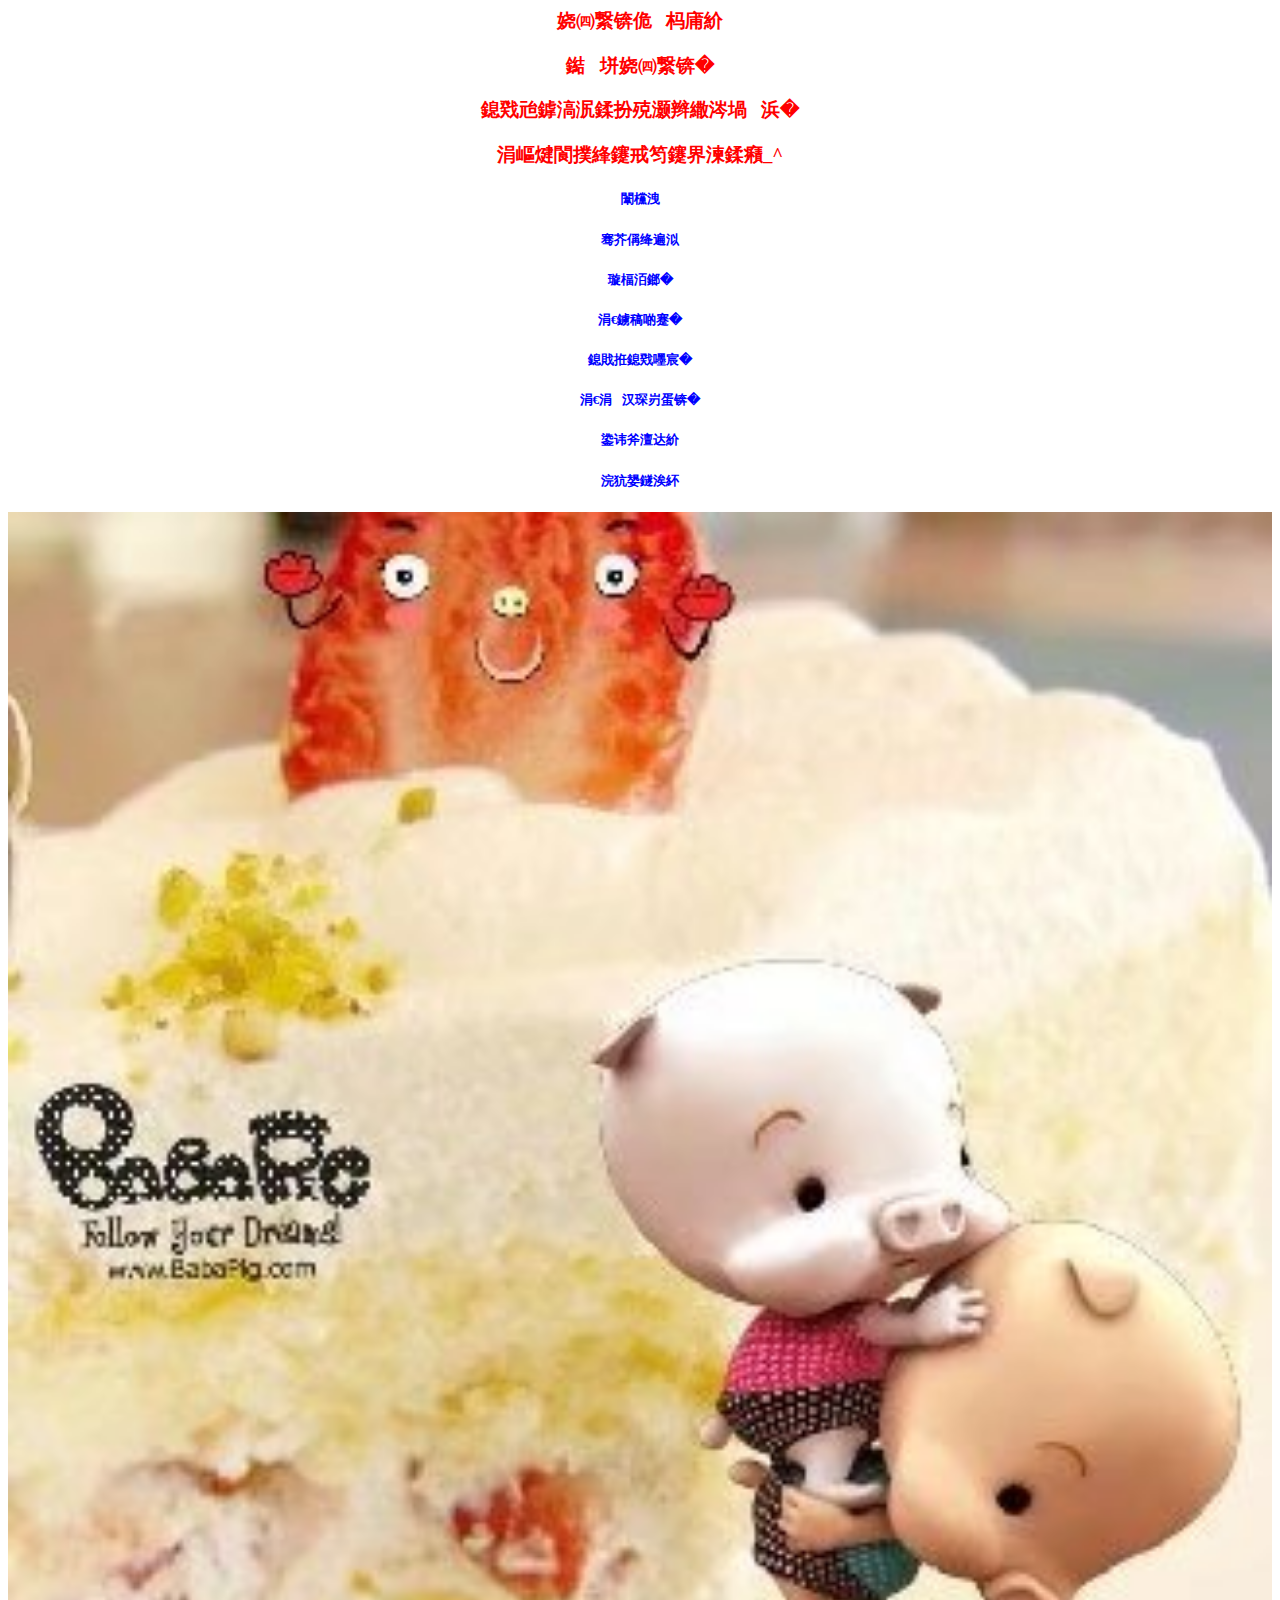
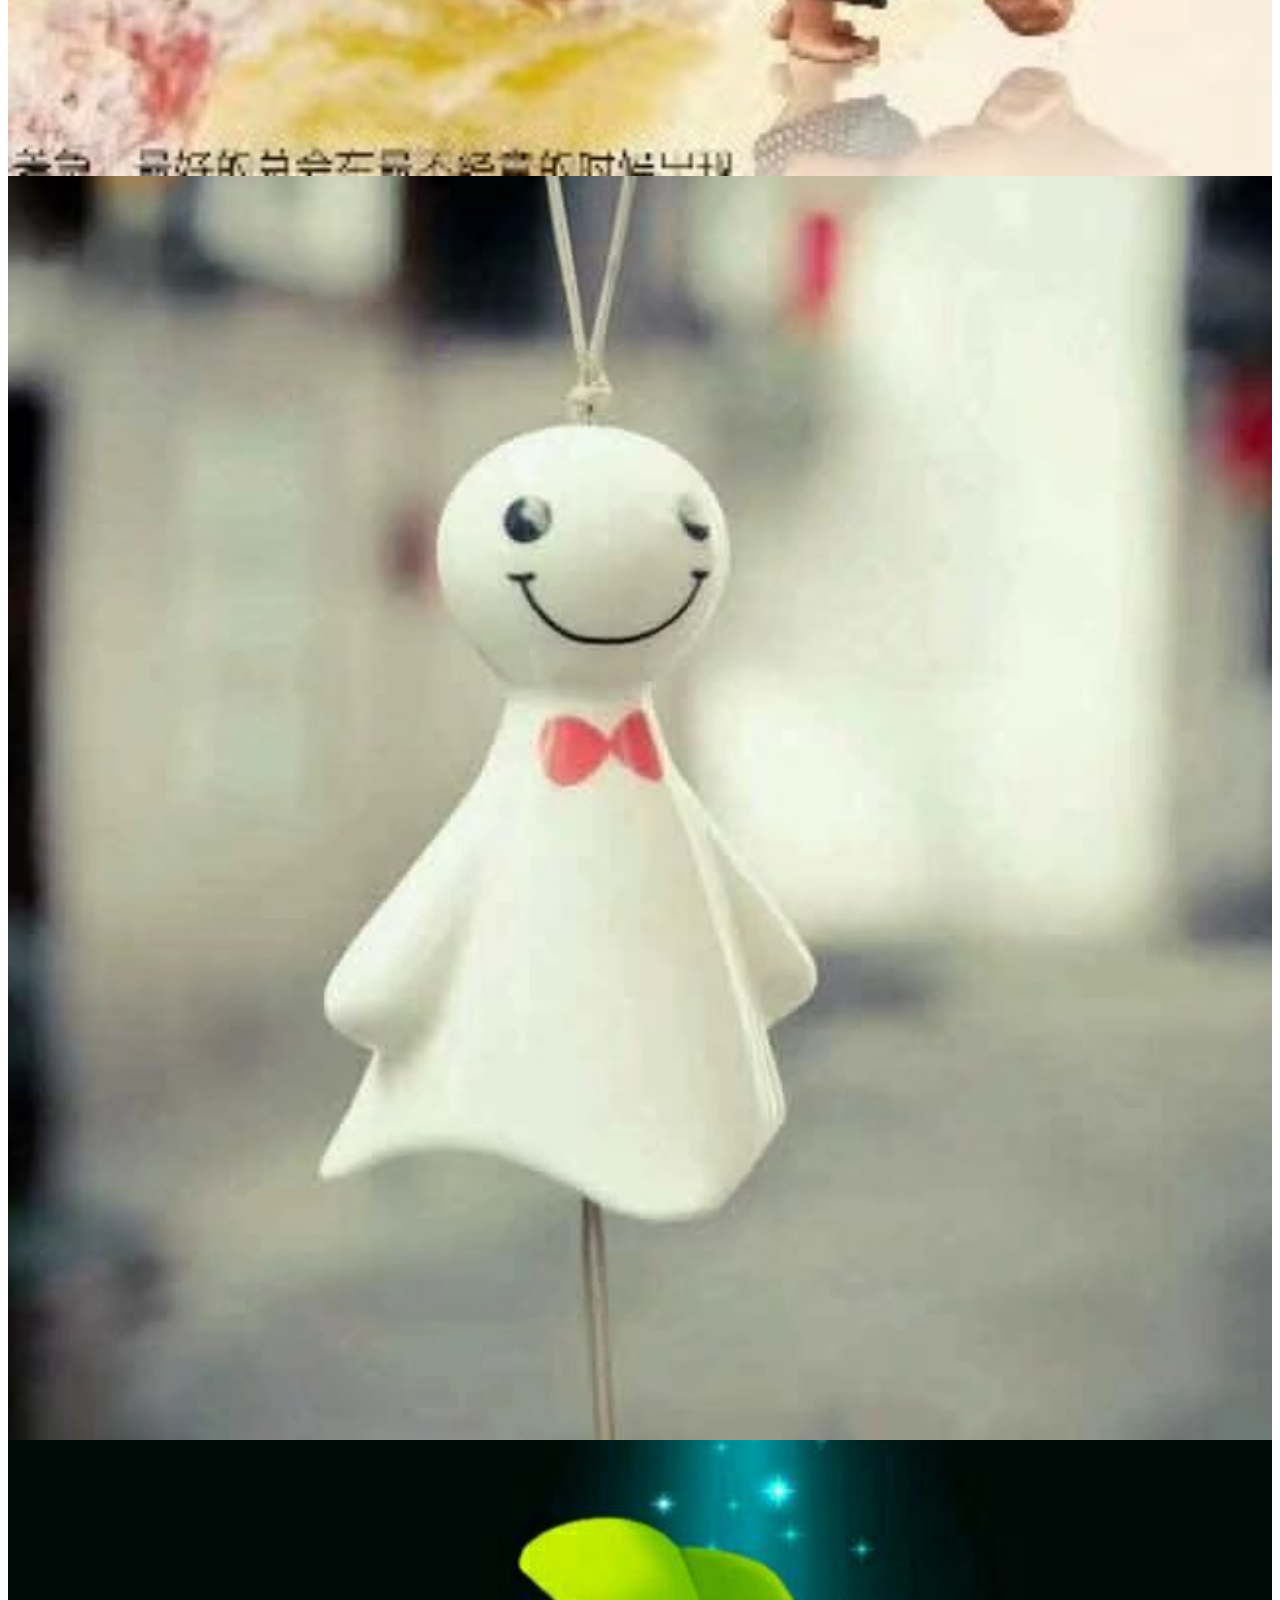
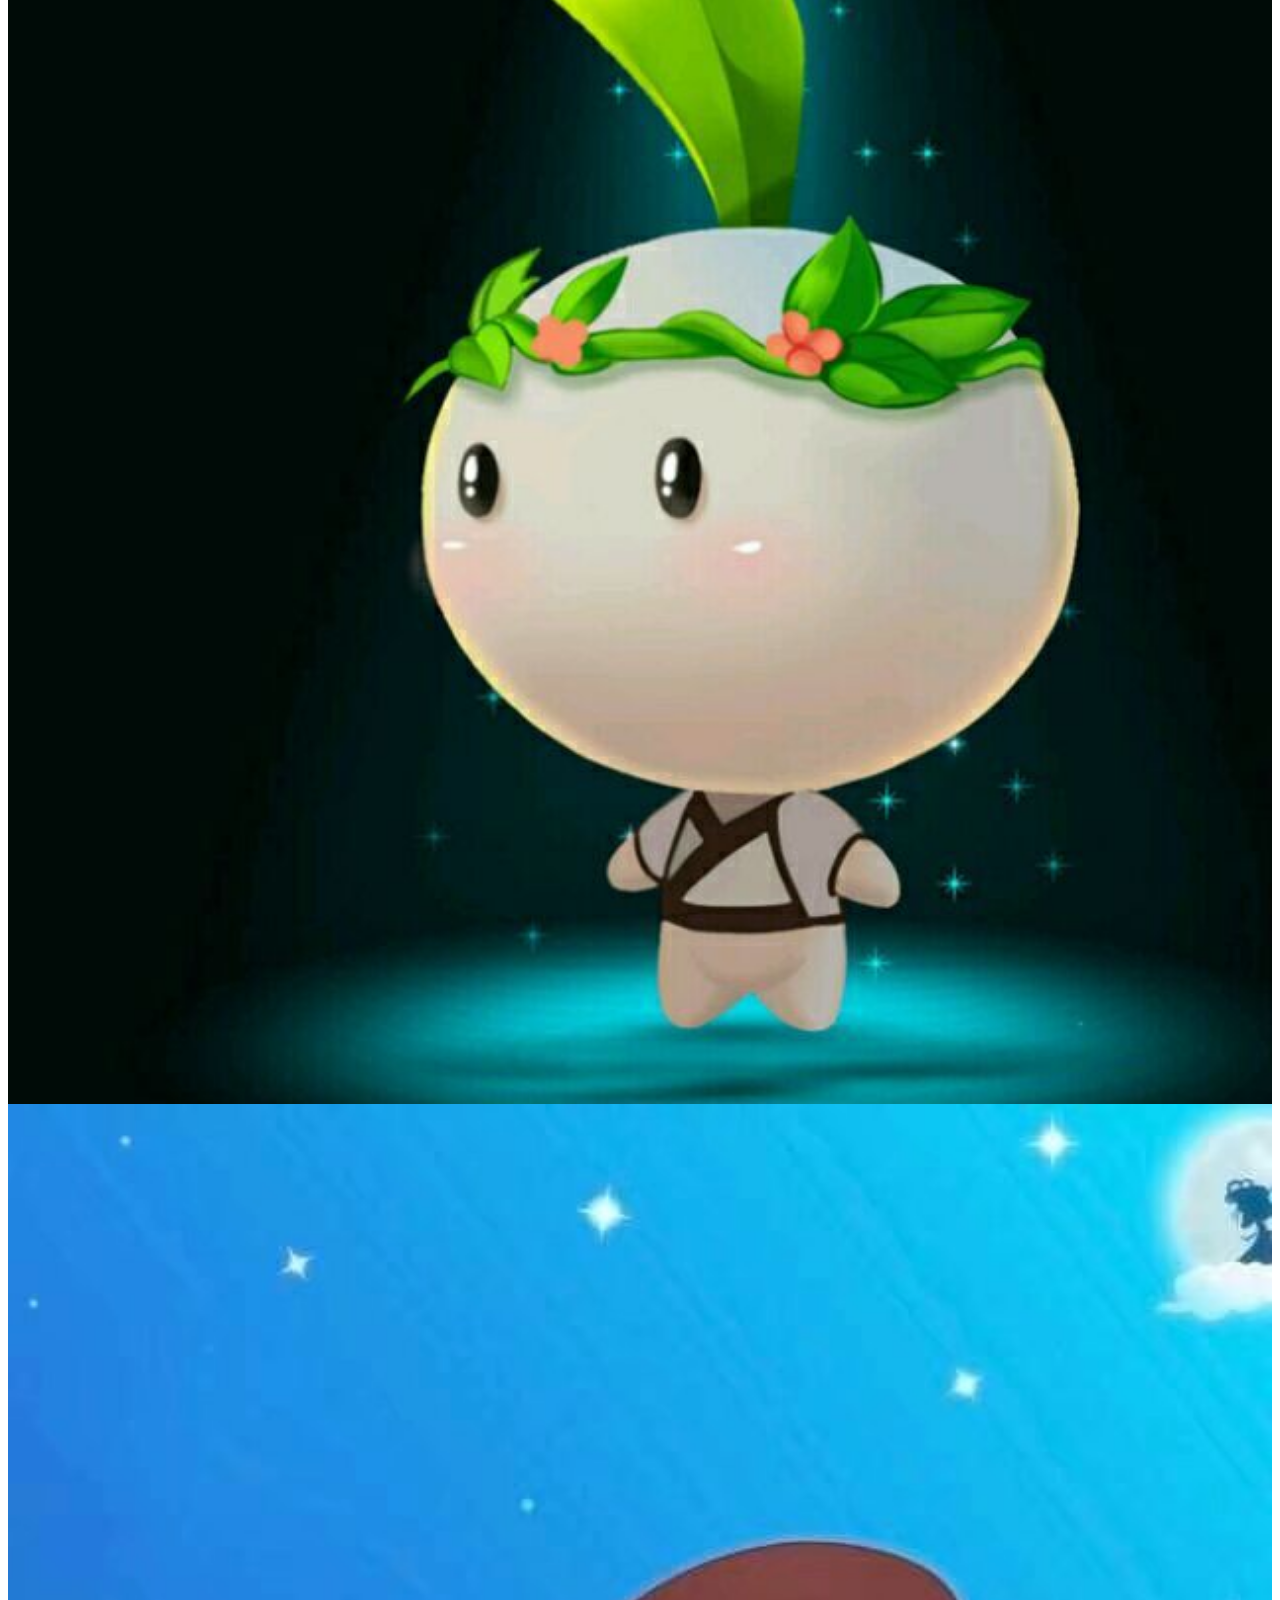
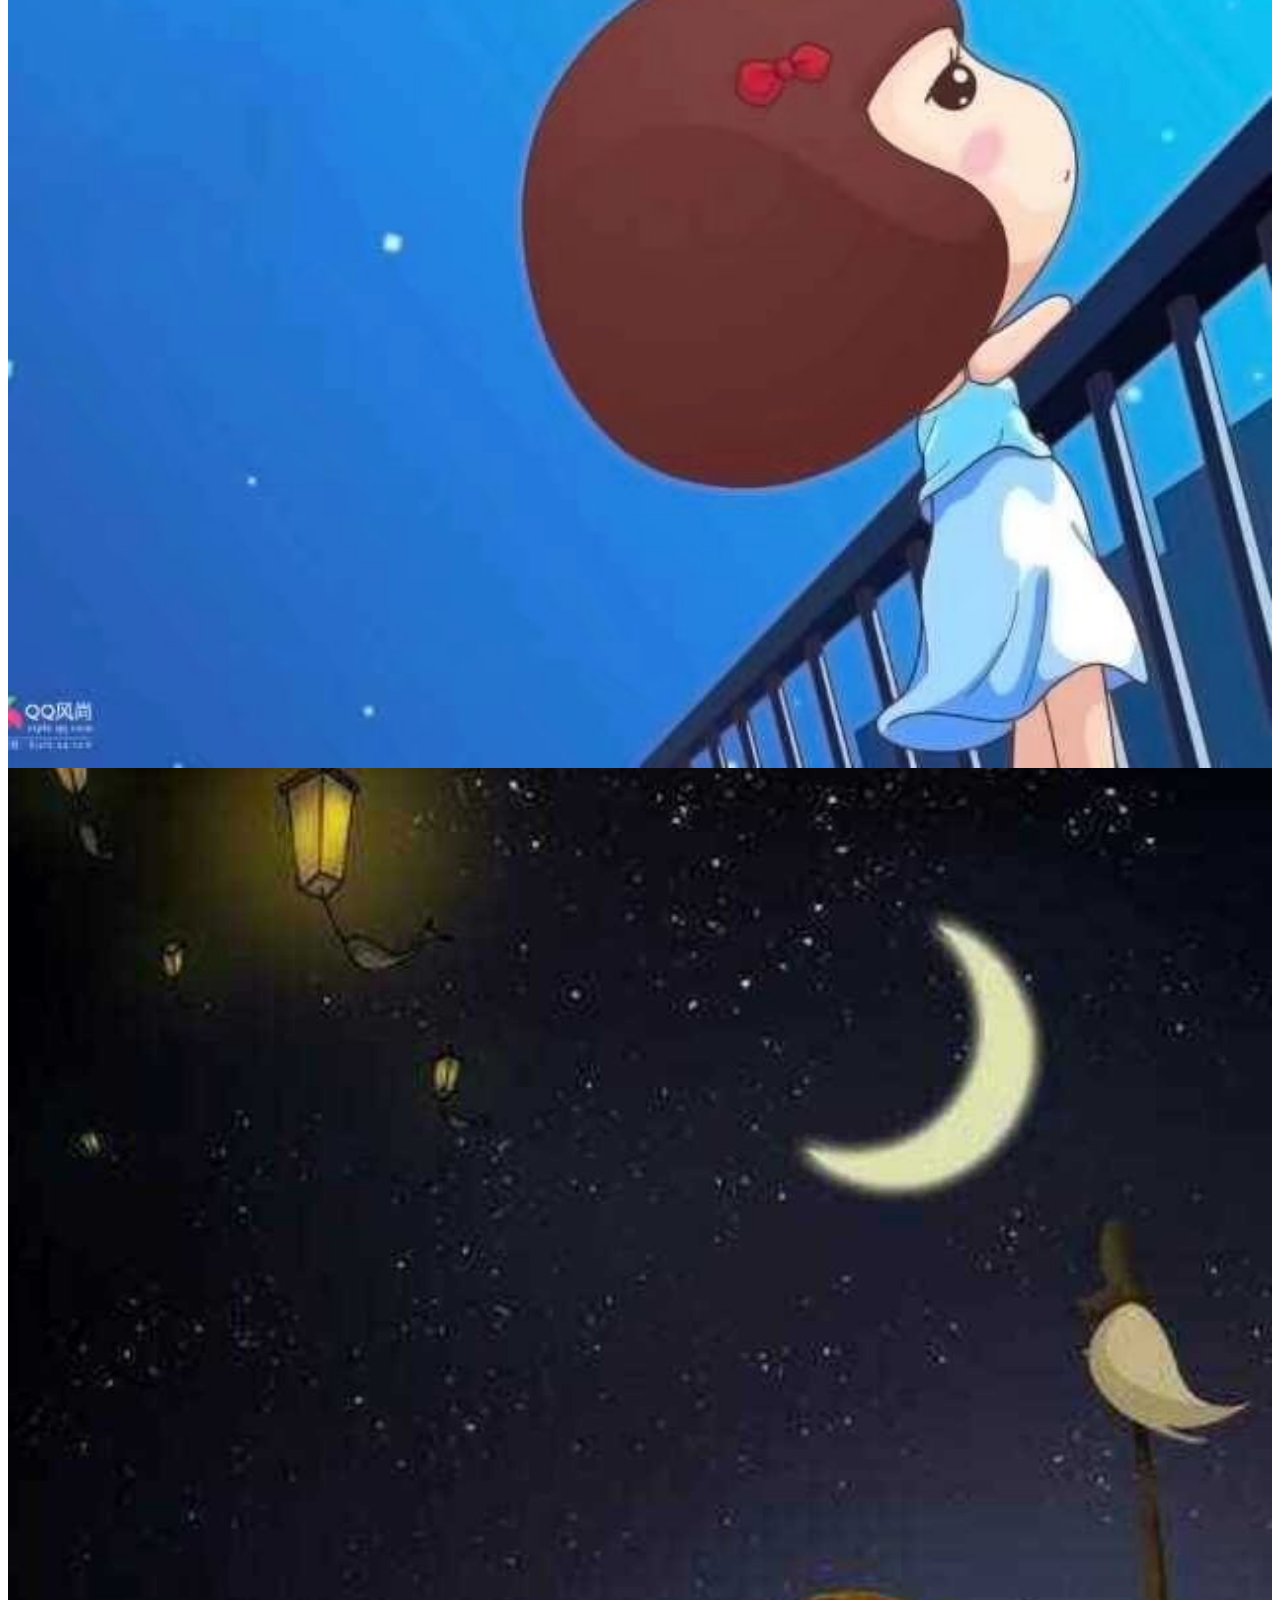
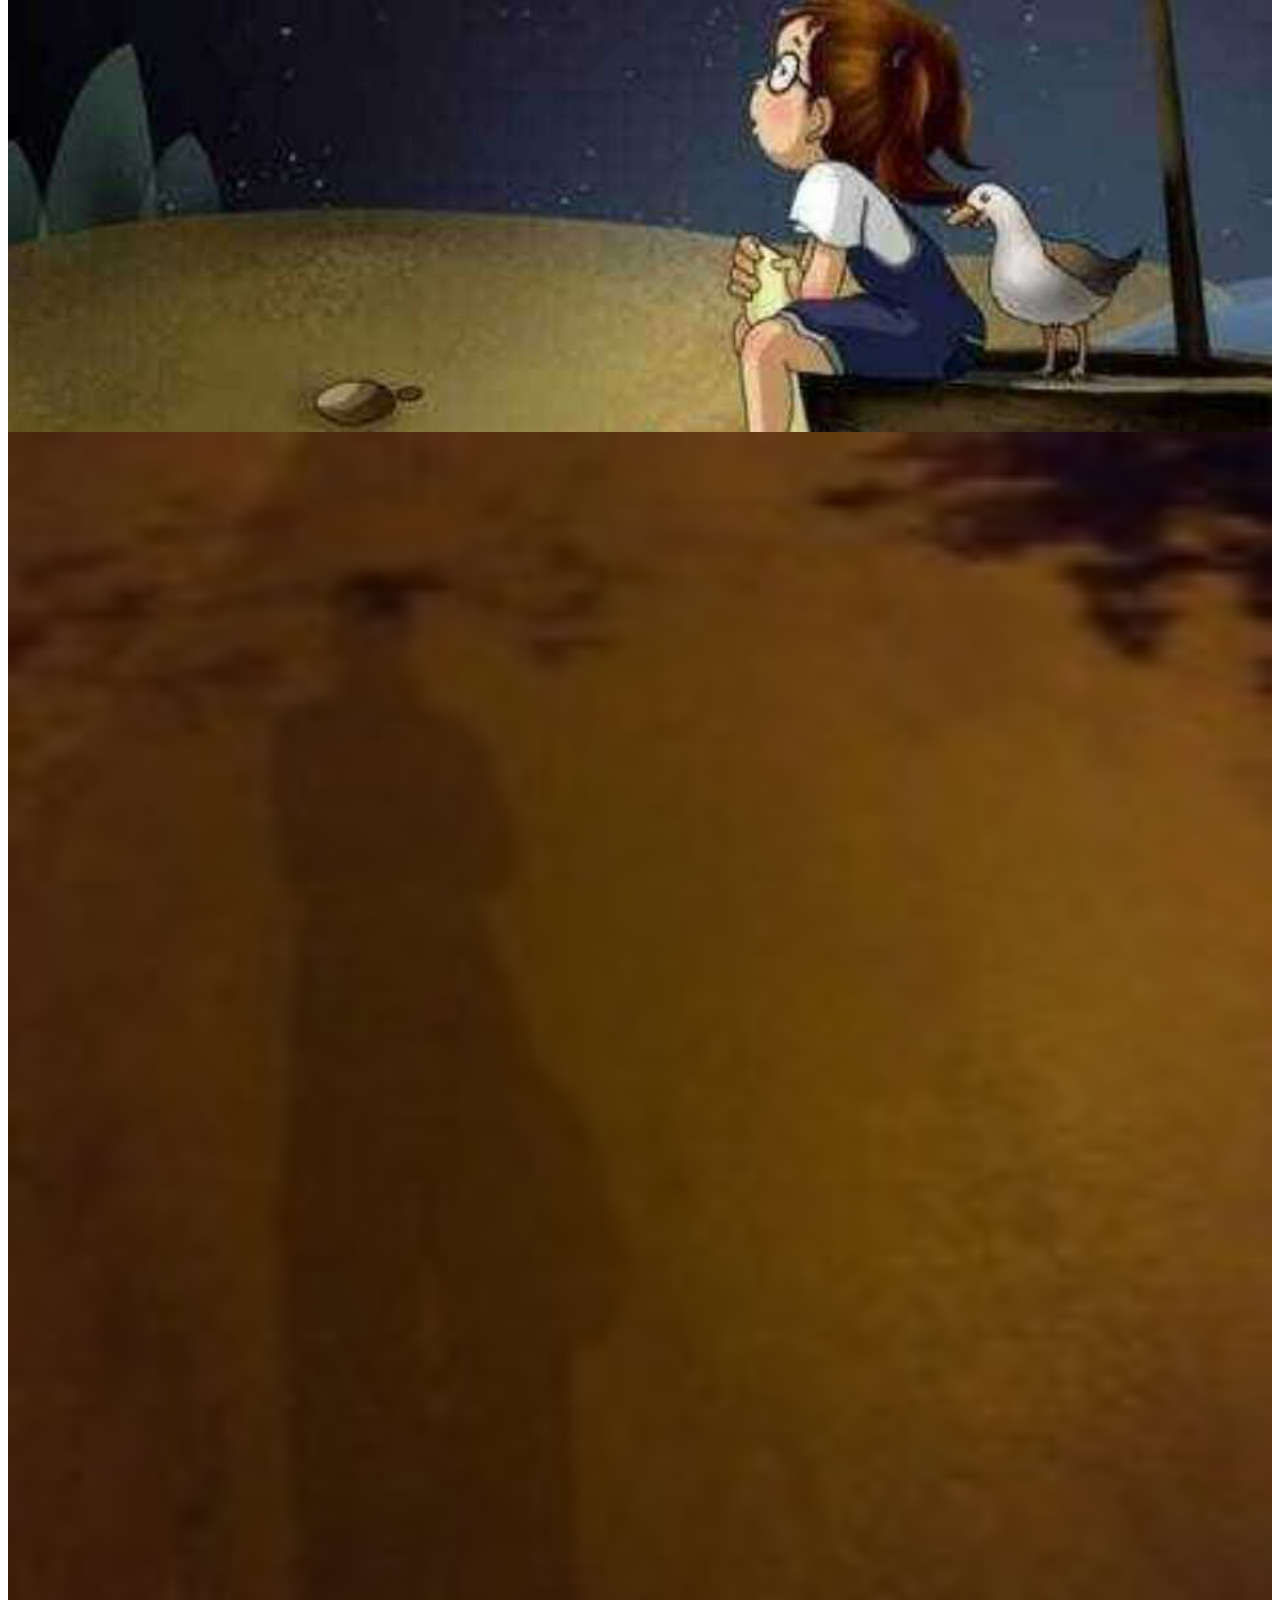
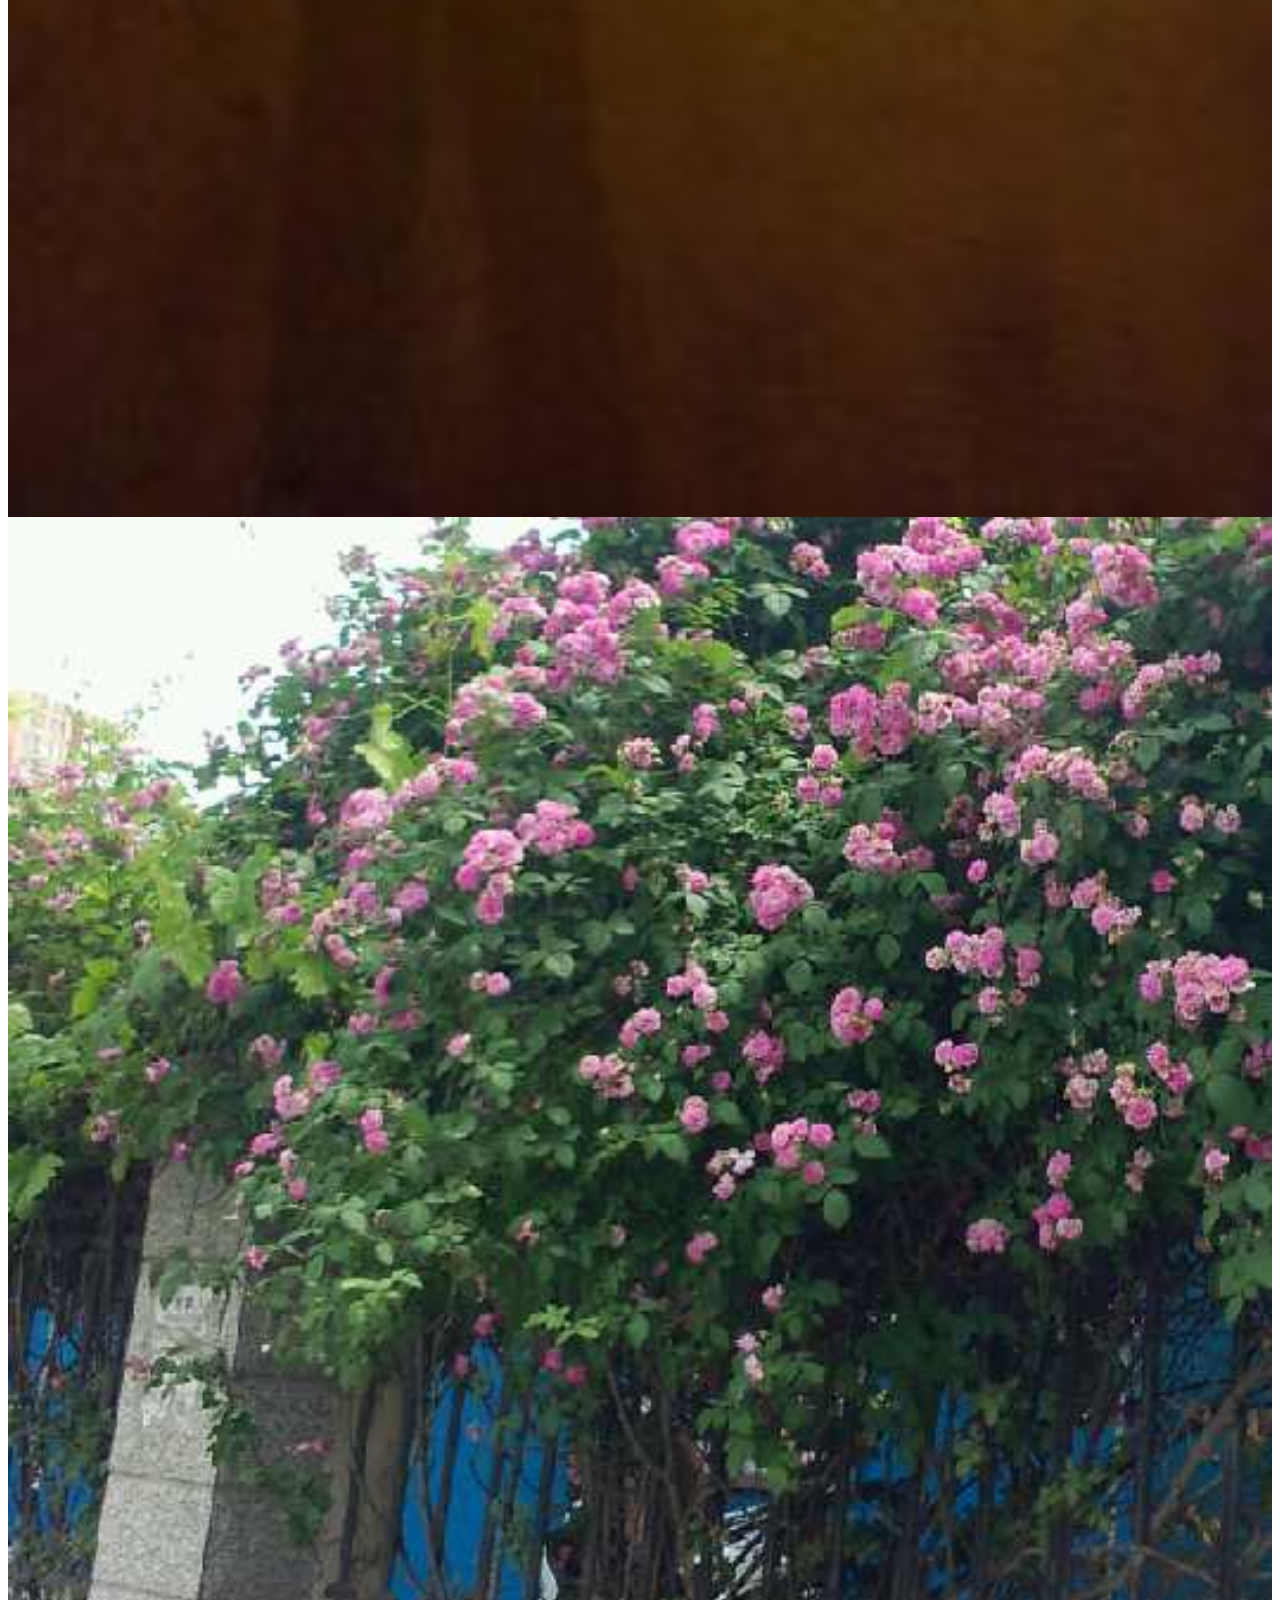
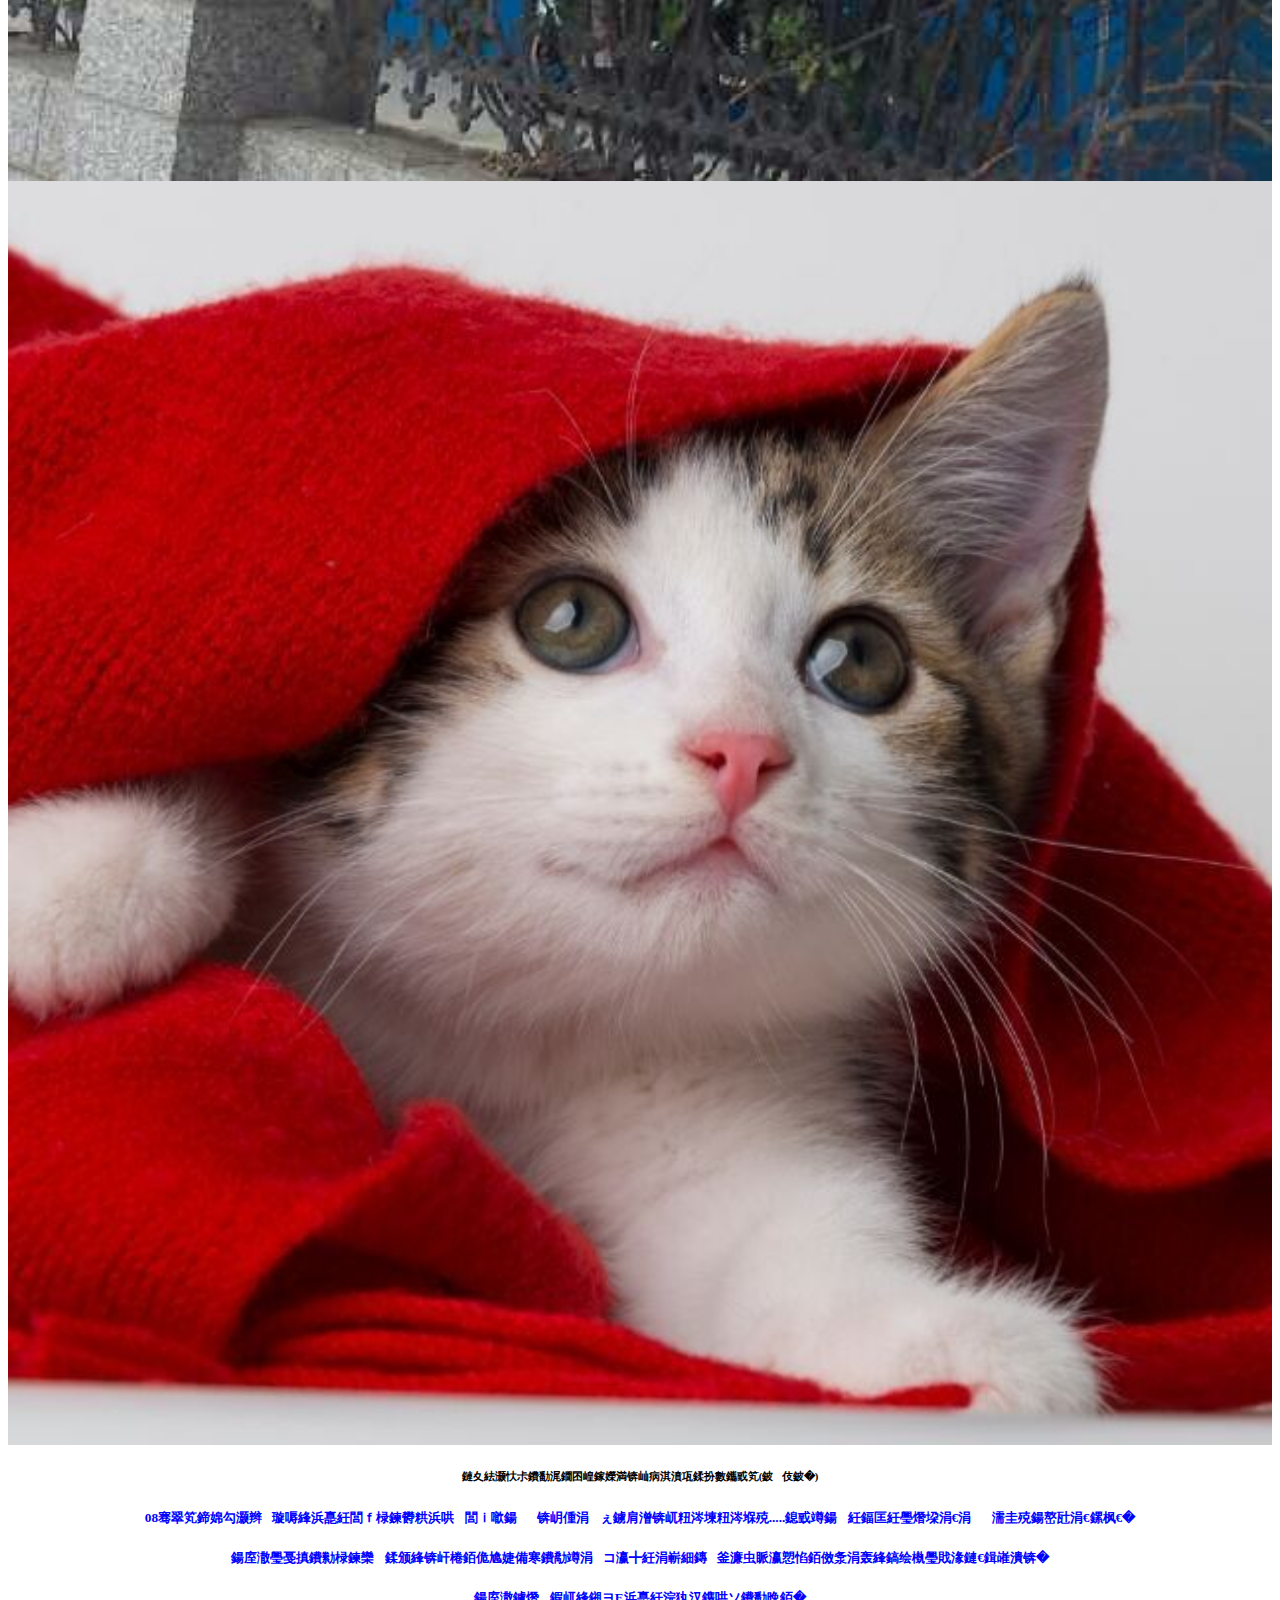
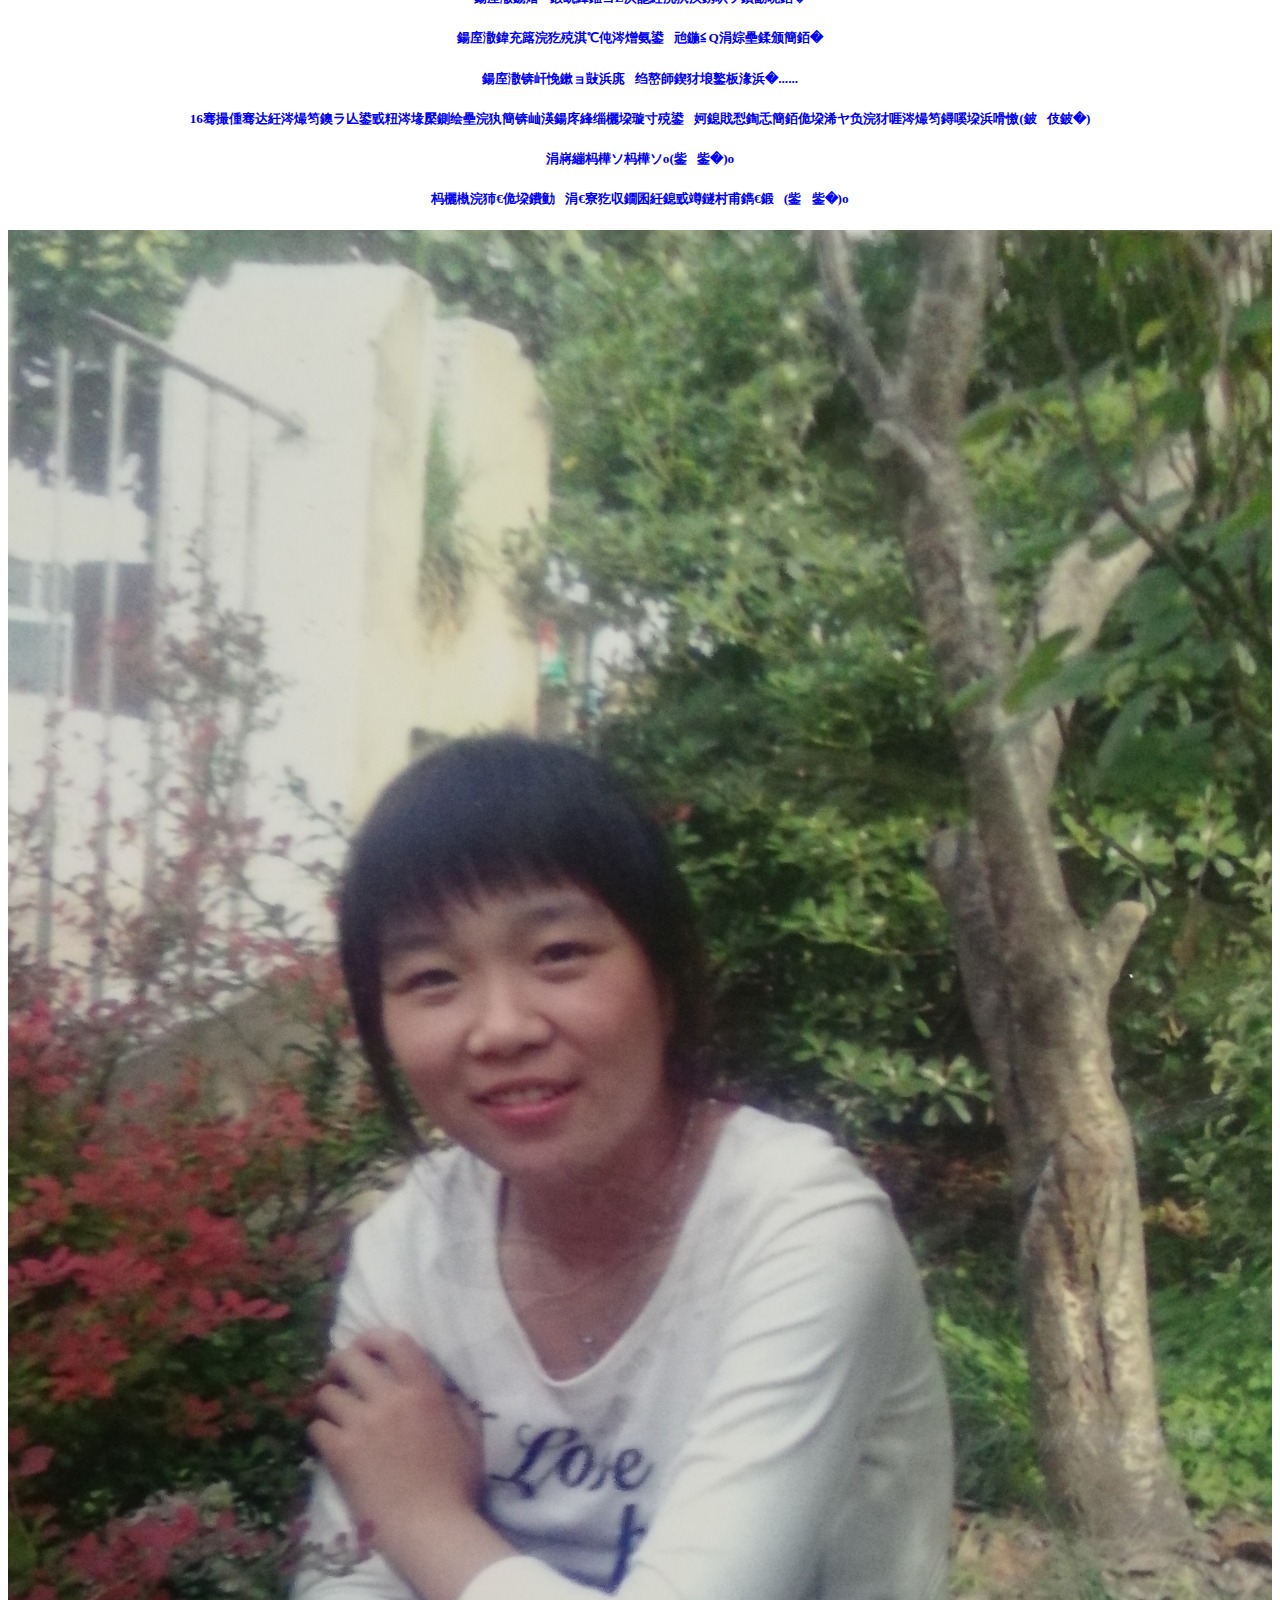
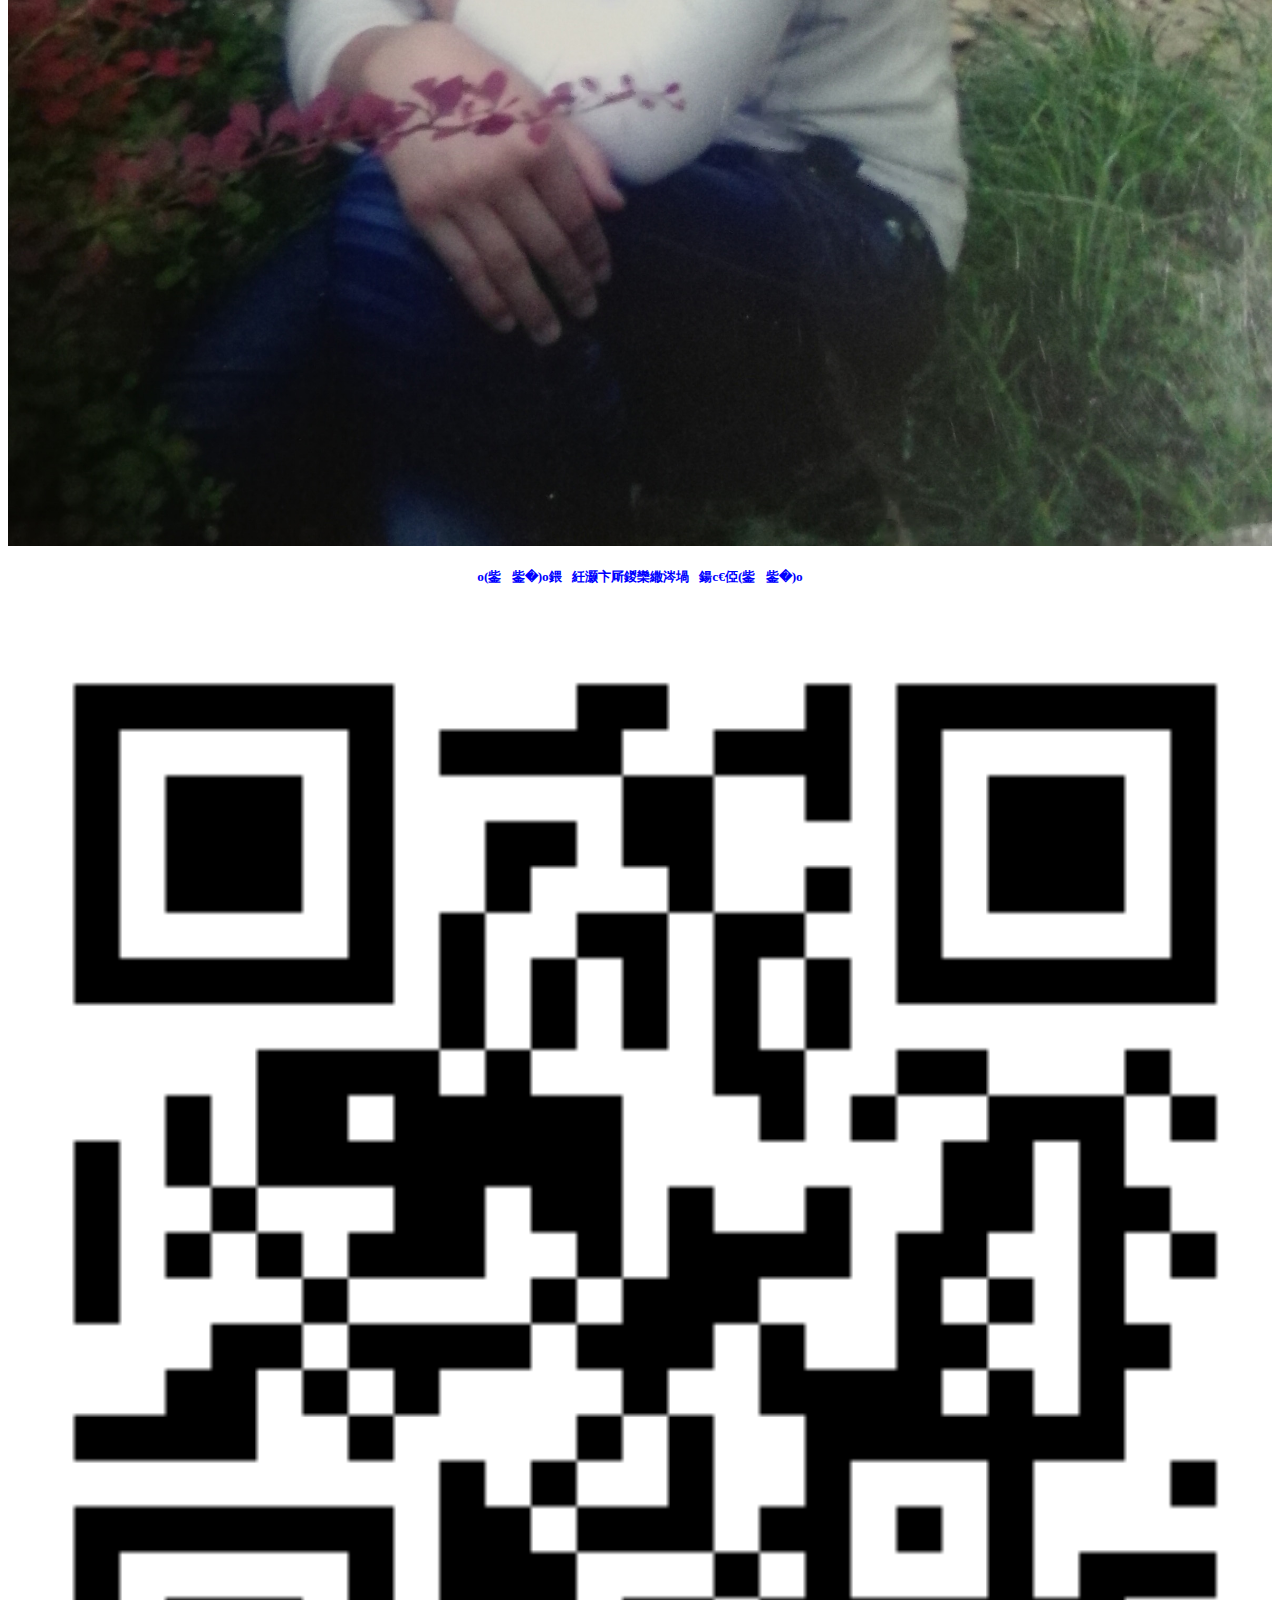
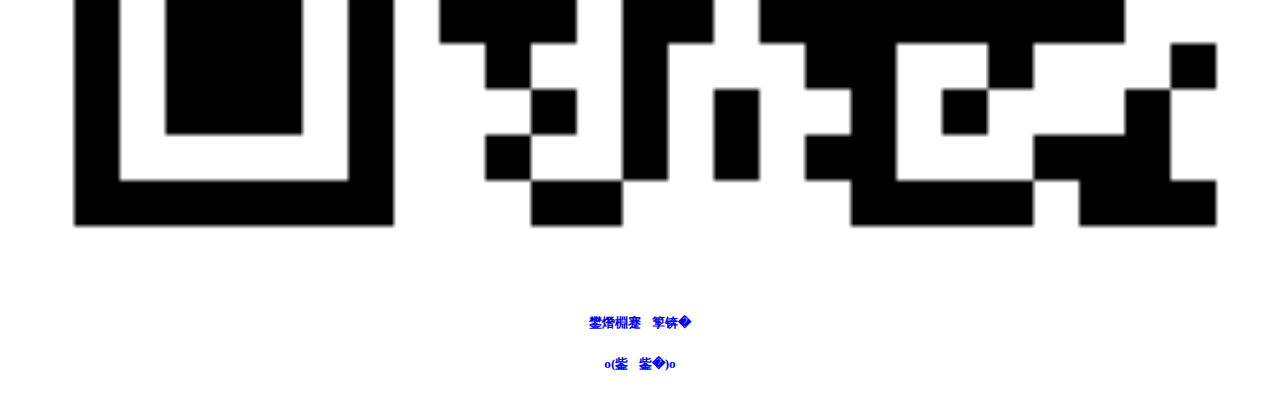
==== commit ada41074: "Update index.html" ====
--- a/index.html
+++ b/index.html
@@ -42,6 +42,8 @@
     <img src="image/phoneimg/himg006.jpg" />
     <img src="image/phoneimg/himg007.jpg" />
     <img src="image/phoneimg/himg008.jpg" />
+    <h6>有张小猫的图片换手机，没保存到电脑上(┬＿┬)</h6>
+    
     <h5>08年上半年就认识你了，那时候从人家那里听说，那个大眼睛，什么什么的.....我一听，嘿，跟我一个妹妹的名字一样。</h5>
     <h5>后来跑操的时候见到你，嗨、挺漂亮的一个女孩，不会是个女汉子吧。因为你总是跑在最前面！</h5>
     <h5>后来真正和你接触了，你人挺好的啊。</h5>
@@ -50,7 +52,7 @@
     <h5>16年那年，也不知道发什么晕去找你了，最后你给我说的可把我吓坏了、我以为你再也不理我了呢(┬＿┬)</h5>
     <h5>不过还好还好o(∩_∩)o</h5>
     <h5>这是你送我的第一张照片，我一直带着呢o(∩_∩)o</h5>
-    <img src="image/phoneimg/himg008.jpg" />
+    <img src="image/phoneimg/himg009.jpg" />
     <h5>o(∩_∩)o嗯，就先写这么多吧。o(∩_∩)o</h5>
     <img src="image/phoneimg/Imissyou.png" />
     <h5>生日快乐！</h5>
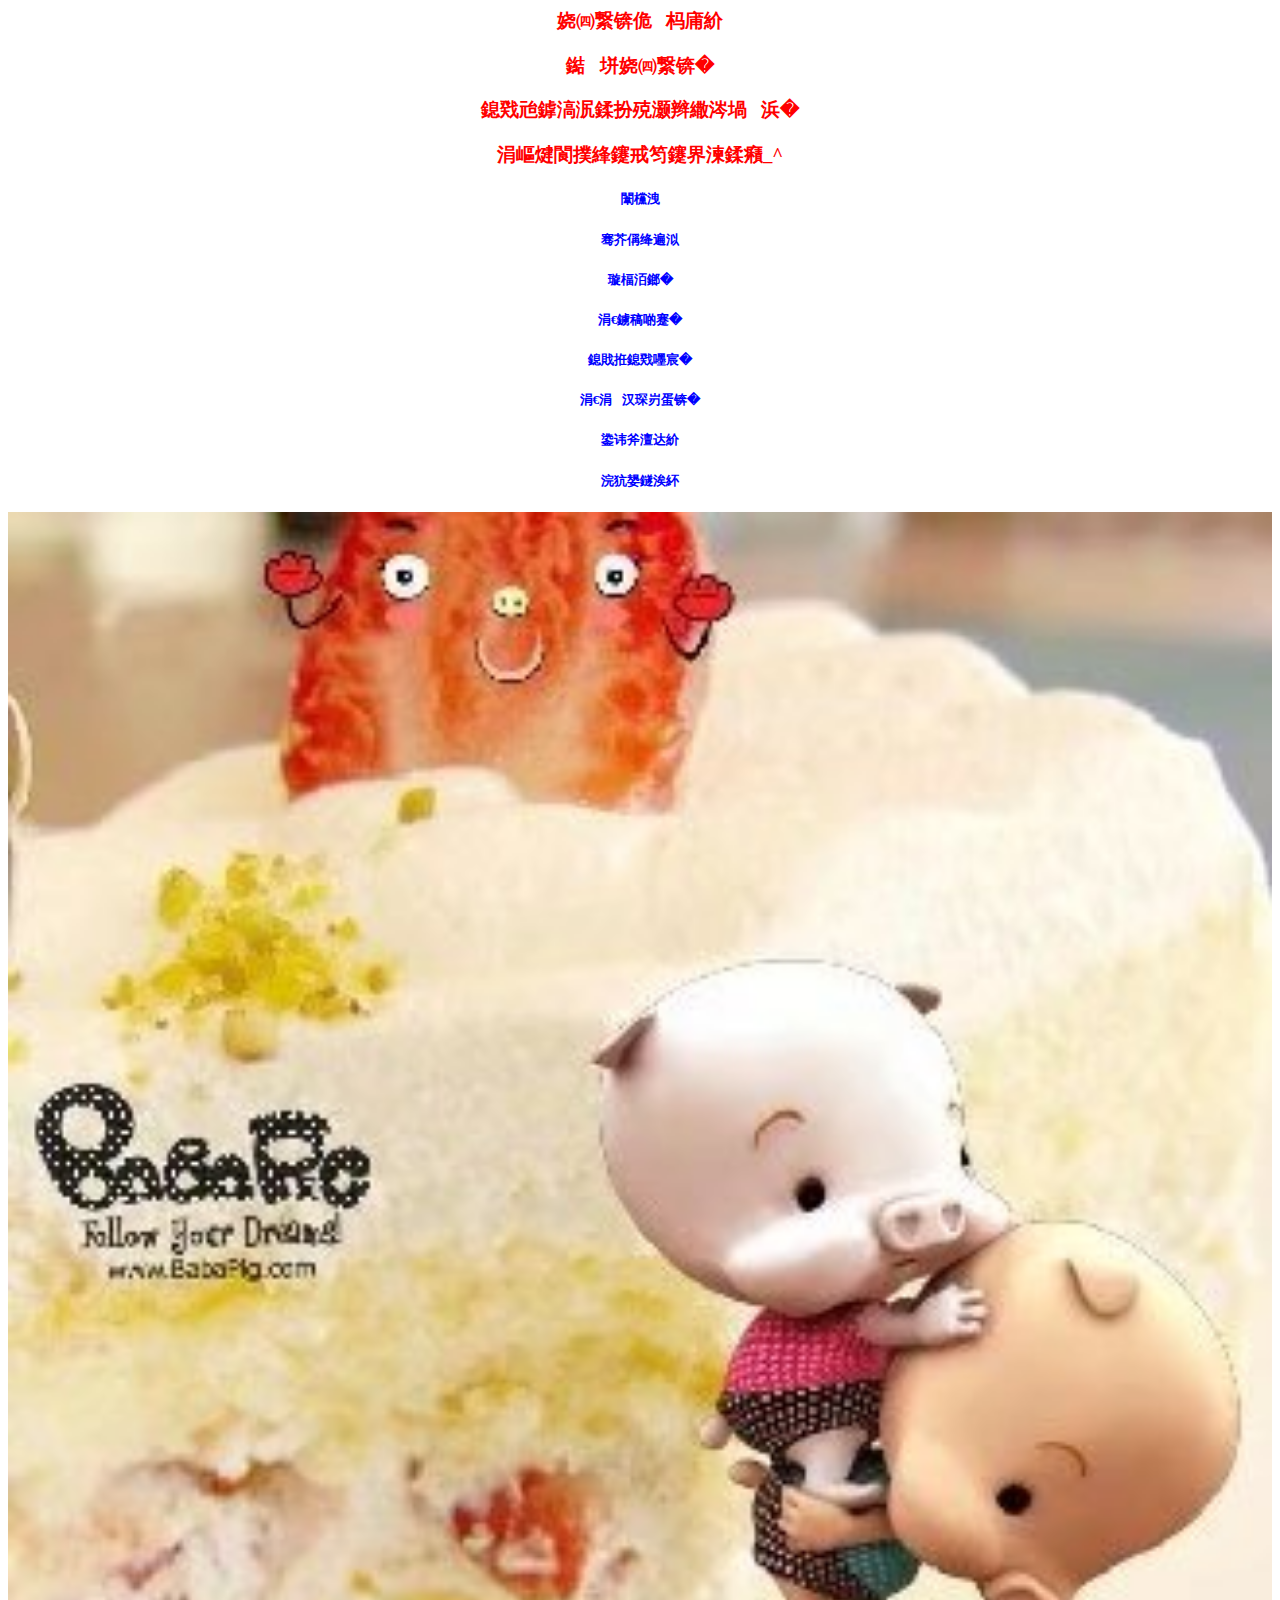
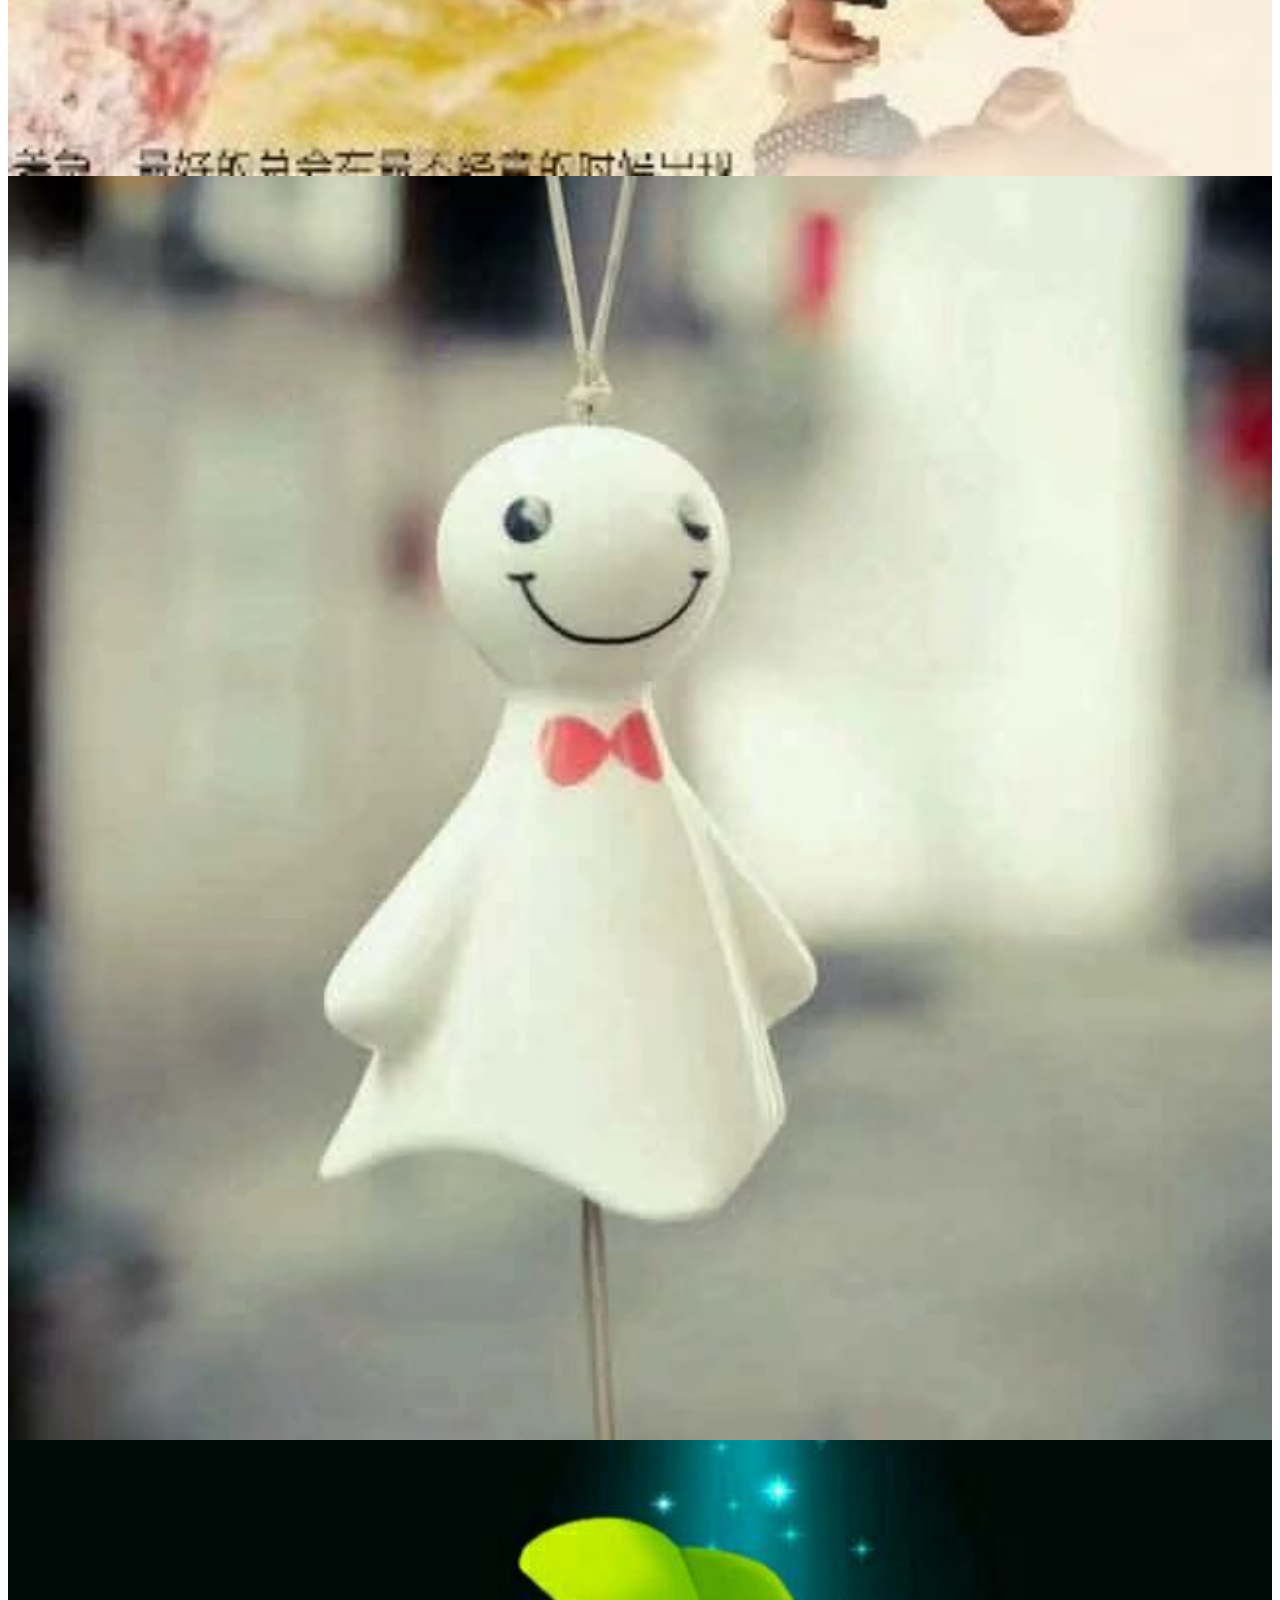
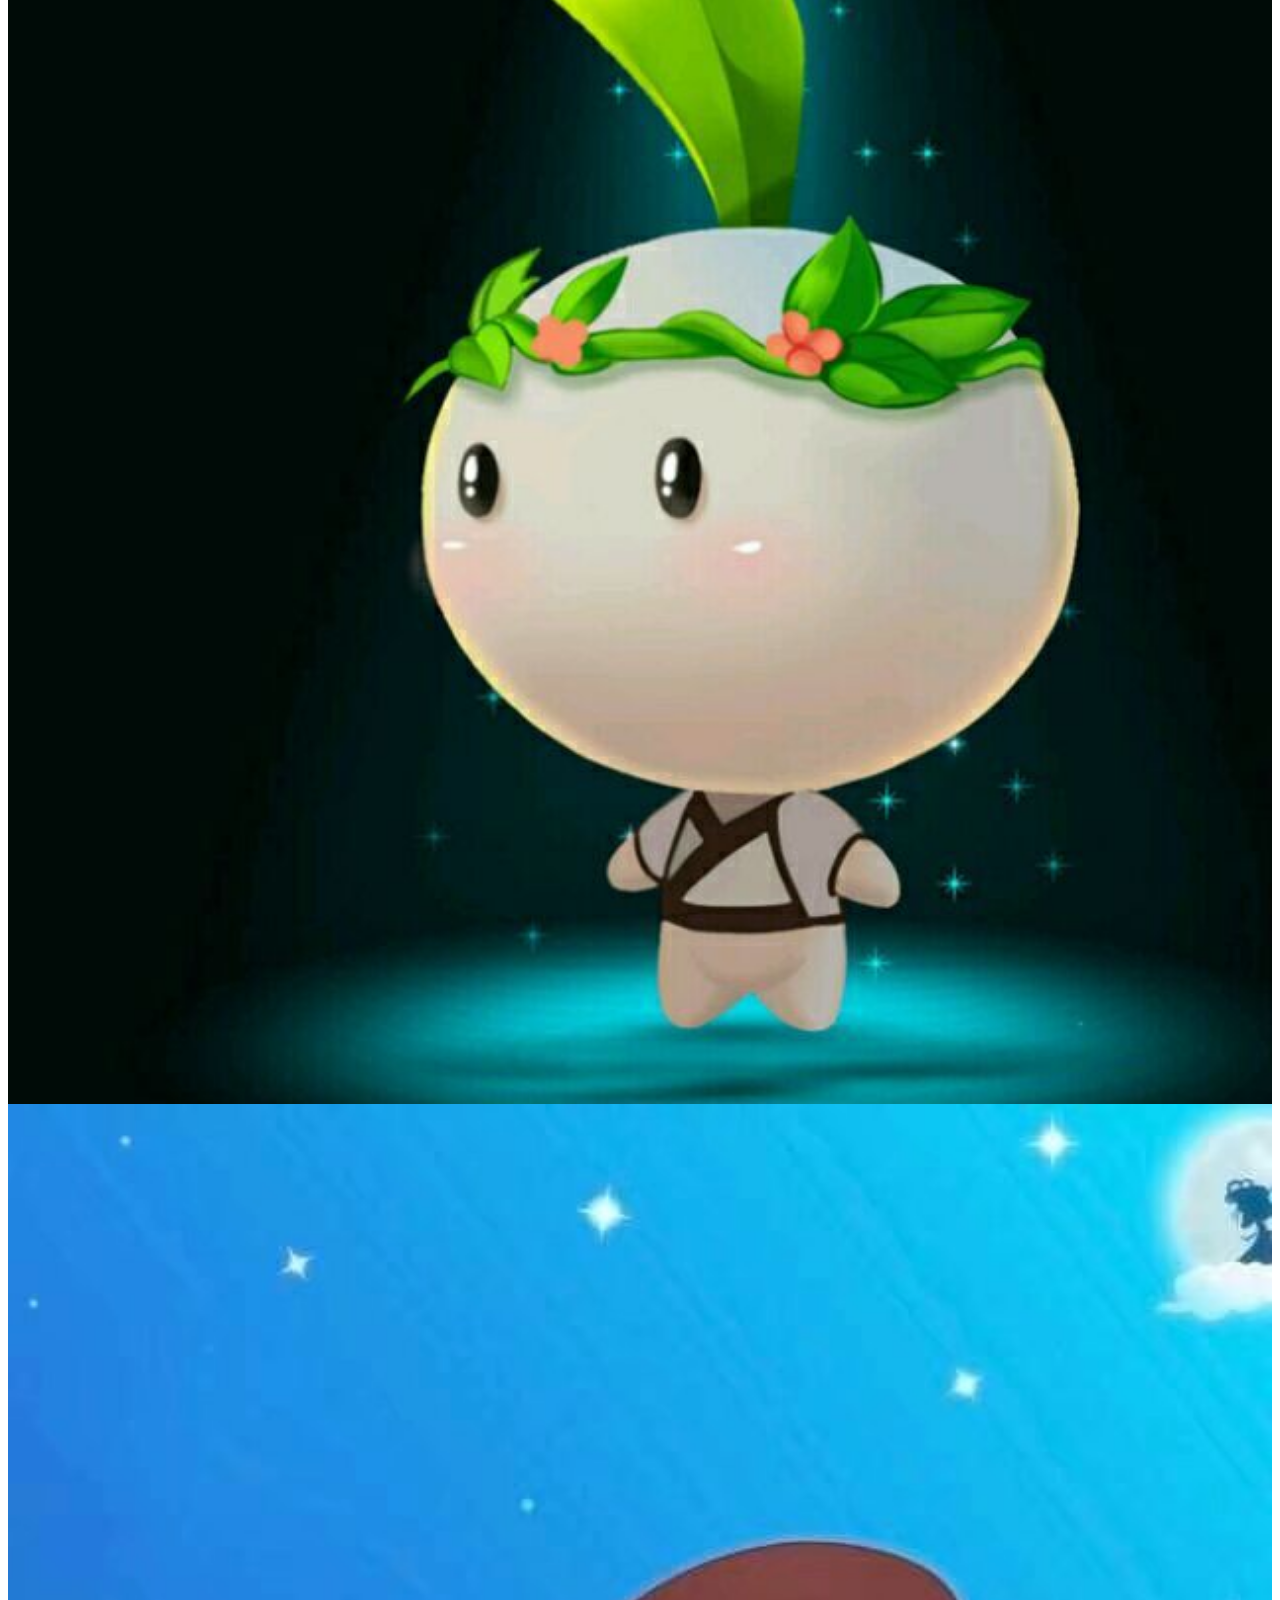
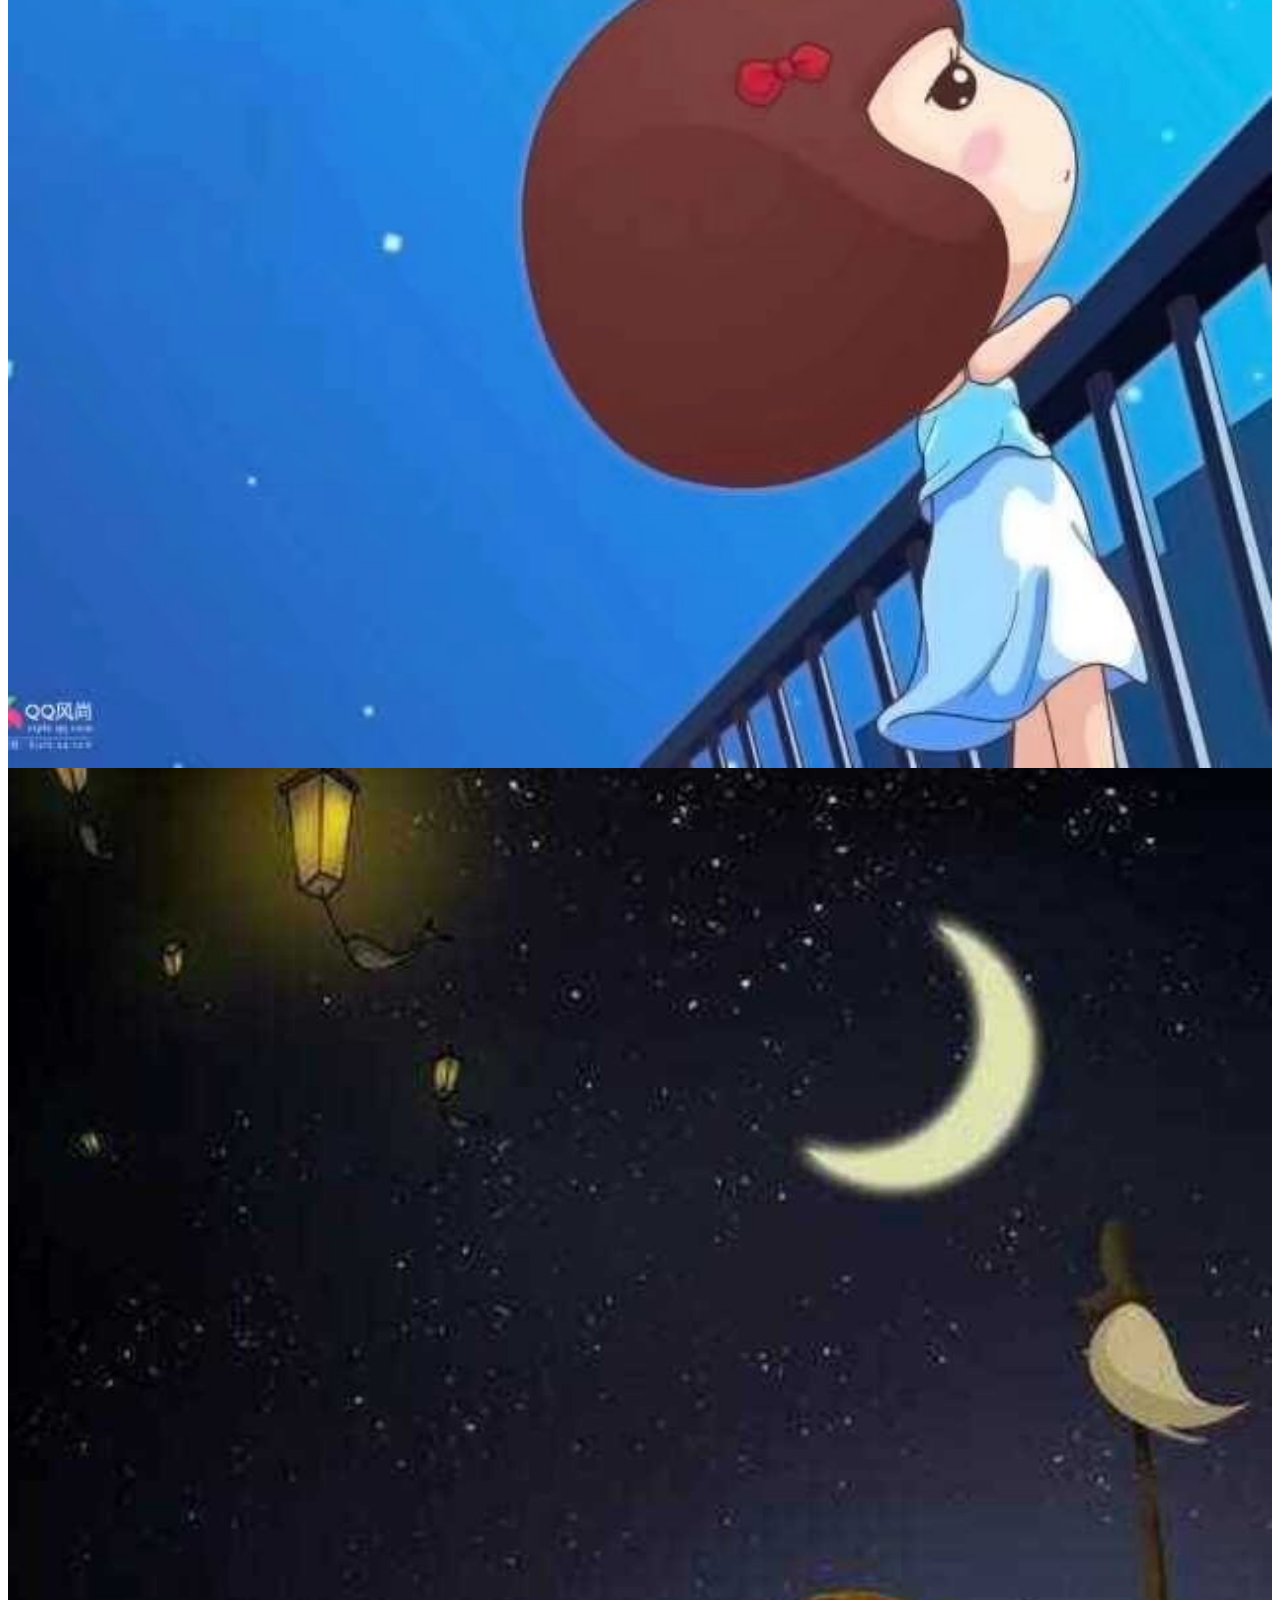
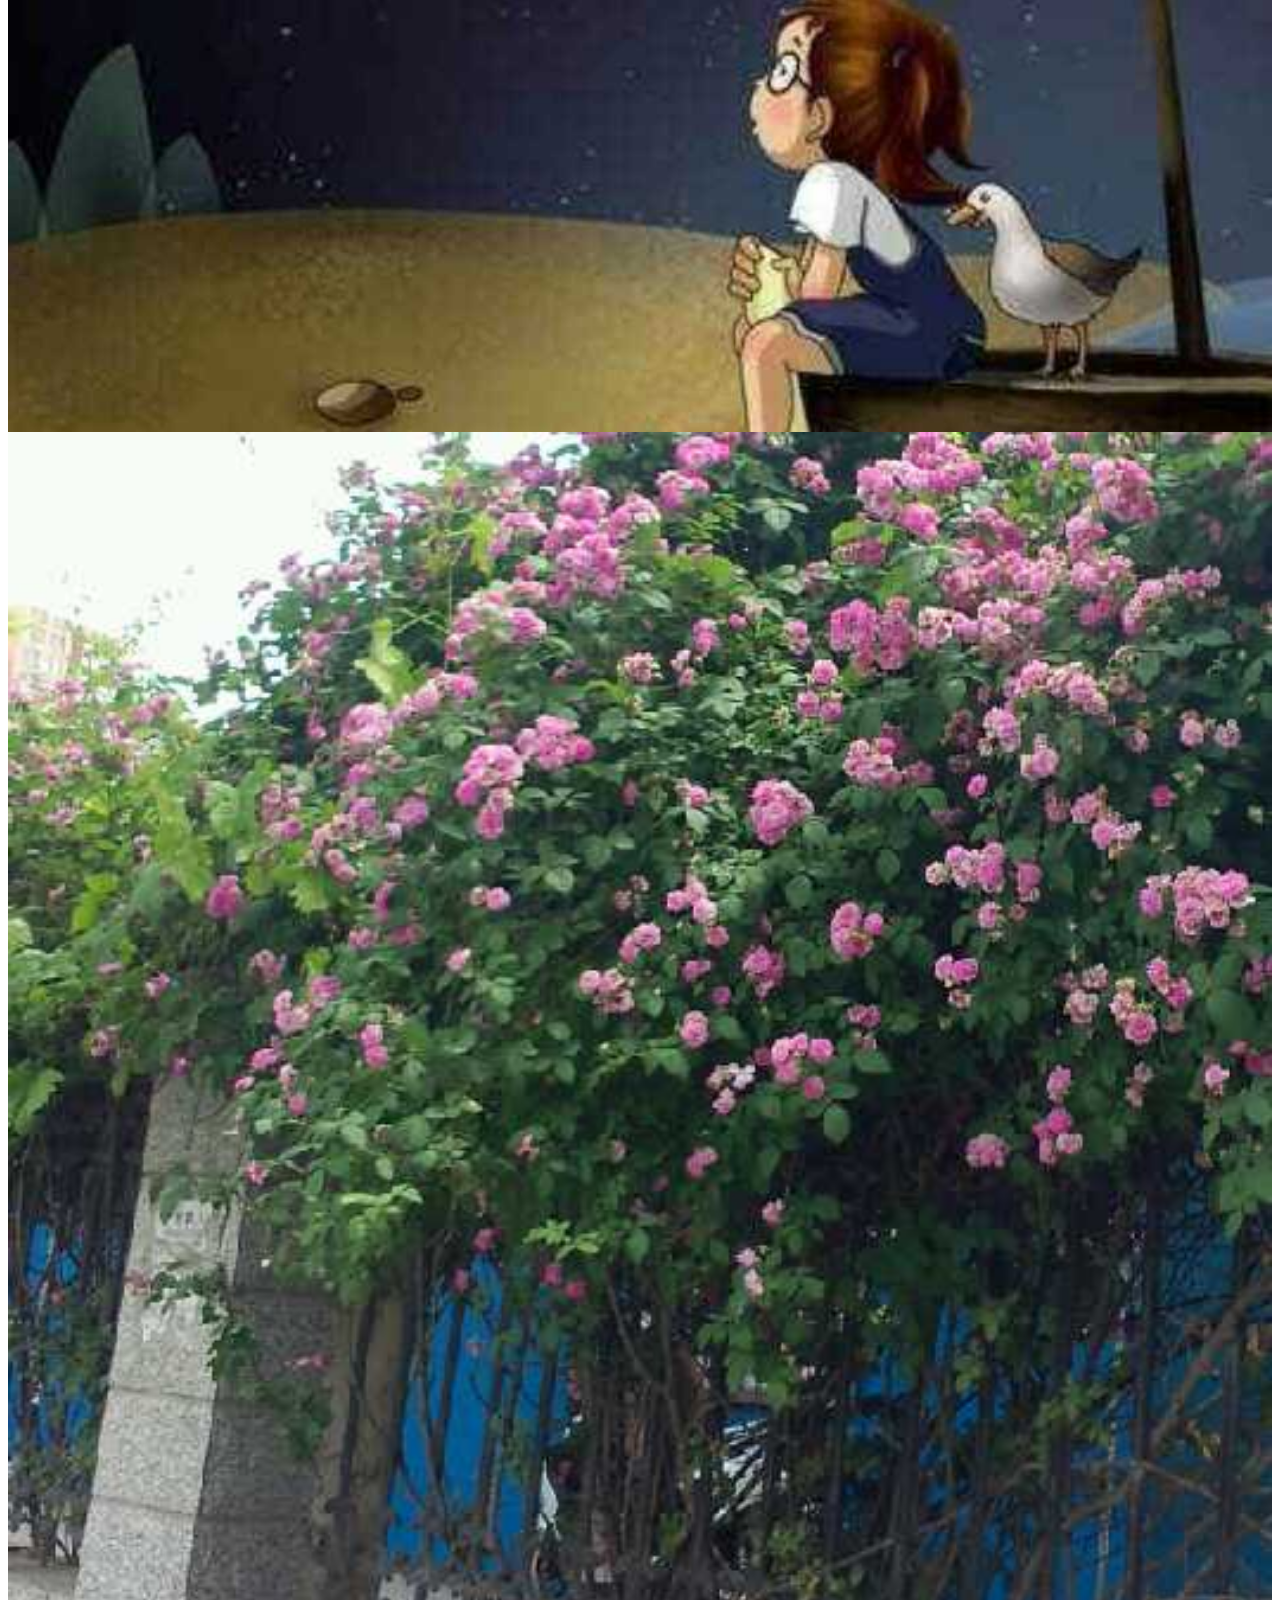
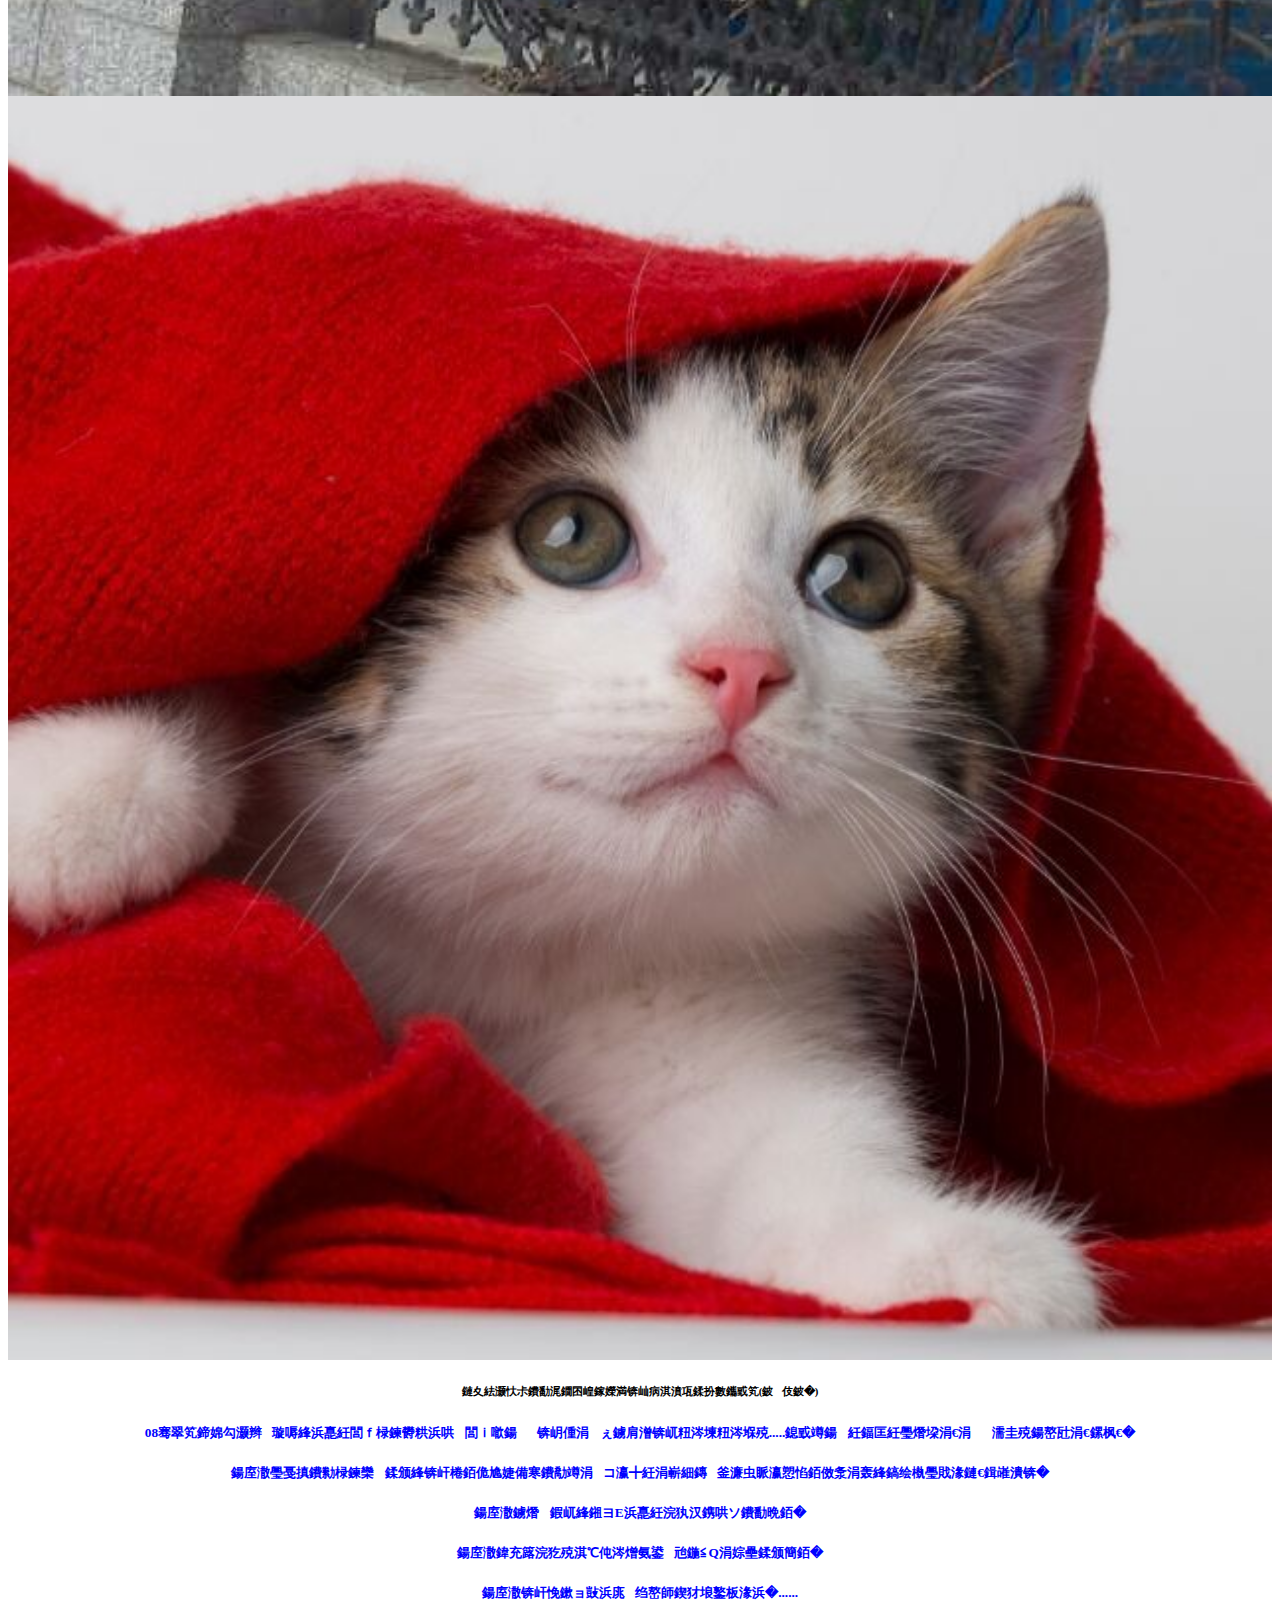
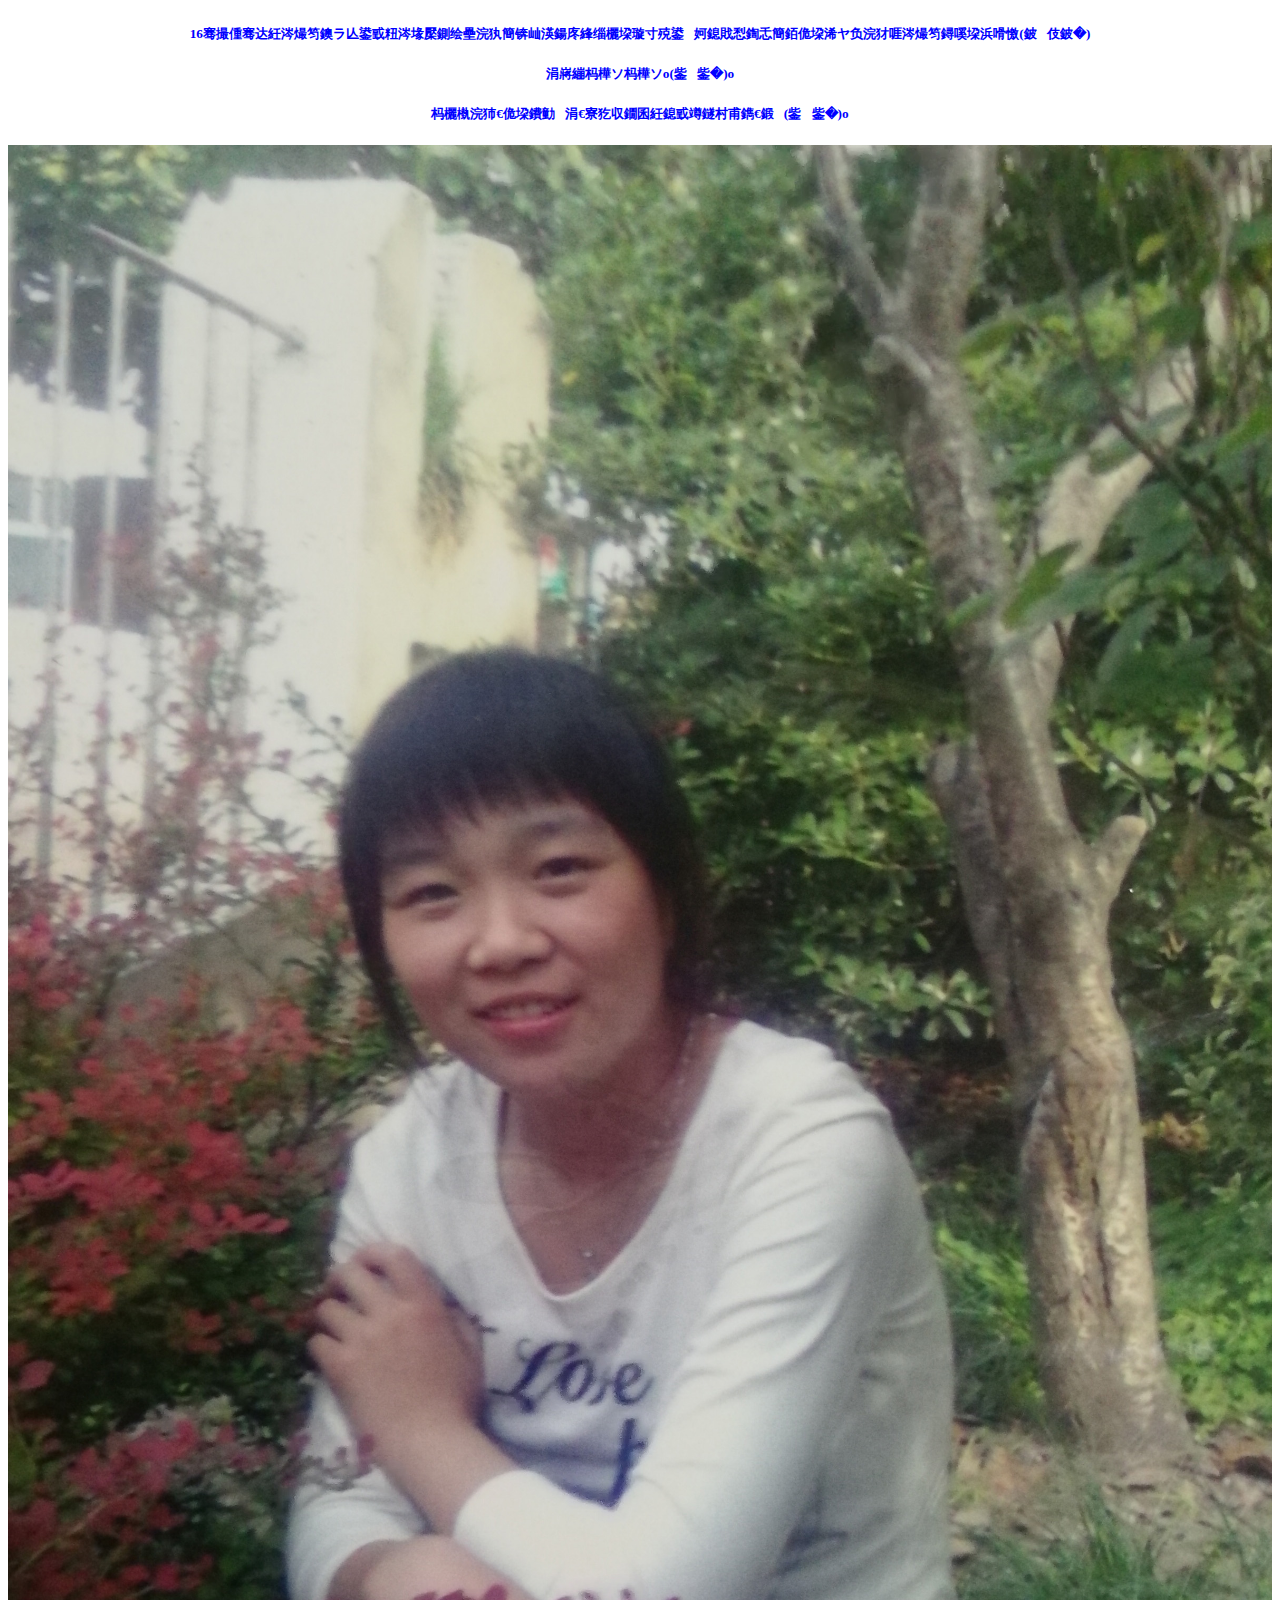
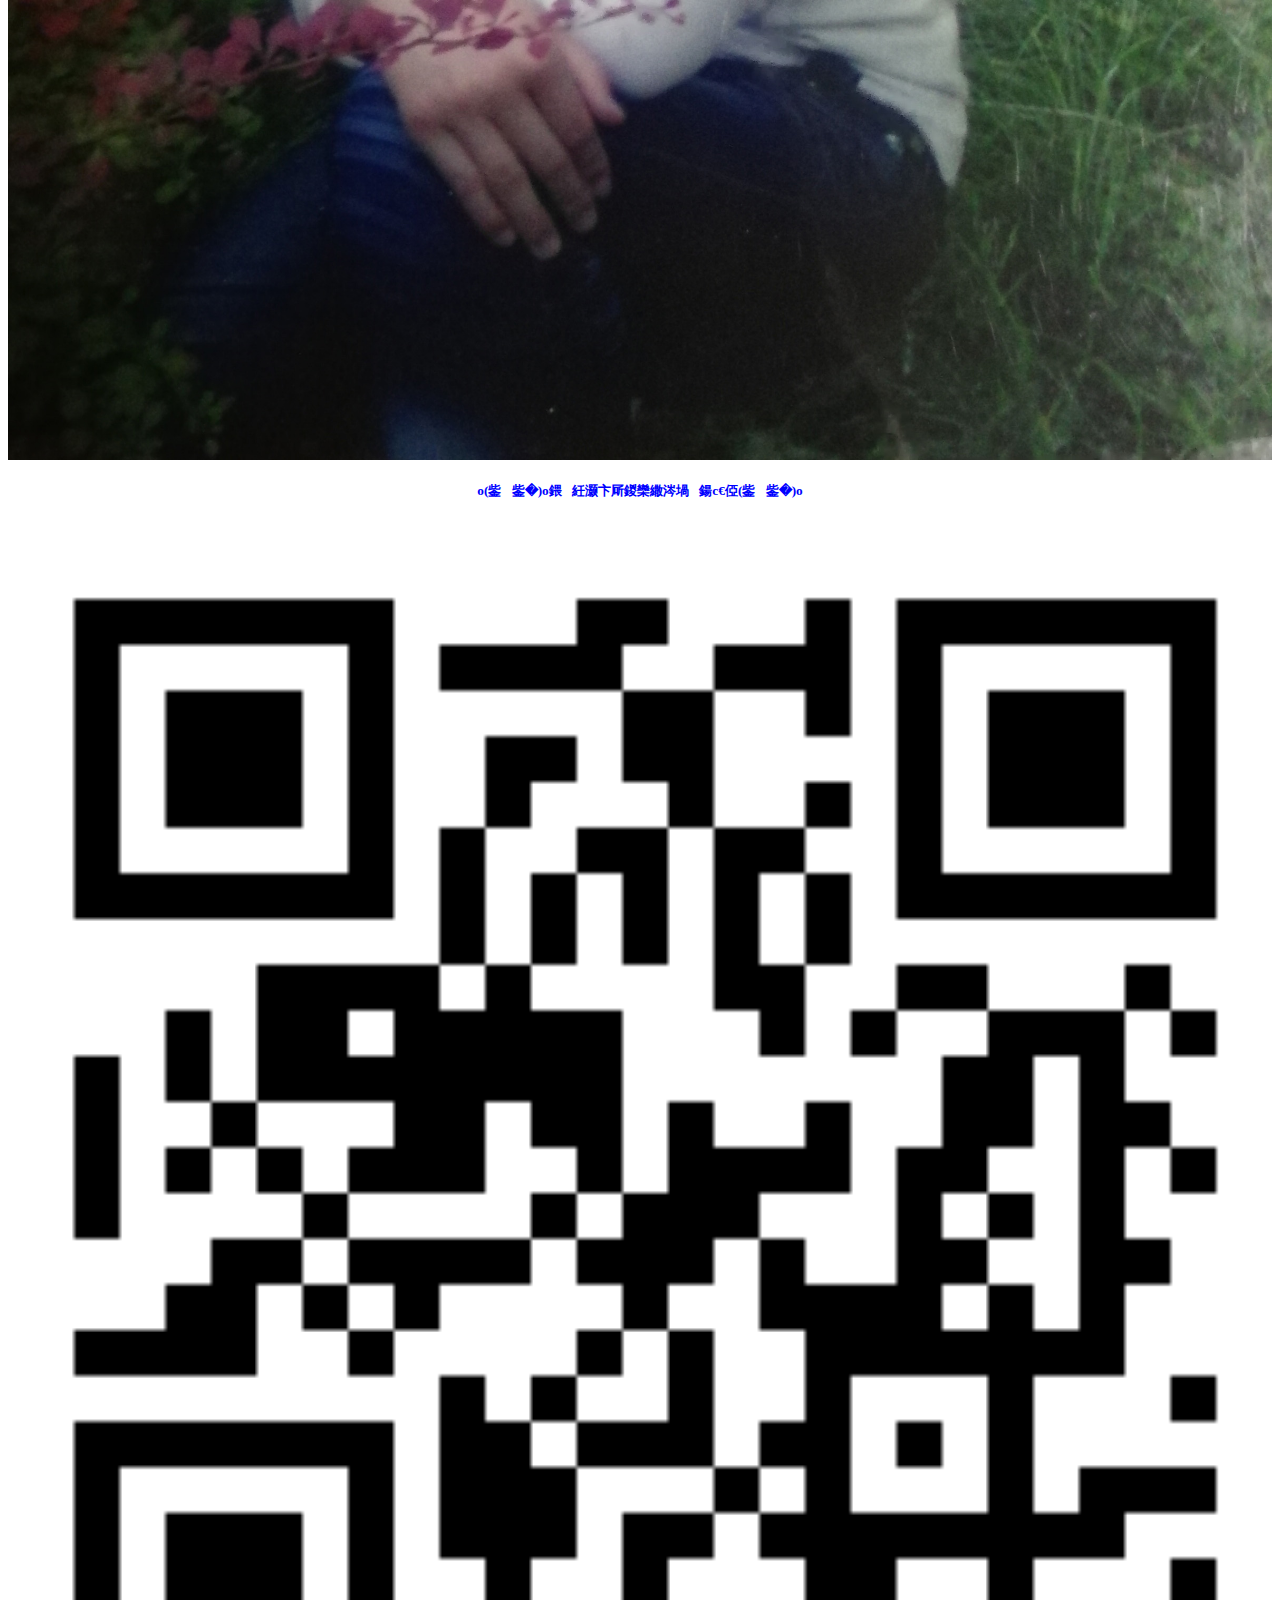
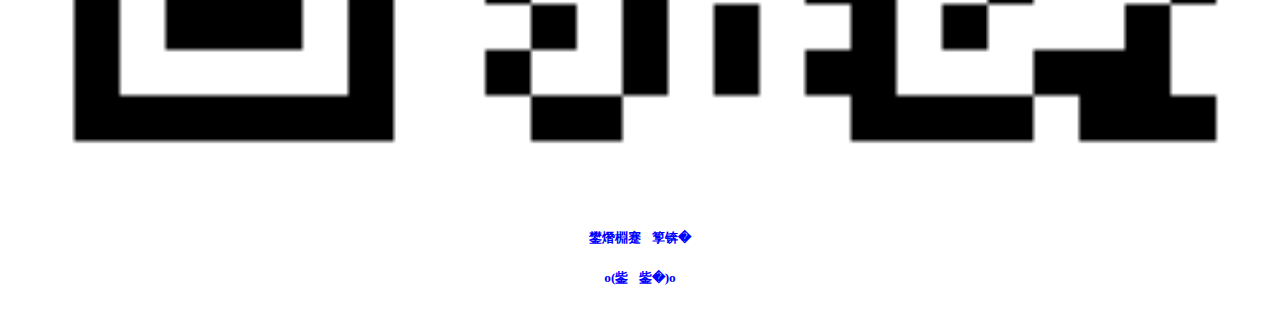
==== commit f2a663ac: "Update index.html" ====
--- a/index.html
+++ b/index.html
@@ -39,7 +39,7 @@
     <img src="image/phoneimg/himg003.jpg" />
     <img src="image/phoneimg/himg004.jpg" />
     <img src="image/phoneimg/himg005.jpg" />
-    <img src="image/phoneimg/himg006.jpg" />
+    <!-- <img src="image/phoneimg/himg006.jpg" /> -->
     <img src="image/phoneimg/himg007.jpg" />
     <img src="image/phoneimg/himg008.jpg" />
     <h6>有张小猫的图片换手机，没保存到电脑上(┬＿┬)</h6>
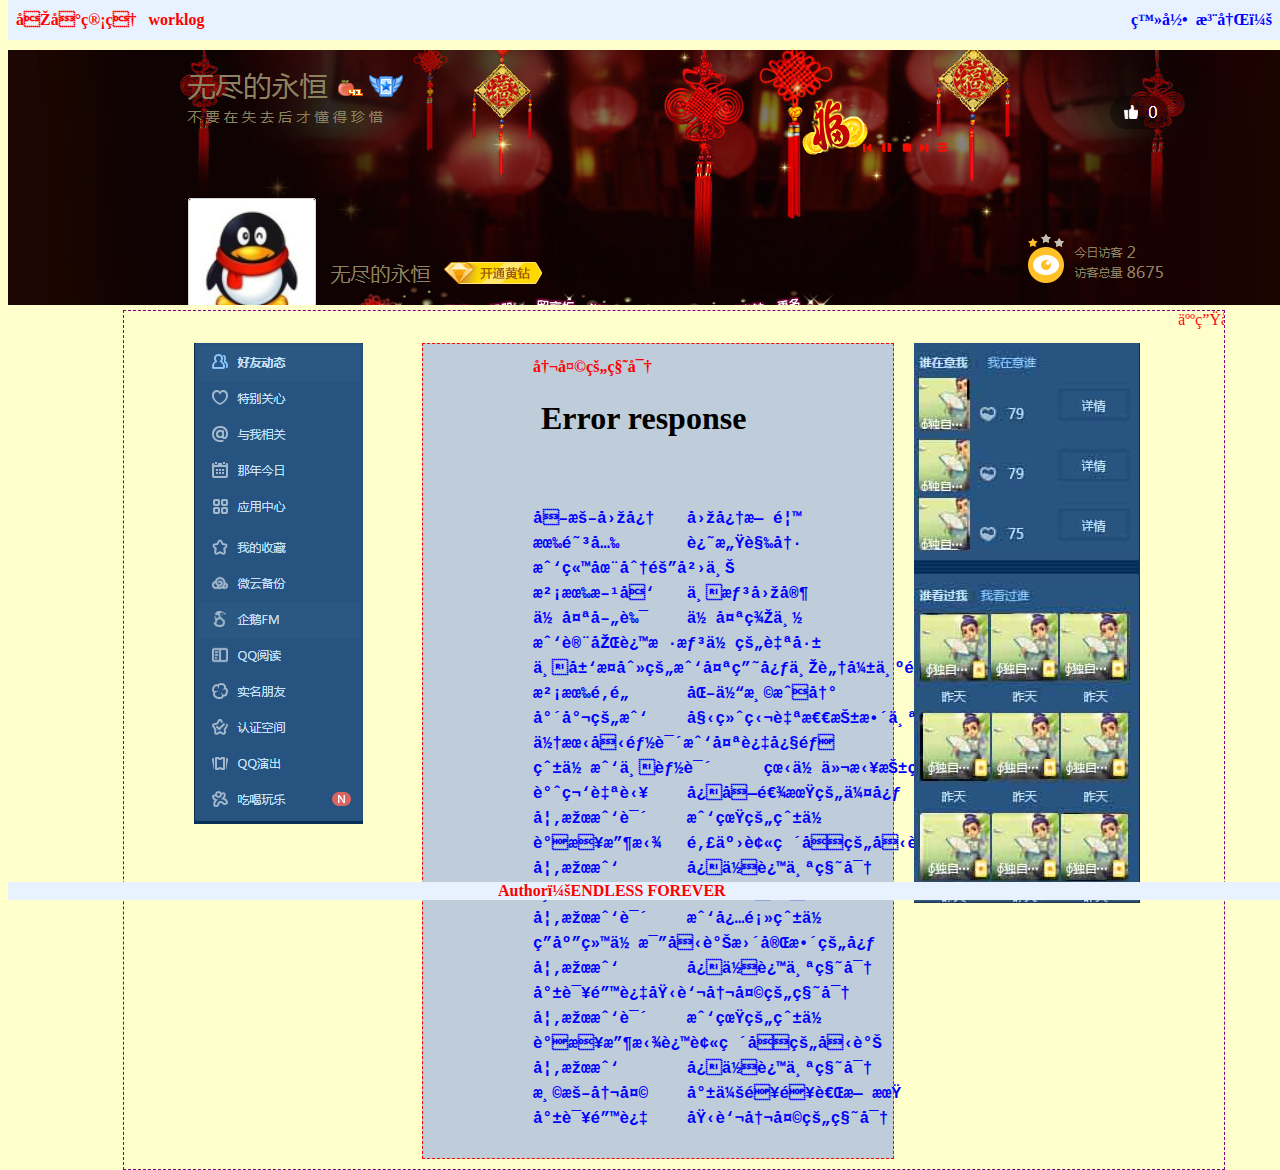
==== commit 3ce5ef0d: "Rename index1.html to index.html" ====
--- a/index.html
+++ b/index.html
@@ -1,62 +1,40 @@
-<!DOCTYPE HTML PUBLIC "-//W3C//DTD HTML 4.01 Transitional//EN">
+<!DOCTYPE html>
 <html>
-<head>
-    <title>欢迎你的到来</title>
-    <meta name="viewport" content="width=device-width,initial-scale=1.0,user-scalable=no">
-    <meta http-equiv="Content-Type" content="text/html; charset=gbk" />
-    <style type="text/css">
-        img{
-            height: auto;
-            width: auto\9;
-            width:100%;
-        }
-        h3{
-            color: red;
-        }
-        h5{
-            color: blue;
-        }
-    </style>
+  <head>
+   <title>你来啦，请稍等……</title>
+	<meta http-equiv="Content-Type" content="text/html; charset=gbk" />
 
-</head>
+  	<script src="jquery-ui-1.12.1/external/jquery/jquery.js"></script>
+	<script type="text/javascript">
 
-<body>
-<div style="text-align: center;">
-    <h3> 欢迎！欢迎！</h3>
-    <h3 >热列欢迎！</h3>
-    <h3>我能搜集到的就这么多了</h3>
-    <h3>不知道你能不能看到^_^</h3>
-    <h5>静雪</h5>
-    <h5>幽悠筱雅</h5>
-    <h5>诗雨情</h5>
-    <h5>一眸冬心</h5>
-    <h5>我和我自己</h5>
-    <h5>一个人行走！</h5>
-    <h5>傻丫头！</h5>
-    <h5>你若盛开</h5>
-    <img src="image/phoneimg/himg001.jpg" />
-    <img src="image/phoneimg/himg002.jpg" />
-    <img src="image/phoneimg/himg003.jpg" />
-    <img src="image/phoneimg/himg004.jpg" />
-    <img src="image/phoneimg/himg005.jpg" />
-    <!-- <img src="image/phoneimg/himg006.jpg" /> -->
-    <img src="image/phoneimg/himg007.jpg" />
-    <img src="image/phoneimg/himg008.jpg" />
-    <h6>有张小猫的图片换手机，没保存到电脑上(┬＿┬)</h6>
-    
-    <h5>08年上半年就认识你了，那时候从人家那里听说，那个大眼睛，什么什么的.....我一听，嘿，跟我一个妹妹的名字一样。</h5>
-    <h5>后来跑操的时候见到你，嗨、挺漂亮的一个女孩，不会是个女汉子吧。因为你总是跑在最前面！</h5>
-    <h5>后来真正和你接触了，你人挺好的啊。</h5>
-    <h5>后来关于你的信息也就只能在QQ上找到了。</h5>
-    <h5>后来，后来由于种种原因到现在了......</h5>
-    <h5>16年那年，也不知道发什么晕去找你了，最后你给我说的可把我吓坏了、我以为你再也不理我了呢(┬＿┬)</h5>
-    <h5>不过还好还好o(∩_∩)o</h5>
-    <h5>这是你送我的第一张照片，我一直带着呢o(∩_∩)o</h5>
-    <img src="image/phoneimg/himg009.jpg" />
-    <h5>o(∩_∩)o嗯，就先写这么多吧。o(∩_∩)o</h5>
-    <img src="image/phoneimg/Imissyou.png" />
-    <h5>生日快乐！</h5>
-    <h5>o(∩_∩)o</h5>
-</div>
-</body>
+
+
+		$(function(){
+            function isUserAgentPC() {
+                var userAgent = navigator.userAgent.toLowerCase();
+                var osPC = ["mac os","window","ubuntu","linux"];
+                var osPhone = ["android","iphone","ipad"];//android 系统也有关键字 linux
+                var checkUserAgentPC = true;
+                for(var j = 0;j<osPhone.length;j++){
+                    if(userAgent.indexOf(osPhone[j])!=-1){//是手机登陆的
+                        checkUserAgentPC = false;
+                    }
+                }
+                return checkUserAgentPC;
+            }
+
+            if(isUserAgentPC()){
+                location.href="pcindex.html";
+            }else{
+                location.href="phoneindex.html";
+            }
+
+		});
+		
+	</script>
+  </head>
+  
+  <body class="body">
+
+  </body>
 </html>
